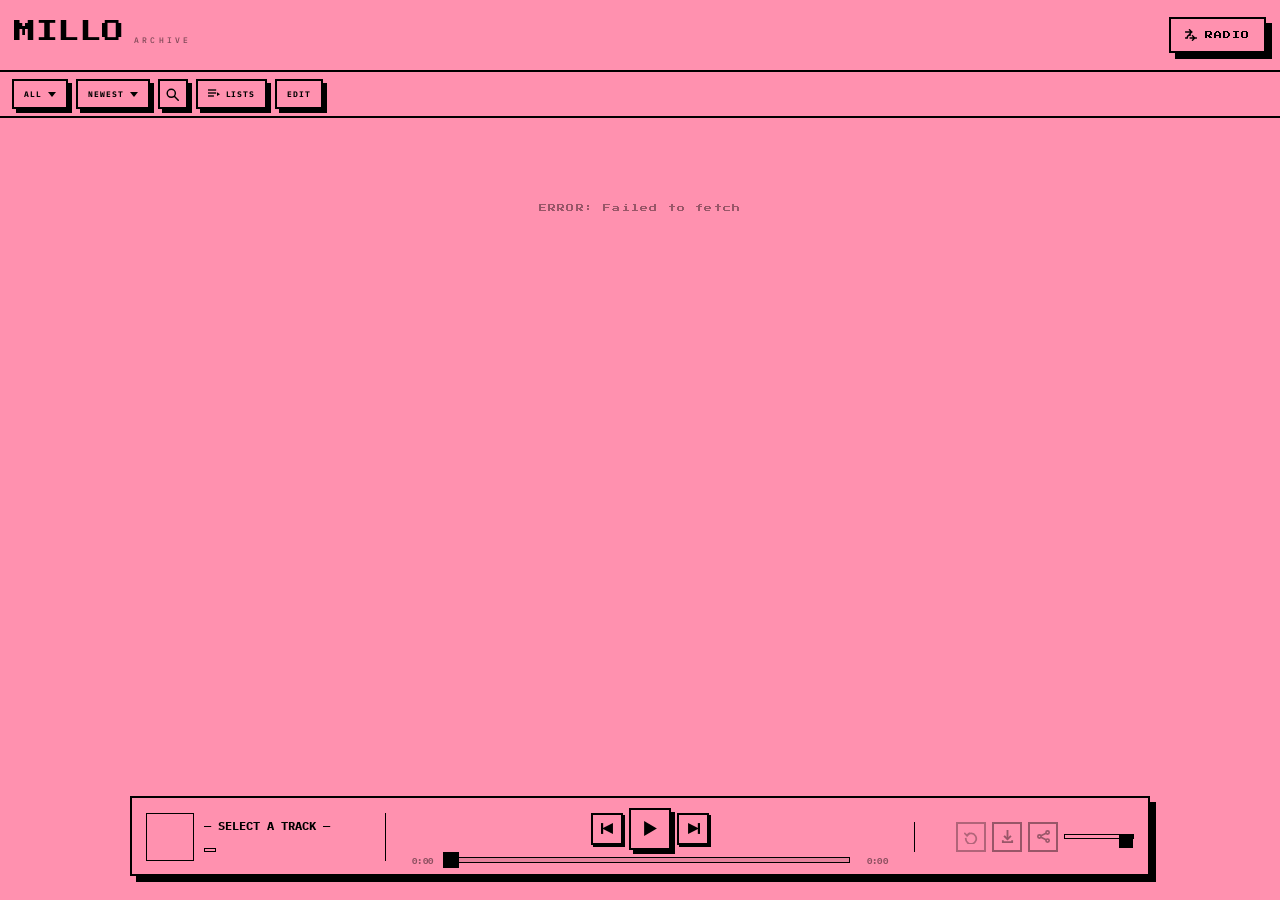
==== index.html @ ce35a5a1 "Add files via upload" ====
<!DOCTYPE html>
<html lang="en">
<head>
  <meta charset="UTF-8" />
  <meta name="viewport" content="width=device-width, initial-scale=1.0, maximum-scale=1.0, viewport-fit=cover" />
  <title>MILLO — ARCHIVE</title>

  <link rel="icon" href="favicon.png">
  <link rel="apple-touch-icon" href="apple-touch-icon.png">

  <meta property="og:title" content="MILLO — ARCHIVE" />
  <meta property="og:description" content="Personal music archive. Demos, ideas, finished tracks." />
  <meta property="og:image" content="og-image.jpg" />
  <meta property="og:type" content="website" />
  <meta name="twitter:card" content="summary_large_image" />

  <link rel="preconnect" href="https://fonts.googleapis.com" />
  <link rel="preconnect" href="https://fonts.gstatic.com" crossorigin />
  <link href="https://fonts.googleapis.com/css2?family=Press+Start+2P&family=IBM+Plex+Mono:wght@400;500;700&display=swap" rel="stylesheet" />
  <link rel="stylesheet" href="style.css" />
</head>
<body>

  <header id="site-header">
    <div class="header-inner">
      <div class="header-left">
        <div class="header-title-block">
          <div class="header-title-row">
            <span class="site-title">MILLO</span>
            <span class="site-sub">ARCHIVE</span>
          </div>
          <div class="header-stats" id="header-stats"></div>
        </div>
      </div>
      <button class="shuffle-radio-btn" id="shuffle-radio-btn">
        <svg width="12" height="12" viewBox="0 0 16 16" fill="none"><path d="M1 4h8M6 1l3 3-3 3M15 12H7M10 9l3 3-3 3M1 12h2a4 4 0 0 1 4-4" stroke="currentColor" stroke-width="1.8" stroke-linecap="square" stroke-linejoin="miter"/></svg>
        RADIO
      </button>
    </div>
  </header>

  <nav id="controls-bar">
    <div id="controls-left">
      <div class="dropdown" id="filter-dropdown">
        <button class="dropdown-btn" id="filter-btn-toggle">
          <span id="filter-label">ALL</span>
          <svg width="8" height="8" viewBox="0 0 8 8"><polygon points="0,2 8,2 4,7" fill="#000"/></svg>
        </button>
        <div class="dropdown-menu" id="filter-menu">
          <button class="dropdown-item active" data-filter="all">ALL</button>
          <button class="dropdown-item" data-filter="demo">DEMOS</button>
          <button class="dropdown-item" data-filter="finished">FINISHED</button>
          <button class="dropdown-item" data-filter="complete">COMPLETE</button>
          <button class="dropdown-item" data-filter="idea">IDEAS</button>
          <button class="dropdown-item" data-filter="starred">STARRED ★</button>
          <button class="dropdown-item dropdown-item-voice" data-filter="voice">VOICE NOTES <span id="voice-count-badge"></span></button>
        </div>
      </div>
      <div class="dropdown" id="sort-dropdown">
        <button class="dropdown-btn" id="sort-btn-toggle">
          <span id="sort-label">NEWEST</span>
          <svg width="8" height="8" viewBox="0 0 8 8"><polygon points="0,2 8,2 4,7" fill="#000"/></svg>
        </button>
        <div class="dropdown-menu" id="sort-menu">
          <button class="dropdown-item active" data-sort="newest">NEWEST</button>
          <button class="dropdown-item" data-sort="oldest">OLDEST</button>
        </div>
      </div>
      <button class="icon-btn" id="search-btn" aria-label="Search">
        <svg width="13" height="13" viewBox="0 0 16 16" fill="none">
          <circle cx="6.5" cy="6.5" r="5" stroke="#000" stroke-width="1.8"/>
          <line x1="10.5" y1="10.5" x2="15" y2="15" stroke="#000" stroke-width="1.8" stroke-linecap="square"/>
        </svg>
      </button>
      <button class="playlists-nav-btn" id="playlists-btn">
        <svg width="12" height="11" viewBox="0 0 16 14" fill="none"><line x1="0" y1="1" x2="10" y2="1" stroke="currentColor" stroke-width="1.8" stroke-linecap="square"/><line x1="0" y1="5" x2="10" y2="5" stroke="currentColor" stroke-width="1.8" stroke-linecap="square"/><line x1="0" y1="9" x2="7" y2="9" stroke="currentColor" stroke-width="1.8" stroke-linecap="square"/><polygon points="12,4 16,6.5 12,9" fill="currentColor"/></svg>
        LISTS
      </button>
      <button class="edit-mode-btn" id="edit-mode-btn">EDIT</button>
    </div>
  </nav>

  <div id="search-bar" style="display:none">
    <input type="search" id="search-input" placeholder="SEARCH TRACKS..." autocomplete="off" spellcheck="false" />
    <button class="search-clear" id="search-clear" aria-label="Clear">✕</button>
  </div>

  <div id="mass-edit-bar" style="display:none">
    <span class="mass-edit-count" id="mass-edit-count">0 SELECTED</span>
    <div class="mass-edit-tags">
      <span class="mass-edit-label">SET TAG:</span>
      <button class="mass-tag-btn" data-stage="idea">IDEA</button>
      <button class="mass-tag-btn" data-stage="demo">DEMO</button>
      <button class="mass-tag-btn" data-stage="finished">FIN</button>
      <button class="mass-tag-btn" data-stage="complete">COMP</button>
    </div>
    <button class="mass-edit-done" id="mass-edit-done">DONE</button>
  </div>

  <main id="main-content">
    <section id="whats-new" style="display:none">
      <div class="section-label">WHAT'S NEW</div>
      <div id="new-tracks-row"></div>
    </section>
    <div id="loading-state"><span class="loading-text">LOADING...</span></div>
    <div id="empty-state" style="display:none"><span class="loading-text">NO TRACKS FOUND</span></div>
    <div id="voice-list" style="display:none"></div>
    <div id="tracks-grid"></div>
  </main>

  <!-- ══ PLAYER BACKDROP (desktop modal) ═══════════════════════════ -->
  <div id="player-backdrop" class="player-backdrop"></div>

  <!-- ══ UNIVERSAL FLOATING PLAYER ═════════════════════════════════ -->
  <div id="player-bar">
    
    <!-- HANDLE -->
    <div class="player-handle-row">
      <button class="player-handle-btn" id="player-toggle-btn" aria-label="Toggle player">
        <div class="player-handle-notch"></div>
      </button>
      <button class="player-close-btn" id="player-close-btn" aria-label="Close player">✕</button>
    </div>

    <!-- EXPANDED CONTENT -->
    <div class="player-full" id="player-full">
      <div class="player-desktop-close-row">
        <span class="player-desktop-panel-label">NOW PLAYING</span>
        <button class="player-close-btn player-desktop-close-x" id="player-close-btn2" aria-label="Close">✕</button>
      </div>

      <!-- Art + Track info -->
      <div class="player-top-row">
        <canvas id="player-art-canvas" class="player-art-canvas" width="64" height="64"></canvas>
        <div class="player-track-info">
          <div class="player-track-title-row">
            <span class="player-title-lg" id="player-title-lg">SELECT A TRACK</span>
            <button class="player-fav-btn" id="player-fav-btn" aria-label="Favourite">★</button>
            <button class="player-share-btn" id="player-share-btn" aria-label="Share" style="display:none">
              <svg width="14" height="14" viewBox="0 0 16 16" fill="none"><circle cx="13" cy="3" r="2" stroke="currentColor" stroke-width="1.8"/><circle cx="3" cy="8" r="2" stroke="currentColor" stroke-width="1.8"/><circle cx="13" cy="13" r="2" stroke="currentColor" stroke-width="1.8"/><line x1="5" y1="9" x2="11" y2="12" stroke="currentColor" stroke-width="1.8"/><line x1="11" y1="4" x2="5" y2="7" stroke="currentColor" stroke-width="1.8"/></svg>
            </button>
          </div>
          <div class="player-track-meta">
            <span class="player-stage-lg" id="player-stage-lg"></span>
            <span class="player-filename-lg" id="player-filename-lg"></span>
          </div>
          <div class="player-playlist-row" id="player-playlist-row" style="display:none">
            <svg width="9" height="9" viewBox="0 0 16 14" fill="none"><line x1="0" y1="1" x2="10" y2="1" stroke="currentColor" stroke-width="2" stroke-linecap="square"/><line x1="0" y1="5" x2="10" y2="5" stroke="currentColor" stroke-width="2" stroke-linecap="square"/><line x1="0" y1="9" x2="7" y2="9" stroke="currentColor" stroke-width="2" stroke-linecap="square"/><polygon points="12,4 16,6.5 12,9" fill="currentColor"/></svg>
            <span id="player-playlist-name"></span>
          </div>
        </div>
      </div>

      <!-- Scrub bar -->
      <div class="player-scrub-section">
        <div class="player-progress-track" id="player-progress-track">
          <div class="player-progress-fill" id="player-progress-fill"></div>
          <div class="player-progress-thumb" id="player-progress-thumb"></div>
        </div>
        <div class="player-time-row">
          <span class="player-time" id="player-time">0:00</span>
          <span class="player-dur" id="player-dur">0:00</span>
        </div>
      </div>

      <!-- Main controls -->
      <div class="player-controls-main">
        <button class="pctrl-btn pctrl-loop" id="btn-loop" aria-label="Loop">
          <svg width="16" height="16" viewBox="0 0 16 16" fill="none"><path d="M2 10a6 6 0 1 0 1.5-4" stroke="currentColor" stroke-width="1.8" stroke-linecap="square"/><polyline points="1,4 3.5,6.5 6,4" stroke="currentColor" stroke-width="1.8" stroke-linecap="square" stroke-linejoin="miter"/></svg>
        </button>
        <button class="pctrl-btn pctrl-skip" id="btn-prev" aria-label="Previous">
          <svg width="20" height="20" viewBox="0 0 12 12"><polygon points="11,1 11,11 1,6" fill="currentColor"/><rect x="0" y="1" width="2" height="10" fill="currentColor"/></svg>
        </button>
        <button class="pctrl-btn pctrl-play" id="btn-play" aria-label="Play/Pause">
          <svg id="icon-play" width="28" height="28" viewBox="0 0 16 16"><polygon points="2,1 2,15 14,8" fill="currentColor"/></svg>
          <svg id="icon-pause" width="28" height="28" viewBox="0 0 16 16" style="display:none"><rect x="1" y="1" width="5" height="14" fill="currentColor"/><rect x="10" y="1" width="5" height="14" fill="currentColor"/></svg>
        </button>
        <button class="pctrl-btn pctrl-skip" id="btn-next" aria-label="Next">
          <svg width="20" height="20" viewBox="0 0 12 12"><polygon points="1,1 1,11 11,6" fill="currentColor"/><rect x="10" y="1" width="2" height="10" fill="currentColor"/></svg>
        </button>
        <a class="pctrl-btn pctrl-download" id="download-btn" aria-label="Download" style="display:none">
          <svg width="16" height="16" viewBox="0 0 16 16" fill="none"><line x1="8" y1="1" x2="8" y2="11" stroke="currentColor" stroke-width="1.8" stroke-linecap="square"/><polyline points="4,8 8,12 12,8" stroke="currentColor" stroke-width="1.8" stroke-linecap="square" stroke-linejoin="miter"/><line x1="2" y1="15" x2="14" y2="15" stroke="currentColor" stroke-width="1.8" stroke-linecap="square"/></svg>
        </a>
      </div>

      <!-- Tag editor + List editor + Volume -->
      <div class="player-utilities">
        <div class="player-tag-row" id="player-tag-row">
          <span class="util-label">TAG</span>
          <button class="tag-edit-btn" data-stage="idea">IDEA</button>
          <button class="tag-edit-btn" data-stage="demo">DEMO</button>
          <button class="tag-edit-btn" data-stage="finished">FINISHED</button>
          <button class="tag-edit-btn" data-stage="complete">COMPLETE</button>
        </div>
        <div class="player-playlist-add-row" id="player-playlist-add-row">
          <span class="util-label">LIST</span>
          <div class="player-list-chips" id="player-list-chips"></div>
        </div>
        <div class="player-vol-row">
          <span class="util-label">VOL</span>
          <button class="vol-btn" id="vol-down">−</button>
          <input type="range" id="player-volume" class="vol-slider" min="0" max="1" step="0.05" value="1">
          <button class="vol-btn" id="vol-up">+</button>
          <span class="vol-pct" id="vol-pct">100%</span>
        </div>
      </div>

      <!-- Notes + Versions (tabbed) -->
      <div class="player-bottom-section">
        <div class="player-tabs" id="player-tabs">
          <button class="ptab active" data-tab="notes">NOTES</button>
          <button class="ptab" data-tab="versions" id="tab-btn-versions" style="display:none">VERSIONS</button>
          <button class="ptab" data-tab="queue" id="tab-btn-queue">QUEUE</button>
        </div>
        <div class="ptab-panel active" id="tab-notes">
          <textarea id="player-note" class="player-note" placeholder="No note yet. Tap to add one..." disabled></textarea>
          <div class="note-footer">
            <span class="note-status" id="note-status"></span>
          </div>
        </div>
        <div class="ptab-panel" id="tab-versions">
          <div class="player-versions-list" id="player-versions"></div>
          <div class="no-versions-msg" id="no-versions-msg" style="display:none">No other versions.</div>
        </div>
        <div class="ptab-panel" id="tab-queue">
          <div class="player-queue-list" id="player-queue-list"></div>
        </div>
      </div>
    </div>

    <!-- MINI STRIP -->
    <div class="player-mini">
      <div class="player-mini-prog">
        <div class="player-mini-prog-fill" id="player-mini-fill"></div>
      </div>
      <div class="player-mini-row">
        
        <div class="player-mini-info" id="player-expand-btn">
          <canvas id="mini-art-canvas" class="mini-art-canvas" width="64" height="64"></canvas>
          <div class="player-mini-text-block">
            <span class="player-title" id="player-title">— SELECT A TRACK —</span>
            <span class="player-stage" id="player-stage"></span>
          </div>
        </div>

        <div class="desktop-scrub-zone">
          <div class="desktop-scrub-controls">
            <button class="mini-ctrl" id="mini-btn-prev2" aria-label="Previous">
              <svg width="13" height="13" viewBox="0 0 12 12"><polygon points="11,1 11,11 1,6" fill="#000"/><rect x="0" y="1" width="2" height="10" fill="#000"/></svg>
            </button>
            <button class="mini-ctrl mini-play" id="mini-btn-play2" aria-label="Play">
              <svg class="mini-icon-play2" width="17" height="17" viewBox="0 0 16 16"><polygon points="2,1 2,15 14,8" fill="#000"/></svg>
              <svg class="mini-icon-pause2" width="17" height="17" viewBox="0 0 16 16" style="display:none"><rect x="1" y="1" width="5" height="14" fill="#000"/><rect x="10" y="1" width="5" height="14" fill="#000"/></svg>
            </button>
            <button class="mini-ctrl" id="mini-btn-next2" aria-label="Next">
              <svg width="13" height="13" viewBox="0 0 12 12"><polygon points="1,1 1,11 11,6" fill="#000"/><rect x="10" y="1" width="2" height="10" fill="#000"/></svg>
            </button>
          </div>
          <div class="desktop-scrub-track-wrap">
            <span class="desktop-time" id="desktop-time-cur">0:00</span>
            <div class="player-progress-track" id="desktop-progress-track">
              <div class="player-progress-fill" id="desktop-progress-fill"></div>
              <div class="player-progress-thumb" id="desktop-progress-thumb"></div>
            </div>
            <span class="desktop-time right" id="desktop-time-dur">0:00</span>
          </div>
        </div>

        <div class="player-mini-controls">
          <button class="mini-ctrl pctrl-loop" id="mini-btn-loop" aria-label="Loop" title="Loop">
            <svg width="14" height="14" viewBox="0 0 16 16" fill="none"><path d="M2 10a6 6 0 1 0 1.5-4" stroke="currentColor" stroke-width="2" stroke-linecap="square"/><polyline points="1,4 3.5,6.5 6,4" stroke="currentColor" stroke-width="2" stroke-linecap="square"/></svg>
          </button>
          <a class="mini-ctrl pctrl-download" id="mini-btn-download" aria-label="Download" title="Download">
            <svg width="13" height="13" viewBox="0 0 14 14" fill="none"><line x1="7" y1="1" x2="7" y2="9" stroke="currentColor" stroke-width="2" stroke-linecap="square"/><polyline points="4,7 7,10 10,7" stroke="currentColor" stroke-width="2" stroke-linecap="square"/><polyline points="2,12 2,13 12,13 12,12" stroke="currentColor" stroke-width="2" stroke-linecap="square"/></svg>
          </a>
          <button class="mini-ctrl pctrl-share" id="mini-btn-share" aria-label="Share" title="Share">
            <svg width="13" height="13" viewBox="0 0 16 16" fill="none"><circle cx="13" cy="3" r="2" stroke="currentColor" stroke-width="2"/><circle cx="3" cy="8" r="2" stroke="currentColor" stroke-width="2"/><circle cx="13" cy="13" r="2" stroke="currentColor" stroke-width="2"/><line x1="5" y1="9" x2="11" y2="12" stroke="currentColor" stroke-width="2"/><line x1="11" y1="4" x2="5" y2="7" stroke="currentColor" stroke-width="2"/></svg>
          </button>
          <input type="range" id="mini-vol-slider" class="vol-slider" min="0" max="1" step="0.05" value="1" title="Volume">
          
          <button class="mini-ctrl mobile-only-ctrl" id="mini-btn-prev" aria-label="Previous">
            <svg width="14" height="14" viewBox="0 0 12 12"><polygon points="11,1 11,11 1,6" fill="#000"/><rect x="0" y="1" width="2" height="10" fill="#000"/></svg>
          </button>
          <button class="mini-ctrl mini-play mobile-only-ctrl" id="mini-btn-play" aria-label="Play">
            <svg id="mini-icon-play" width="18" height="18" viewBox="0 0 16 16"><polygon points="2,1 2,15 14,8" fill="#000"/></svg>
            <svg id="mini-icon-pause" width="18" height="18" viewBox="0 0 16 16" style="display:none"><rect x="1" y="1" width="5" height="14" fill="#000"/><rect x="10" y="1" width="5" height="14" fill="#000"/></svg>
          </button>
          <button class="mini-ctrl mobile-only-ctrl" id="mini-btn-next" aria-label="Next">
            <svg width="14" height="14" viewBox="0 0 12 12"><polygon points="1,1 1,11 11,6" fill="#000"/><rect x="10" y="1" width="2" height="10" fill="#000"/></svg>
          </button>
        </div>
      </div>
    </div>
  </div>

  <!-- ══ SONG PAGE OVERLAY ═══════════════════════════════════════════ -->
  <div id="song-page" class="overlay-page" style="display:none">
    <div class="overlay-header">
      <button class="overlay-back-btn" id="song-back-btn">
        <svg width="10" height="10" viewBox="0 0 12 12" fill="none"><polyline points="8,1 3,6 8,11" stroke="currentColor" stroke-width="2" stroke-linecap="square"/></svg>
        BACK
      </button>
      <span class="overlay-page-title" id="song-page-title"></span>
      <button class="overlay-share-btn" id="song-share-btn">
        <svg width="13" height="13" viewBox="0 0 16 16" fill="none"><circle cx="13" cy="3" r="2" stroke="currentColor" stroke-width="1.8"/><circle cx="3" cy="8" r="2" stroke="currentColor" stroke-width="1.8"/><circle cx="13" cy="13" r="2" stroke="currentColor" stroke-width="1.8"/><line x1="5" y1="9" x2="11" y2="12" stroke="currentColor" stroke-width="1.8"/><line x1="11" y1="4" x2="5" y2="7" stroke="currentColor" stroke-width="1.8"/></svg>
        SHARE
      </button>
    </div>
    <div class="overlay-body" id="song-page-body"></div>
  </div>

  <!-- ══ LISTS OVERLAY ══════════════════════════════════════ -->
  <div id="playlists-page" class="overlay-page" style="display:none">
    <div class="overlay-header">
      <button class="overlay-back-btn" id="playlists-back-btn">
        <svg width="10" height="10" viewBox="0 0 12 12" fill="none"><polyline points="8,1 3,6 8,11" stroke="currentColor" stroke-width="2" stroke-linecap="square"/></svg>
        BACK
      </button>
      <span class="overlay-page-title">LISTS</span>
      <button class="overlay-action-btn" id="new-playlist-btn">+ NEW</button>
    </div>
    <div class="overlay-body" id="playlists-body"></div>
  </div>

  <!-- ══ LIST DETAIL OVERLAY (New Album Layout) ════════════════════════════════════ -->
  <div id="playlist-detail-page" class="overlay-page" style="display:none">
    <div class="overlay-header">
      <button class="overlay-back-btn" id="playlist-detail-back-btn">
        <svg width="10" height="10" viewBox="0 0 12 12" fill="none"><polyline points="8,1 3,6 8,11" stroke="currentColor" stroke-width="2" stroke-linecap="square"/></svg>
        LISTS
      </button>
      <span class="overlay-page-title">LIST DETAIL</span>
    </div>
    
    <div class="pl-two-column">
      <!-- Left Column: Art, Title, Stats, Play Button -->
      <div class="pl-col-left">
        <div class="pl-col-left-inner">
          <canvas id="pl-detail-canvas" class="pl-detail-art" width="180" height="180"></canvas>
          <div class="pl-detail-title" id="playlist-detail-title"></div>
          <div class="pl-stats-bar" id="playlist-stats-bar" style="display:none">
            <span class="pl-stats-count" id="playlist-stats-count"></span>
            <span class="pl-stats-sep">·</span>
            <span class="pl-stats-dur" id="playlist-stats-dur"></span>
          </div>
          <button class="pl-play-all-btn" id="playlist-play-all-btn">
            <svg width="11" height="11" viewBox="0 0 16 16"><polygon points="2,1 2,15 14,8" fill="currentColor"/></svg>
            PLAY ALL
          </button>
        </div>
      </div>
      
      <!-- Right Column: Track Rows -->
      <div class="pl-col-right overlay-body" id="playlist-detail-body"></div>
    </div>
  </div>

  <audio id="audio-player" preload="none"></audio>
  <script src="app.js"></script>
</body>
</html>
---- style.css ----
/* ============================================
   MILLO ARCHIVE v10 — style.css
============================================ */

:root {
  --pink: #FF91AF;
  --black: #000;
  --header-h: 68px;
  --controls-h: 44px;
  --search-h: 0px;
  --mass-edit-h: 0px;
  --safe-bottom: env(safe-area-inset-bottom, 0px);
  --mini-h: 80px;
  --border: 2px solid var(--black);
  --shadow: 4px 4px 0px var(--black);
  --shadow-lg: 6px 6px 0px var(--black);
}

*, *::before, *::after { box-sizing: border-box; margin: 0; padding: 0; }
html, body {
  height: 100%; background: var(--pink); color: var(--black);
  font-family: 'IBM Plex Mono', monospace; -webkit-font-smoothing: antialiased;
  overscroll-behavior: none;
}

/* ══ HEADER ══════════════════════════════════ */
#site-header {
  position: fixed; top: 0; left: 0; right: 0; height: var(--header-h);
  background: var(--pink); border-bottom: var(--border); z-index: 200;
}
.header-inner {
  height: 100%; padding: 0 14px;
  display: flex; align-items: center; justify-content: space-between;
}
.header-left { display: flex; align-items: center; }
.header-title-block { display: flex; flex-direction: column; gap: 4px; }
.header-title-row { display: flex; align-items: baseline; gap: 10px; }
.site-title { font-family: 'Press Start 2P', monospace; font-size: 18px; line-height: 1; }
.site-sub { font-size: 8px; font-weight: 500; letter-spacing: 0.4em; text-transform: uppercase; opacity: 0.5; }
.header-stats { font-size: 8px; letter-spacing: 0.06em; opacity: 0.45; line-height: 1; }

/* ══ CONTROLS BAR ════════════════════════════ */
#controls-bar {
  position: fixed; top: var(--header-h); left: 0; right: 0; height: var(--controls-h);
  background: var(--pink); border-bottom: var(--border); z-index: 200;
  display: flex; align-items: center; justify-content: space-between; padding: 0 12px; gap: 8px;
  overflow: visible;
}
#controls-left { display: flex; align-items: center; gap: 8px; }
.header-right { display: flex; align-items: center; gap: 10px; flex-shrink: 0; }

/* Icon button */
.icon-btn {
  background: var(--pink); border: var(--border); cursor: pointer;
  display: flex; align-items: center; justify-content: center;
  width: 30px; height: 30px; box-shadow: var(--shadow);
  -webkit-tap-highlight-color: transparent; flex-shrink: 0;
}
.icon-btn.active { background: var(--black); }
.icon-btn.active svg circle, .icon-btn.active svg line { stroke: var(--pink); }
.icon-btn:active { transform: translate(2px,2px); box-shadow: none; }

/* Edit mode button */
.edit-mode-btn {
  font-family: 'IBM Plex Mono', monospace; font-size: 8px; font-weight: 700; letter-spacing: 0.12em;
  background: var(--pink); color: var(--black); border: var(--border);
  padding: 5px 10px; cursor: pointer; box-shadow: var(--shadow); min-height: 30px;
  -webkit-tap-highlight-color: transparent;
}
.edit-mode-btn.active { background: var(--black); color: var(--pink); }
.edit-mode-btn:active { transform: translate(2px,2px); box-shadow: none; }

/* ══ SEARCH BAR ══════════════════════════════ */
#search-bar {
  position: fixed; top: calc(var(--header-h) + var(--controls-h)); left: 0; right: 0; height: 42px;
  background: var(--black); z-index: 198;
  display: flex; align-items: center; padding: 0 12px; gap: 8px;
}
body.search-open { --search-h: 42px; }
#search-input {
  flex: 1; background: none; border: none; outline: none;
  font-family: 'IBM Plex Mono', monospace; font-size: 11px; font-weight: 700;
  letter-spacing: 0.06em; color: var(--pink); caret-color: var(--pink);
}
#search-input::placeholder { color: var(--pink); opacity: 0.35; }
.search-clear { background: none; border: none; color: var(--pink); cursor: pointer; font-size: 12px; opacity: 0.5; padding: 4px; }
.search-clear:hover { opacity: 1; }

/* ══ MASS EDIT BAR ═══════════════════════════ */
#mass-edit-bar {
  position: fixed;
  top: calc(var(--header-h) + var(--controls-h) + var(--search-h));
  left: 0; right: 0; height: 44px;
  background: var(--black); color: var(--pink); border-bottom: var(--border); z-index: 197;
  display: flex; align-items: center; gap: 10px; padding: 0 12px;
  overflow-x: auto; scrollbar-width: none;
}
#mass-edit-bar::-webkit-scrollbar { display: none; }
body.edit-mode { --mass-edit-h: 44px; }
.mass-edit-count { font-family: 'Press Start 2P', monospace; font-size: 7px; letter-spacing: 0.1em; white-space: nowrap; flex-shrink: 0; }
.mass-edit-tags { display: flex; align-items: center; gap: 6px; flex-shrink: 0; }
.mass-edit-label { font-size: 8px; opacity: 0.6; letter-spacing: 0.08em; white-space: nowrap; }
.mass-tag-btn {
  font-family: 'IBM Plex Mono', monospace; font-size: 8px; font-weight: 700; letter-spacing: 0.1em;
  background: var(--pink); color: var(--black); border: 1px solid var(--pink);
  padding: 4px 8px; cursor: pointer; min-height: 28px; -webkit-tap-highlight-color: transparent;
}
.mass-tag-btn:hover { outline: 1px solid var(--pink); }
.mass-edit-done {
  font-family: 'Press Start 2P', monospace; font-size: 7px; letter-spacing: 0.1em;
  background: transparent; color: var(--pink); border: 1px solid var(--pink);
  padding: 5px 10px; cursor: pointer; min-height: 28px; margin-left: auto; flex-shrink: 0;
}

/* ══ DROPDOWN ════════════════════════════════ */
.dropdown { position: relative; }
.dropdown-btn {
  font-family: 'IBM Plex Mono', monospace; font-size: 8px; font-weight: 700; letter-spacing: 0.12em;
  background: var(--pink); color: var(--black); border: var(--border);
  padding: 5px 10px; cursor: pointer; box-shadow: var(--shadow);
  display: flex; align-items: center; gap: 6px; min-height: 30px; white-space: nowrap;
  -webkit-tap-highlight-color: transparent;
}
.dropdown-btn.active { background: var(--black); color: var(--pink); }
.dropdown-btn.active svg polygon { fill: var(--pink); }
.dropdown-btn:active { transform: translate(2px,2px); box-shadow: none; }
.dropdown-menu {
  display: none; position: absolute; top: calc(100% + 4px); left: 0;
  background: var(--pink); border: var(--border); box-shadow: var(--shadow-lg); z-index: 1000; min-width: 140px;
}
.dropdown-menu.open { display: block; }
.dropdown-item {
  font-family: 'IBM Plex Mono', monospace; font-size: 8px; font-weight: 700;
  letter-spacing: 0.12em; background: var(--pink); color: var(--black);
  border: none; border-bottom: var(--border); padding: 10px 12px; cursor: pointer;
  display: flex; align-items: center; justify-content: space-between; width: 100%; text-align: left;
  -webkit-tap-highlight-color: transparent;
}
.dropdown-item:last-child { border-bottom: none; }
.dropdown-item:hover, .dropdown-item.active { background: var(--black); color: var(--pink); }
.dropdown-item-voice { opacity: 0.7; }
.dropdown-item-voice.active { opacity: 1; }
.voice-badge { font-family: 'Press Start 2P', monospace; font-size: 6px; border: 1px solid currentColor; padding: 1px 4px; }

/* ══ RADIO BUTTON ════════════════════════════ */
.shuffle-radio-btn {
  font-family: 'Press Start 2P', monospace; font-size: 8px; letter-spacing: 0.12em;
  background: transparent; color: var(--black);
  border: var(--border);
  padding: 10px 14px;
  cursor: pointer; display: flex; align-items: center; gap: 8px;
  box-shadow: var(--shadow-lg); flex-shrink: 0;
  -webkit-tap-highlight-color: transparent;
  animation: radioidle 3s ease-in-out infinite;
}
.shuffle-radio-btn:active { transform: translate(3px,3px); box-shadow: none; animation: none; }
.shuffle-radio-btn.playing {
  background: var(--black); color: var(--pink);
  animation: radiopulse 1.2s step-end infinite;
}
.shuffle-radio-btn.playing svg path { stroke: var(--pink); }
@keyframes radioidle { 0%,100%{opacity:1} 50%{opacity:0.65} }
@keyframes radiopulse {
  0%,100%{background:var(--black);color:var(--pink)}
  50%{background:transparent;color:var(--black)}
}

/* ══ MAIN CONTENT ════════════════════════════ */
#main-content {
  position: absolute;
  top: calc(var(--header-h) + var(--controls-h) + var(--search-h) + var(--mass-edit-h));
  left: 0; right: 0; bottom: 0;
  overflow-y: auto; -webkit-overflow-scrolling: touch; 
  padding: 14px 14px 140px; 
}
#main-content::-webkit-scrollbar { width: 3px; }
#main-content::-webkit-scrollbar-thumb { background: var(--black); }
@media (min-width: 900px) { #main-content { padding: 18px 20px 140px; } }

/* What's New */
#whats-new { margin-bottom: 18px; }
.section-label { font-family: 'Press Start 2P', monospace; font-size: 7px; letter-spacing: 0.18em; margin-bottom: 8px; opacity: 0.55; }
#new-tracks-row { display: flex; gap: 7px; overflow-x: auto; scrollbar-width: none; padding-bottom: 2px; }
#new-tracks-row::-webkit-scrollbar { display: none; }
.new-track-chip {
  border: var(--border); box-shadow: var(--shadow); padding: 7px 11px; white-space: nowrap;
  cursor: pointer; flex-shrink: 0; display: flex; align-items: center; gap: 7px;
  background: var(--pink); min-height: 40px; -webkit-tap-highlight-color: transparent;
}
.new-track-chip:active { transform: translate(2px,2px); box-shadow: none; }
.new-track-chip.playing { background: var(--black); color: var(--pink); }
.chip-new-badge { font-family: 'Press Start 2P', monospace; font-size: 6px; border: 1px solid currentColor; padding: 2px 4px; }
.chip-title { font-size: 10px; font-weight: 700; }
.chip-tag { font-size: 8px; opacity: 0.6; }

#loading-state, #empty-state { padding: 60px 0; text-align: center; }
.loading-text { font-family: 'Press Start 2P', monospace; font-size: 8px; letter-spacing: 0.15em; opacity: 0.4; }

/* ══ VOICE NOTES ══════════════════════════════ */
#voice-list { display: none; }
#voice-list.visible { display: block; width: 100%; }
.voice-header { font-family: 'Press Start 2P', monospace; font-size: 7px; letter-spacing: 0.15em; opacity: 0.5; padding: 0 0 10px; }
.voice-row {
  display: flex; align-items: center; gap: 10px; padding: 0 10px; min-height: 48px;
  border-bottom: 1px solid var(--black); cursor: pointer; -webkit-tap-highlight-color: transparent; background: var(--pink);
}
.voice-row:first-of-type { border-top: 1px solid var(--black); }
.voice-row.playing { background: var(--black); color: var(--pink); }
.voice-row-num { font-size: 9px; opacity: 0.4; flex-shrink: 0; min-width: 24px; }
.voice-row-title { font-size: 11px; font-weight: 700; flex: 1; overflow: hidden; text-overflow: ellipsis; white-space: nowrap; }
.voice-row-dur { font-size: 9px; opacity: 0.5; flex-shrink: 0; }

/* ══ TRACKS GRID ══════════════════════════════ */
#tracks-grid { display: grid; grid-template-columns: repeat(2,1fr); gap: 10px; }
@media (min-width: 600px) { #tracks-grid { grid-template-columns: repeat(3,1fr); } }
@media (min-width: 900px) { #tracks-grid { grid-template-columns: repeat(4,1fr); } }

.track-card {
  border: var(--border); background: var(--pink); cursor: pointer;
  position: relative; -webkit-tap-highlight-color: transparent; display: flex; flex-direction: column;
}
.track-card.has-versions::before { content:''; position:absolute; top:4px;left:4px;right:-4px;bottom:-4px; border:var(--border);background:var(--pink);z-index:-1; }
.track-card.has-versions::after  { content:''; position:absolute; top:8px;left:8px;right:-8px;bottom:-8px; border:var(--border);background:var(--pink);z-index:-2; }
.track-card.playing { background: var(--black); color: var(--pink); }
body.edit-mode .track-card { cursor: pointer; }
.track-card.selected { outline: 3px solid var(--black); outline-offset: 2px; }
.track-card.selected::before, .track-card.selected::after { display: none; }

/* Checkbox */
.card-select-check {
  position: absolute; top: 6px; right: 26px; width: 16px; height: 16px;
  border: 2px solid var(--black); background: var(--pink);
  display: none; align-items: center; justify-content: center; z-index: 2;
}
body.edit-mode .card-select-check { display: flex; }
.track-card.selected .card-select-check { background: var(--black); }
.card-select-check::after { content:''; width:8px; height:5px; border-left:2px solid var(--pink); border-bottom:2px solid var(--pink); transform:rotate(-45deg) translate(1px,-1px); display:none; }
.track-card.selected .card-select-check::after { display: block; }
.track-card.playing .card-select-check { border-color: var(--pink); }
.track-card.playing.selected .card-select-check { background: var(--pink); }
.track-card.playing.selected .card-select-check::after { border-color: var(--black); }

/* Star */
.card-star {
  position: absolute; top: 6px; right: 6px; background: none; border: none; cursor: pointer;
  font-size: 14px; line-height: 1; opacity: 0.18; -webkit-tap-highlight-color: transparent; z-index: 2;
}
.card-star:hover { opacity: 0.6; }
.card-star.starred { opacity: 1; }
.track-card.playing .card-star { opacity: 0.35; }
.track-card.playing .card-star.starred { opacity: 1; }

.card-body { padding: 11px 10px 9px; flex: 1; display: flex; flex-direction: column; gap: 7px; }
.card-top { display: flex; align-items: flex-start; justify-content: space-between; gap: 5px; }
.card-badges { display: flex; gap: 4px; flex-wrap: wrap; }
.tag-pill { font-family:'IBM Plex Mono',monospace; font-size:7px; font-weight:700; letter-spacing:0.1em; border:1px solid var(--black); padding:2px 5px; line-height:1.4; }
.track-card.playing .tag-pill { border-color: var(--pink); }
.new-badge { font-family:'Press Start 2P',monospace; font-size:5px; border:1px solid var(--black); padding:2px 4px; animation:newpulse 2s ease-in-out infinite; }
.track-card.playing .new-badge { border-color:var(--pink); }
@keyframes newpulse{0%,100%{opacity:1}50%{opacity:0.4}}
.card-title { font-family:'IBM Plex Mono',monospace; font-size:11px; font-weight:700; line-height:1.35; word-break:break-word; }
.playing-dot { width:5px;height:5px;background:var(--pink);flex-shrink:0;animation:blink 0.8s step-end infinite; }
@keyframes blink{0%,100%{opacity:1}50%{opacity:0}}
.card-footer { display:flex;align-items:center;justify-content:space-between;margin-top:auto;padding-top:6px;border-top:1px solid var(--black); }
.track-card.playing .card-footer { border-top-color:var(--pink); }
.card-duration { font-size:9px;opacity:0.6; }
.version-count-btn {
  font-family:'IBM Plex Mono',monospace;font-size:7px;font-weight:700;letter-spacing:0.05em;
  border:1px solid var(--black);padding:2px 6px;background:transparent;color:var(--black);
  cursor:pointer;box-shadow:var(--shadow);-webkit-tap-highlight-color:transparent;
}
.track-card.playing .version-count-btn { border-color:var(--pink);color:var(--pink);box-shadow:2px 2px 0 var(--pink); }
.version-count-btn:active { transform:translate(2px,2px);box-shadow:none; }

/* ══ UNIVERSAL FLOATING PLAYER ══════════════════════════════════════ */

/* ── BACKDROP w/ DITHER ─────────────── */
.player-backdrop {
  display: none;
}
body.player-expanded .player-backdrop {
  display: block;
  position: fixed; inset: 0; z-index: 599;
  background-color: transparent;
  /* Retro 1-bit Dither effect */
  background-image: radial-gradient(var(--black) 1px, transparent 1px);
  background-size: 4px 4px;
}

/* ── THE FLOATING BAR ─────────────────────────────── */
#player-bar {
  position: fixed; 
  left: 14px; 
  right: 14px; 
  bottom: 16px;
  height: var(--mini-h);
  background: var(--pink); 
  border: var(--border);
  z-index: 9999; 
  overflow: hidden; 
  display: flex; flex-direction: column;
  box-shadow: var(--shadow-lg);
  transition: height 0.35s cubic-bezier(0.32, 0, 0.15, 1), transform 0.3s;
}

body.player-expanded #player-bar {
  height: calc(100dvh - var(--header-h) - 40px);
  transform: translateY(-8px);
}

@media (min-width: 768px) {
  #player-bar {
    left: 50%;
    right: auto;
    bottom: 24px;
    transform: translateX(-50%);
    width: min(1020px, calc(100vw - 40px));
  }
  body.player-expanded #player-bar { 
    transform: translateX(-50%) translateY(-12px);
  }
}

/* ── HANDLE ROW ──────────────────────────────── */
.player-handle-row {
  position: relative; flex-shrink: 0;
  height: 28px;
  display: flex; align-items: center; justify-content: center;
  cursor: grab; cursor: ns-resize;
  border-bottom: 1px solid rgba(0,0,0,0.08);
  background: var(--pink);
  -webkit-tap-highlight-color: transparent;
}
body.player-expanded .player-handle-row {
  background: rgba(0,0,0,0.03);
  border-bottom: 1px solid var(--black);
}
@media (min-width: 768px) {
  .player-handle-row { display: none; }
}

.player-handle-btn {
  position: absolute; inset: 0; background: none; border: none;
  cursor: grab; cursor: ns-resize; display: flex; align-items: center; justify-content: center;
  -webkit-tap-highlight-color: transparent;
}
.player-handle-notch {
  width: 40px; height: 4px; background: var(--black); opacity: 0.15;
  border-radius: 2px; transition: opacity 0.15s, width 0.15s;
}
body.player-expanded .player-handle-notch { opacity: 0.35; width: 32px; }

.player-close-btn {
  position: absolute; right: 0; top: 0; bottom: 0; z-index: 2;
  background: none; border: none; cursor: pointer;
  font-size: 18px; padding: 0 18px; font-weight: 300;
  color: var(--black); opacity: 0; pointer-events: none;
  -webkit-tap-highlight-color: transparent; transition: opacity 0.2s;
}
body.player-expanded .player-close-btn { opacity: 0.4; pointer-events: all; }
body.player-expanded .player-close-btn:hover { opacity: 1; }

/* ── EXPANDED CONTENT (single column) ──────── */
.player-full {
  flex: 1; min-height: 0;
  display: flex; flex-direction: column;
  opacity: 0; pointer-events: none;
  transition: opacity 0.18s 0s;
  overflow-y: auto; -webkit-overflow-scrolling: touch;
}
.player-full::-webkit-scrollbar { width: 3px; }
.player-full::-webkit-scrollbar-thumb { background: rgba(0,0,0,0.2); }
body.player-expanded .player-full {
  opacity: 1; pointer-events: all;
  transition: opacity 0.18s 0.12s;
}

.player-desktop-close-row { display: none; }
@media (min-width: 768px) {
  .player-desktop-close-row {
    display: flex;
    align-items: center;
    justify-content: space-between;
    padding: 0 18px;
    height: 40px;
    border-bottom: 1px solid var(--black);
    flex-shrink: 0;
    background: rgba(0,0,0,0.03);
  }
  .player-desktop-panel-label {
    font-family: 'Press Start 2P', monospace;
    font-size: 6px;
    letter-spacing: 0.18em;
    opacity: 0.4;
  }
  .player-desktop-close-x {
    position: static;
    opacity: 0.4;
    pointer-events: all;
    font-size: 16px;
    padding: 0 4px;
  }
  .player-desktop-close-x:hover { opacity: 1; }
}

/* ── ART + TRACK INFO ROW ─────────────────── */
.player-top-row {
  display: flex; align-items: flex-start; gap: 14px;
  padding: 14px 18px 10px; flex-shrink: 0;
}
.player-art-canvas {
  width: 88px; height: 88px; flex-shrink: 0;
  image-rendering: pixelated; image-rendering: crisp-edges;
  border: var(--border);
  box-shadow: var(--shadow);
  background: var(--pink);
  display: block;
}
.player-track-info { flex: 1; min-width: 0; display: flex; flex-direction: column; gap: 5px; }
.player-track-title-row {
  display: flex; align-items: flex-start; justify-content: space-between; gap: 8px;
}
.player-title-lg {
  font-family: 'IBM Plex Mono', monospace; font-size: 17px; font-weight: 700;
  line-height: 1.2; letter-spacing: 0.01em; flex: 1; min-width: 0;
  overflow: hidden; display: -webkit-box; -webkit-line-clamp: 2; -webkit-box-orient: vertical;
}
.player-fav-btn {
  background: none; border: none; font-size: 20px; cursor: pointer; flex-shrink: 0;
  opacity: 0.18; line-height: 1; margin-top: 2px; -webkit-tap-highlight-color: transparent;
  transition: opacity 0.15s;
}
.player-fav-btn:hover { opacity: 0.6; }
.player-fav-btn.starred { opacity: 1; }
.player-track-meta { display: flex; align-items: center; gap: 8px; flex-wrap: wrap; }
.player-stage-lg {
  font-family: 'IBM Plex Mono', monospace; font-size: 8px; font-weight: 700;
  border: 1px solid var(--black); padding: 2px 7px; letter-spacing: 0.14em; flex-shrink: 0;
}
.player-filename-lg { font-size: 8px; opacity: 0.28; overflow: hidden; text-overflow: ellipsis; white-space: nowrap; }
.player-playlist-row {
  display: flex; align-items: center; gap: 5px;
  font-family: 'Press Start 2P', monospace; font-size: 6px; letter-spacing: 0.1em; opacity: 0.45;
}

/* ── SCRUB ────────────────────────────────── */
.player-scrub-section { padding: 6px 18px 4px; flex-shrink: 0; }
.player-progress-track {
  width: 100%; height: 6px; background: rgba(0,0,0,0.1);
  border: 1px solid var(--black); position: relative; cursor: pointer; touch-action: none;
}
.player-progress-fill { height: 100%; background: var(--black); width: 0%; pointer-events: none; }
.player-progress-thumb {
  position: absolute; top: 50%; transform: translate(-50%,-50%);
  width: 16px; height: 16px; background: var(--black); left: 0%; pointer-events: none;
  transition: left 0.12s linear;
}
.player-time-row { display: flex; justify-content: space-between; margin-top: 5px; }
.player-time { font-size: 10px; font-weight: 700; letter-spacing: 0.04em; }
.player-dur  { font-size: 10px; opacity: 0.3; letter-spacing: 0.04em; }

/* ── CONTROLS ─────────────────────────────── */
.player-controls-main {
  display: flex; align-items: center; justify-content: center; gap: 8px;
  padding: 8px 18px 10px; flex-shrink: 0;
}
.pctrl-btn {
  background: var(--pink); border: var(--border); cursor: pointer; color: var(--black);
  display: flex; align-items: center; justify-content: center;
  box-shadow: var(--shadow); -webkit-tap-highlight-color: transparent;
  transition: opacity 0.15s;
}
.pctrl-btn:active { transform: translate(2px,2px); box-shadow: none; }
.pctrl-skip { width: 46px; height: 46px; }
.pctrl-play { width: 66px; height: 66px; box-shadow: var(--shadow-lg); }
.pctrl-play:active { transform: translate(3px,3px); box-shadow: none; }
.pctrl-loop { width: 36px; height: 36px; box-shadow: none; opacity: 0.3; }
.pctrl-loop.active { background: var(--black); color: var(--pink); opacity: 1; box-shadow: var(--shadow); }
.pctrl-download { width: 36px; height: 36px; box-shadow: none; text-decoration: none; opacity: 0.4; }
.pctrl-download:hover { opacity: 1; }

/* ── UTILITIES ────────────────────────────── */
.player-utilities { flex-shrink: 0; border-top: 1px solid var(--black); }
.player-tag-row, .player-playlist-add-row, .player-vol-row {
  display: flex; align-items: center; gap: 7px; padding: 8px 16px;
}
.player-tag-row, .player-playlist-add-row { 
  border-bottom: 1px dashed rgba(0,0,0,0.12); overflow-x: auto; scrollbar-width: none; 
}
.player-tag-row::-webkit-scrollbar, .player-playlist-add-row::-webkit-scrollbar { display: none; }
.player-vol-row { gap: 8px; }
.util-label {
  font-size: 7px; font-weight: 700; letter-spacing: 0.12em; opacity: 0.3;
  flex-shrink: 0; white-space: nowrap; min-width: 26px;
}

.tag-edit-btn {
  font-family: 'IBM Plex Mono', monospace; font-size: 7px; font-weight: 700; letter-spacing: 0.1em;
  background: var(--pink); color: var(--black); border: 1px solid var(--black);
  padding: 5px 9px; cursor: pointer; flex-shrink: 0; box-shadow: var(--shadow); min-height: 28px;
  -webkit-tap-highlight-color: transparent; white-space: nowrap;
}
.tag-edit-btn.active { background: var(--black); color: var(--pink); }
.tag-edit-btn:active { transform: translate(2px,2px); box-shadow: none; }
.tag-edit-btn:disabled { opacity: 0.25; cursor: default; box-shadow: none; }

/* Expanded list row specific */
.player-list-chips { display: flex; align-items: center; gap: 6px; }
.pl-add-chip { /* inherits tag-edit-btn */ }
.pl-new-chip { border-style: dashed; opacity: 0.6; box-shadow: none; }
.pl-new-chip:hover { opacity: 1; }

.vol-btn {
  font-family: 'IBM Plex Mono', monospace; font-size: 15px; font-weight: 700; line-height: 1;
  background: var(--pink); color: var(--black); border: 1px solid var(--black);
  width: 28px; height: 28px; cursor: pointer; flex-shrink: 0;
  display: flex; align-items: center; justify-content: center;
  box-shadow: var(--shadow); -webkit-tap-highlight-color: transparent;
}
.vol-btn:active { transform: translate(2px,2px); box-shadow: none; }
.vol-slider {
  flex: 1; -webkit-appearance: none; appearance: none;
  height: 5px; background: transparent; border: 1px solid var(--black); cursor: pointer; outline: none;
}
.vol-slider::-webkit-slider-thumb {
  -webkit-appearance: none; width: 14px; height: 14px;
  background: var(--black); cursor: pointer; border: none; border-radius: 0;
}
.vol-slider::-moz-range-thumb { width:14px; height:14px; background:var(--black); cursor:pointer; border:none; border-radius:0; }
.vol-slider::-webkit-slider-runnable-track { background: transparent; height: 5px; }
.vol-slider::-moz-range-track { background: transparent; height: 5px; border: 1px solid var(--black); }
.vol-pct { font-size: 8px; font-weight: 700; opacity: 0.4; flex-shrink: 0; min-width: 34px; text-align: right; }

/* ── NOTES + VERSIONS TABS ────────────────── */
.player-bottom-section {
  border-top: 1px solid var(--black); display: flex; flex-direction: column;
  flex: 1; min-height: 0;
}
.player-tabs {
  display: flex; border-bottom: 1px solid var(--black); flex-shrink: 0;
}
.ptab {
  font-family: 'Press Start 2P', monospace; font-size: 7px; letter-spacing: 0.12em;
  background: var(--pink); color: var(--black); border: none; border-right: 1px solid var(--black);
  padding: 9px 14px; cursor: pointer; opacity: 0.38; flex-shrink: 0;
  -webkit-tap-highlight-color: transparent;
}
.ptab:last-child { border-right: none; }
.ptab.active { opacity: 1; background: rgba(0,0,0,0.035); }
.ptab-panel { display: none; flex: 1; min-height: 0; }
.ptab-panel.active { display: flex; flex-direction: column; }

.player-note {
  resize: none; background: none; border: none; outline: none;
  font-family: 'IBM Plex Mono', monospace; font-size: 12px; line-height: 1.75;
  color: var(--black); caret-color: var(--black);
  padding: 12px 18px; min-height: 80px; flex: 1;
}
.player-note::placeholder { opacity: 0.22; }
.player-note:disabled { opacity: 0.22; cursor: default; }
.note-footer { display: flex; justify-content: flex-end; padding: 0 16px 8px; flex-shrink: 0; }
.note-status { font-size: 8px; opacity: 0.4; letter-spacing: 0.05em; }

.player-versions-list { display: flex; flex-direction: column; overflow-y: auto; }
.no-versions-msg { padding: 20px 18px; font-size: 10px; opacity: 0.3; }
.pver-row {
  display: flex; align-items: center; gap: 12px;
  padding: 0 18px; min-height: 48px; border-bottom: 1px dashed rgba(0,0,0,0.12);
  cursor: pointer; -webkit-tap-highlight-color: transparent;
}
.pver-row:last-child { border-bottom: none; }
.pver-row.active { background: var(--black); color: var(--pink); }
.pver-row:not(.active):hover { background: rgba(0,0,0,0.03); }
.pver-row-stage {
  font-family: 'IBM Plex Mono', monospace; font-size: 7px; font-weight: 700;
  border: 1px solid var(--black); padding: 2px 6px; flex-shrink: 0; letter-spacing: 0.08em;
}
.pver-row.active .pver-row-stage { border-color: var(--pink); }
.pver-row-label { font-size: 11px; font-weight: 700; flex-shrink: 0; }
.pver-row-date { font-size: 8px; opacity: 0.4; flex-shrink: 0; }
.pver-row-spacer { flex: 1; }
.pver-row-latest { font-family:'Press Start 2P',monospace; font-size:6px; opacity:0.5; flex-shrink:0; }
.pver-row-dur { font-size: 9px; opacity: 0.5; flex-shrink: 0; }

/* ── MINI STRIP (Always Visible bottom part) ────────────────────────────── */
.player-mini { flex-shrink: 0; display: flex; flex-direction: column; }
.player-mini-prog { height: 3px; background: rgba(0,0,0,0.08); width: 100%; flex-shrink: 0; }
.player-mini-prog-fill { height: 100%; background: var(--black); width: 0%; transition: width 0.5s linear; }

.player-mini-row {
  display: flex;
  align-items: center; justify-content: space-between; gap: 10px; padding: 0 14px;
  height: 49px;
}
@media (min-width: 768px) {
  .player-mini-row { height: 77px; }
}

.player-mini-info {
  min-width: 0; cursor: pointer; -webkit-tap-highlight-color: transparent;
  display: flex; align-items: center; gap: 10px; flex: 1;
}
.mini-art-canvas {
  width: 36px; height: 36px; flex-shrink: 0;
  image-rendering: pixelated; image-rendering: crisp-edges;
  border: 1px solid var(--black);
  background: var(--pink);
  display: none;
}
@media (min-width: 768px) {
  .mini-art-canvas { display: block; width: 48px; height: 48px; }
  .player-mini-info { width: 240px; flex: none; border-right: 1px solid var(--black); }
}

.player-mini-text-block { min-width: 0; flex: 1; }
.player-title {
  font-family: 'IBM Plex Mono', monospace; font-size: 12px; font-weight: 700;
  white-space: nowrap; overflow: hidden; text-overflow: ellipsis; display: block; margin-bottom: 3px;
}
.player-stage {
  font-family: 'IBM Plex Mono', monospace; font-size: 7px; font-weight: 700;
  border: 1px solid var(--black); padding: 1px 5px; display: inline-block; letter-spacing: 0.1em;
}

.player-mini-controls { display: flex; align-items: center; gap: 6px; flex-shrink: 0; }
.mini-ctrl {
  background: var(--pink); border: var(--border); cursor: pointer;
  display: flex; align-items: center; justify-content: center;
  width: 32px; height: 32px; box-shadow: 2px 2px 0 var(--black); -webkit-tap-highlight-color: transparent;
  pointer-events: auto; color: var(--black);
}
.mini-ctrl:active { transform: translate(2px,2px); box-shadow: none; }
.mini-play { width: 42px; height: 42px; box-shadow: var(--shadow); z-index: 10; }
.mini-play:active { transform: translate(3px,3px); box-shadow: none; }

.pctrl-share { opacity: 0.4; }
.pctrl-share:hover { opacity: 1; }

/* Desktop scrub zone hidden on mobile */
.desktop-scrub-zone { display: none; }
@media (min-width: 768px) {
  .desktop-scrub-zone {
    flex: 1; display: flex; flex-direction: column; align-items: center; justify-content: center;
    gap: 5px; padding: 0 16px;
  }
  .desktop-scrub-controls { display: flex; align-items: center; gap: 6px; }
  .desktop-scrub-track-wrap { display: flex; align-items: center; gap: 8px; width: 100%; }
  .desktop-time { font-family: 'IBM Plex Mono', monospace; font-size: 9px; font-weight: 700; letter-spacing: 0.04em; opacity: 0.45; flex-shrink: 0; min-width: 30px; }
  .desktop-time.right { text-align: right; }
  .desktop-scrub-track-wrap .player-progress-track { flex: 1; }

  .mobile-only-ctrl { display: none !important; }
  .player-mini-controls { width: 220px; flex-shrink: 0; border-left: 1px solid var(--black); padding-left: 14px; justify-content: flex-end; }
  .player-mini-controls .mini-ctrl { width: 30px; height: 30px; box-shadow: none; }
  .player-mini-controls .pctrl-loop { opacity: 0.3; }
  .player-mini-controls .pctrl-loop.active { opacity: 1; background: var(--black); color: var(--pink); }
  .player-mini-controls .pctrl-download { opacity: 0.4; }
  .player-mini-controls .pctrl-download:hover { opacity: 1; }
  .player-mini-controls .vol-slider { flex: 1; min-width: 0; max-width: 70px; }
  .player-mini-prog { display: none; }
}

/* ══ VIEW SONG BUTTON ════════════════════════ */
.view-song-btn {
  font-family:'IBM Plex Mono',monospace;font-size:7px;font-weight:700;letter-spacing:0.05em;
  border:1px solid var(--black);padding:2px 7px;background:transparent;color:var(--black);
  cursor:pointer;box-shadow:var(--shadow);-webkit-tap-highlight-color:transparent;white-space:nowrap;
}
.track-card.playing .view-song-btn { border-color:var(--pink);color:var(--pink);box-shadow:2px 2px 0 var(--pink); }
.view-song-btn:active { transform:translate(2px,2px);box-shadow:none; }

/* ══ PLAYLISTS NAV BUTTON ════════════════════ */
.playlists-nav-btn {
  font-family:'IBM Plex Mono',monospace;font-size:8px;font-weight:700;letter-spacing:0.1em;
  background:var(--pink);color:var(--black);border:var(--border);
  padding:5px 10px;cursor:pointer;box-shadow:var(--shadow);min-height:30px;
  display:flex;align-items:center;gap:6px;flex-shrink:0;
  -webkit-tap-highlight-color:transparent;
}
.playlists-nav-btn:active { transform:translate(2px,2px);box-shadow:none; }

/* ══ OVERLAY PAGES ═══════════════════════════ */
.overlay-page {
  position:fixed;top:0;left:0;right:0;bottom:0;
  background:var(--pink);z-index:500; 
  display:flex;flex-direction:column;
}

.overlay-header {
  display:flex;align-items:center;gap:12px;
  padding:0 14px;height:56px;flex-shrink:0;
  border-bottom:2px solid var(--black);
}
.overlay-back-btn {
  font-family:'Press Start 2P',monospace;font-size:7px;letter-spacing:0.1em;
  background:transparent;color:var(--black);border:var(--border);
  padding:8px 12px;cursor:pointer;display:flex;align-items:center;gap:8px;
  box-shadow:var(--shadow);flex-shrink:0;-webkit-tap-highlight-color:transparent;
}
.overlay-back-btn:active { transform:translate(2px,2px);box-shadow:none; }
.overlay-page-title {
  font-family:'IBM Plex Mono',monospace;font-size:13px;font-weight:700;
  letter-spacing:0.04em;flex:1;min-width:0;overflow:hidden;text-overflow:ellipsis;white-space:nowrap;
}
.overlay-share-btn {
  font-family:'Press Start 2P',monospace;font-size:7px;letter-spacing:0.1em;
  background:var(--black);color:var(--pink);border:var(--border);
  padding:8px 12px;cursor:pointer;display:flex;align-items:center;gap:7px;
  box-shadow:var(--shadow);flex-shrink:0;-webkit-tap-highlight-color:transparent;
}
.overlay-share-btn:active { transform:translate(2px,2px);box-shadow:none; }
.overlay-action-btn {
  font-family:'Press Start 2P',monospace;font-size:7px;letter-spacing:0.1em;
  background:var(--pink);color:var(--black);border:var(--border);
  padding:8px 12px;cursor:pointer;box-shadow:var(--shadow);flex-shrink:0;
  -webkit-tap-highlight-color:transparent;
}
.overlay-action-btn:active { transform:translate(2px,2px);box-shadow:none; }

.overlay-body {
  flex:1;overflow-y:auto;-webkit-overflow-scrolling:touch;
  padding:0 0 140px; 
}
.overlay-body::-webkit-scrollbar { width:3px; }
.overlay-body::-webkit-scrollbar-thumb { background:var(--black); }

/* ══ SONG PAGE ═══════════════════════════════ */
.sp-section { padding:22px 16px 0; }
.sp-section-label {
  font-family:'Press Start 2P',monospace;font-size:6px;letter-spacing:0.2em;
  opacity:0.45;margin-bottom:12px;
}

.sp-hero { border:var(--border);box-shadow:var(--shadow-lg);background:var(--pink); }
.sp-hero-top { display:flex;align-items:center;gap:14px;padding:14px 16px;border-bottom:1px solid var(--black); }
.sp-play-btn {
  width:56px;height:56px;flex-shrink:0;
  background:var(--black);color:var(--pink);border:var(--border);
  display:flex;align-items:center;justify-content:center;
  cursor:pointer;box-shadow:var(--shadow-lg);-webkit-tap-highlight-color:transparent;
}
.sp-play-btn:active { transform:translate(3px,3px);box-shadow:none; }
.sp-hero-meta { display:flex;flex-direction:column;gap:6px;min-width:0; }
.sp-stage-pill {
  font-family:'IBM Plex Mono',monospace;font-size:8px;font-weight:700;letter-spacing:0.12em;
  border:1px solid var(--black);padding:3px 8px;display:inline-block;align-self:flex-start;
}
.sp-stage-sm { font-size:7px;padding:2px 5px; }
.sp-hero-ver { font-size:11px;font-weight:700;opacity:0.7; }
.sp-hero-date { font-size:9px;opacity:0.45; }
.sp-hero-dur { font-size:10px;font-weight:700; }
.sp-hero-note { padding:14px 16px;font-size:11px;line-height:1.65;font-family:'IBM Plex Mono',monospace; }
.sp-hero-note.empty { opacity:0.3;font-style:italic; }

.sp-ver-row { border:1px solid var(--black);border-top:none;cursor:pointer;-webkit-tap-highlight-color:transparent;transition:background 0.1s; }
.sp-ver-row:first-of-type { border-top:1px solid var(--black); }
.sp-ver-latest { background:rgba(0,0,0,0.03); }
.sp-ver-row:active { background:rgba(0,0,0,0.07); }
.sp-ver-row.sp-playing { background:var(--black);color:var(--pink); }
.sp-ver-row.sp-playing .sp-stage-pill { border-color:var(--pink); }
.sp-ver-row.sp-playing .sp-ver-note { color:var(--pink); }

.sp-ver-row-top { display:flex;align-items:center;gap:10px;padding:11px 14px 0; }
.sp-ver-label { font-size:11px;font-weight:700; }
.sp-ver-date { font-size:8px;opacity:0.4; }
.sp-latest-badge { font-family:'Press Start 2P',monospace;font-size:5px;letter-spacing:0.1em;opacity:0.45;flex-shrink:0; }
.sp-ver-dur { font-size:9px;opacity:0.55;flex-shrink:0; }
.sp-ver-note { padding:6px 14px 11px;font-size:10px;line-height:1.6;font-family:'IBM Plex Mono',monospace;opacity:0.75; }
.sp-ver-note.empty { opacity:0.28;font-style:italic; }

.sp-playlists-section { padding-bottom:14px; }
.sp-folder-chips { display:flex;flex-wrap:wrap;gap:8px; }
.sp-folder-chip {
  font-family:'IBM Plex Mono',monospace;font-size:8px;font-weight:700;letter-spacing:0.1em;
  background:var(--pink);color:var(--black);border:var(--border);
  padding:7px 13px;cursor:pointer;box-shadow:var(--shadow);-webkit-tap-highlight-color:transparent;
}
.sp-folder-chip:active { transform:translate(2px,2px);box-shadow:none; }
.sp-folder-chip.active { background:var(--black);color:var(--pink); }
.sp-folder-new { opacity:0.55;border-style:dashed;box-shadow:none; }
.sp-folder-new:hover { opacity:1; }

.sp-empty {
  text-align:center;padding:60px 20px;
  font-family:'Press Start 2P',monospace;font-size:7px;letter-spacing:0.12em;
  opacity:0.35;line-height:2.2;
}

/* ══ LISTS / ALBUMS PAGE ═════════════════════ */
.album-grid {
  display: grid; grid-template-columns: repeat(2, 1fr); gap: 14px;
  padding: 20px 14px;
}
@media (min-width: 480px) { .album-grid { grid-template-columns: repeat(3, 1fr); } }
@media (min-width: 700px) { .album-grid { grid-template-columns: repeat(4, 1fr); } }

.album-card {
  border: var(--border); background: var(--pink);
  cursor: pointer; position: relative;
  box-shadow: var(--shadow-lg); -webkit-tap-highlight-color: transparent;
  display: flex; flex-direction: column; overflow: hidden;
}
.album-card:active { transform: translate(3px, 3px); box-shadow: none; }
.album-art-canvas {
  display: block; width: 100%; aspect-ratio: 1;
  image-rendering: pixelated; image-rendering: crisp-edges;
  border-bottom: 1px solid var(--black);
}
.album-card-info { padding: 10px 11px 12px; }
.album-card-name {
  font-family: 'IBM Plex Mono', monospace; font-size: 10px; font-weight: 700;
  line-height: 1.3; word-break: break-word; margin-bottom: 5px;
}
.album-card-count {
  font-family: 'Press Start 2P', monospace; font-size: 6px; letter-spacing: 0.1em; opacity: 0.45;
}
.album-card-del {
  position: absolute; top: 6px; right: 6px;
  background: rgba(255,145,175,0.85); border: var(--border); font-size: 10px; cursor: pointer;
  opacity: 0; -webkit-tap-highlight-color: transparent; line-height: 1; padding: 3px 5px;
}
.album-card:hover .album-card-del { opacity: 0.7; }
.album-card-del:hover { opacity: 1 !important; }

/* ══ LIST DETAIL PAGE (New 2-Column Album Layout) ════════════════════════ */
.pl-two-column {
  display: flex;
  flex-direction: column;
  height: 100%;
}

.pl-col-left {
  display: flex; flex-direction: column; align-items: center; text-align: center;
  padding: 24px 20px; border-bottom: var(--border); background: var(--pink);
}

.pl-col-left-inner {
  display: flex; flex-direction: column; align-items: center; gap: 12px; max-width: 300px;
}

.pl-detail-art {
  width: 180px; height: 180px; image-rendering: pixelated;
  border: var(--border); box-shadow: var(--shadow-lg); background: var(--pink);
}

.pl-detail-title {
  font-family: 'IBM Plex Mono', monospace; font-size: 16px; font-weight: 700;
  word-break: break-word; line-height: 1.2;
}

/* Redesigned Playlist Stats */
.pl-col-left .pl-stats-bar {
  display: flex; align-items: center; justify-content: center; gap: 12px;
  font-family: 'Press Start 2P', monospace; font-size: 6px; letter-spacing: 0.12em;
}
.pl-col-left .pl-stats-count, .pl-col-left .pl-stats-dur, .pl-col-left .pl-stats-sep {
  opacity: 0.5;
}

.pl-col-right {
  flex: 1; overflow-y: auto; padding-bottom: 140px;
}

@media (min-width: 768px) {
  .pl-two-column { flex-direction: row; align-items: stretch; }
  .pl-col-left {
    width: 340px; border-bottom: none; border-right: var(--border);
    padding: 40px 24px; position: sticky; top: 0; align-items: flex-start; text-align: left;
    height: 100%;
  }
  .pl-col-left-inner { align-items: flex-start; }
  .pl-detail-art { width: 100%; height: auto; aspect-ratio: 1; }
  .pl-col-left .pl-stats-bar { justify-content: flex-start; }
}

.pl-play-all-btn {
  font-family:'Press Start 2P',monospace;font-size:7px;letter-spacing:0.1em;
  background:var(--black);color:var(--pink);border:2px solid var(--black);
  padding:10px 14px;cursor:pointer;display:flex;align-items:center;gap:7px;
  flex-shrink:0;-webkit-tap-highlight-color:transparent; margin-top: 4px;
}
.pl-play-all-btn:active { transform:translate(2px,2px); }

.pl-drag-handle {
  flex-shrink:0;width:28px;height:44px;
  display:flex;align-items:center;justify-content:center;
  cursor:grab;opacity:0.3;color:currentColor;
  -webkit-tap-highlight-color:transparent;touch-action:none;
}
.pl-drag-handle:hover { opacity:0.7; }
.pl-drag-handle:active { cursor:grabbing; }

.pl-track-row {
  display:flex;align-items:center;gap:8px;
  padding:11px 14px 11px 8px;
  border-bottom:1px solid rgba(0,0,0,0.1);
  cursor:pointer;-webkit-tap-highlight-color:transparent;
  position:relative;background:var(--pink);transition:background 0.12s;user-select:none;
}
.pl-track-row:last-of-type { border-bottom:none; }
.pl-track-row:not(.pl-playing):hover { background:rgba(0,0,0,0.04); }
.pl-track-row.pl-playing { background:var(--black);color:var(--pink); }
.pl-track-row.pl-dragging { opacity:0.45;background:rgba(0,0,0,0.08);box-shadow:var(--shadow-lg);z-index:10; }
.pl-track-row.pl-drop-above { border-top:3px solid var(--black); }
.pl-track-row.pl-drop-below { border-bottom:3px solid var(--black); }
.pl-track-row.pl-playing.pl-drop-above { border-top:3px solid var(--pink); }
.pl-track-row.pl-playing.pl-drop-below { border-bottom:3px solid var(--pink); }

.pl-track-num { font-family:'Press Start 2P',monospace;font-size:7px;letter-spacing:0.05em;opacity:0.3;flex-shrink:0;min-width:20px;text-align:center; }
.pl-track-row.pl-playing .pl-track-num { opacity:1; }
.pl-playing-dot { display:inline-block;width:7px;height:7px;background:var(--pink);animation:blink 0.8s step-end infinite; }

.pl-track-info { flex:1;min-width:0;display:flex;flex-direction:column;gap:5px; }
.pl-track-title { font-family:'IBM Plex Mono',monospace;font-size:13px;font-weight:700;overflow:hidden;text-overflow:ellipsis;white-space:nowrap; }

.pl-ver-wrap { position:relative; }
.pl-ver-trigger {
  font-family:'IBM Plex Mono',monospace;font-size:8px;font-weight:700;letter-spacing:0.08em;
  background:none;border:1px solid var(--black);padding:3px 8px;cursor:pointer;
  -webkit-tap-highlight-color:transparent;color:currentColor;display:inline-flex;align-items:center;gap:5px;
}
.pl-track-row.pl-playing .pl-ver-trigger { border-color:var(--pink); }
.pl-ver-trigger:after { content:'▾';font-size:8px;opacity:0.5; }
.pl-ver-trigger.open:after { content:'▴'; }

.pl-ver-opts {
  display:none;flex-direction:column;position:absolute;left:0;top:calc(100% + 4px);
  background:var(--pink);border:var(--border);box-shadow:var(--shadow-lg);
  z-index:50;min-width:220px;max-height:240px;overflow-y:auto;
}
.pl-ver-opts.open { display:flex; }
.pl-ver-opt {
  font-family:'IBM Plex Mono',monospace;font-size:8px;font-weight:700;letter-spacing:0.06em;
  background:var(--pink);color:var(--black);border:none;border-bottom:1px dashed rgba(0,0,0,0.15);
  padding:11px 12px;cursor:pointer;text-align:left;display:flex;align-items:center;gap:8px;
  -webkit-tap-highlight-color:transparent;
}
.pl-ver-opt:last-child { border-bottom:none; }
.pl-ver-opt:not(.active):hover { background:rgba(0,0,0,0.06); }
.pl-ver-opt.active { background:var(--black);color:var(--pink); }
.pl-ver-opt-dur { margin-left:auto;opacity:0.5;flex-shrink:0; }

.pl-track-remove {
  background:none;border:none;font-size:14px;cursor:pointer;
  opacity:0.18;flex-shrink:0;-webkit-tap-highlight-color:transparent;padding:6px;color:currentColor;line-height:1;
}
.pl-track-remove:hover { opacity:0.8; }

.pl-add-hint {
  padding:28px 16px 36px;font-family:'Press Start 2P',monospace;font-size:6px;
  letter-spacing:0.1em;opacity:0.22;line-height:2.2;text-align:center;
}

/* ══ PLAYER PLAYLIST BADGE ═══════════════════ */
.player-playlist-row {
  display:flex;align-items:center;gap:5px;
  font-family:'Press Start 2P',monospace;font-size:6px;letter-spacing:0.1em;opacity:0.5;
}
.sp-playlist-hint {
  padding:12px 0 0;font-family:'Press Start 2P',monospace;font-size:6px;
  letter-spacing:0.08em;opacity:0.3;line-height:1.9;
}

/* ══ SHARE TOAST ═════════════════════════════ */
.share-toast {
  position:fixed;bottom:calc(var(--mini-h) + var(--safe-bottom) + 32px);
  left:50%;transform:translateX(-50%) translateY(16px);
  background:var(--black);color:var(--pink);
  font-family:'Press Start 2P',monospace;font-size:7px;letter-spacing:0.12em;
  padding:10px 18px;border:1px solid var(--pink);
  opacity:0;transition:opacity 0.2s,transform 0.25s;
  z-index:99999;white-space:nowrap;pointer-events:none;
}
.share-toast.visible { opacity:1;transform:translateX(-50%) translateY(0); }

/* ══ PLAYER SHARE BUTTON ══════════════════════ */
.player-share-btn {
  background: none; border: none; cursor: pointer; flex-shrink: 0;
  opacity: 0.25; line-height: 1; padding: 4px; margin-top: 2px;
  -webkit-tap-highlight-color: transparent; color: var(--black);
  display: flex; align-items: center; justify-content: center;
  transition: opacity 0.15s;
}
.player-share-btn:hover { opacity: 0.7; }
.player-share-btn:active { opacity: 1; }

/* ══ VERSION ROW SHARE BUTTON ════════════════ */
.sp-ver-share-btn {
  background: none; border: none; cursor: pointer; flex-shrink: 0;
  opacity: 0.2; padding: 5px; margin-left: 4px; color: currentColor;
  display: flex; align-items: center; justify-content: center;
  -webkit-tap-highlight-color: transparent; transition: opacity 0.15s;
}
.sp-ver-share-btn:hover { opacity: 0.7; }
.sp-ver-row.sp-playing .sp-ver-share-btn { opacity: 0.4; }
.sp-ver-row.sp-playing .sp-ver-share-btn:hover { opacity: 1; }

/* ══ QUEUE TAB ═══════════════════════════════ */
.player-queue-list {
  display: flex; flex-direction: column; overflow-y: auto; flex: 1;
}
.queue-row {
  display: flex; align-items: center; gap: 10px;
  padding: 0 18px; min-height: 46px;
  border-bottom: 1px dashed rgba(0,0,0,0.1);
  cursor: pointer; -webkit-tap-highlight-color: transparent;
  transition: background 0.1s;
}
.queue-row:last-child { border-bottom: none; }
.queue-row:hover { background: rgba(0,0,0,0.03); }
.queue-row:active { background: rgba(0,0,0,0.07); }
.queue-row-num { font-size: 8px; opacity: 0.3; flex-shrink: 0; min-width: 22px; letter-spacing: 0.04em; }
.queue-row-title { font-size: 11px; font-weight: 700; flex: 1; overflow: hidden; text-overflow: ellipsis; white-space: nowrap; }
.queue-row-stage {
  font-family: 'IBM Plex Mono', monospace; font-size: 7px; font-weight: 700;
  border: 1px solid var(--black); padding: 1px 5px; flex-shrink: 0; letter-spacing: 0.08em;
  opacity: 0.6;
}
.queue-empty {
  padding: 28px 18px;
  font-family: 'Press Start 2P', monospace; font-size: 7px;
  letter-spacing: 0.12em; opacity: 0.3; text-align: center;
}

/* ══ RESPONSIVE ══════════════════════════════ */
@media (min-width: 640px) {
  :root { --header-h: 72px; --controls-h: 46px; }
  .site-title { font-size: 22px; }
  .card-title { font-size: 12px; }
  .player-title-lg { font-size: 19px; }
}
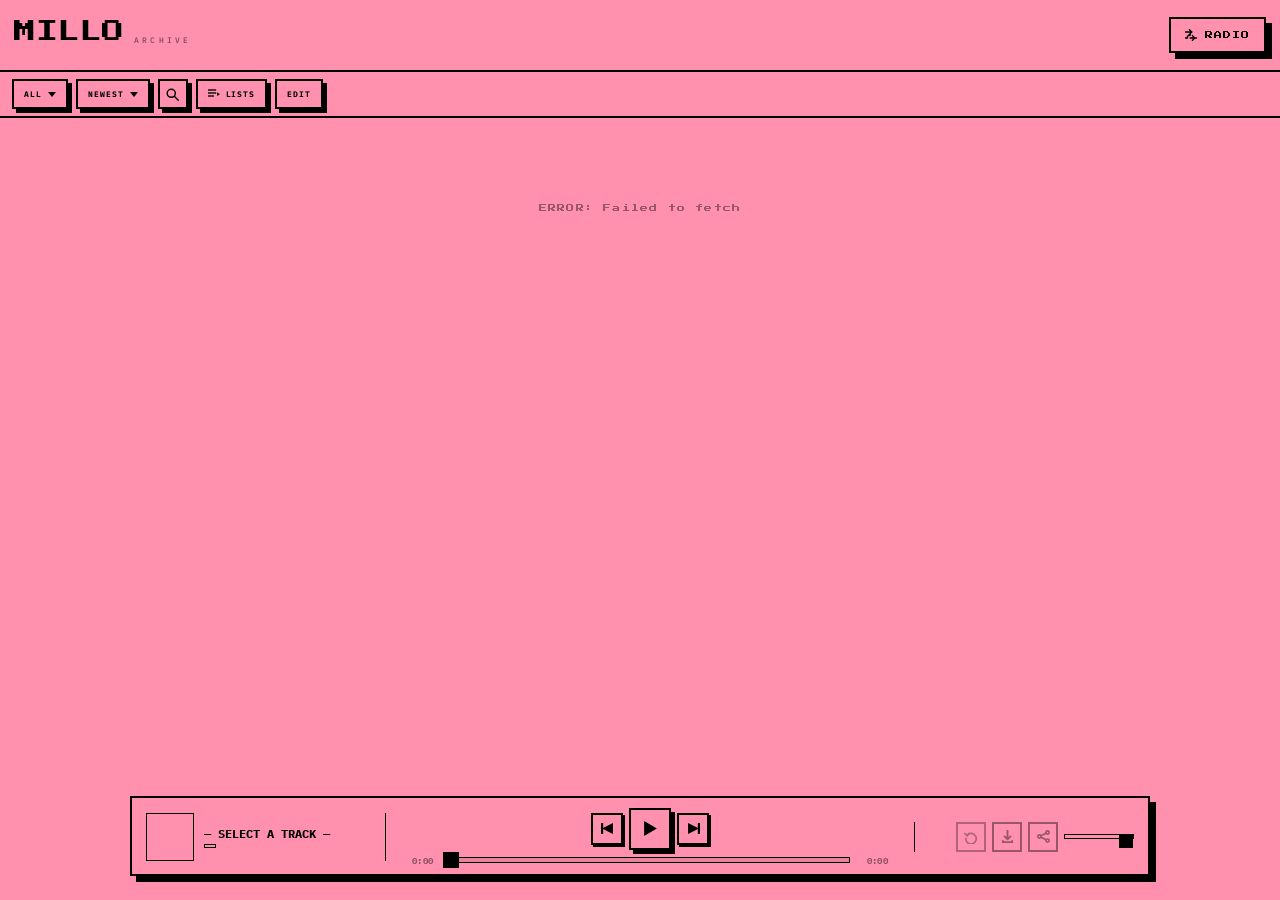
==== commit 5b113280: "Add files via upload" ====
--- a/index.html
+++ b/index.html
@@ -108,7 +108,7 @@
     <div id="tracks-grid"></div>
   </main>
 
-  <!-- ══ PLAYER BACKDROP (desktop modal) ═══════════════════════════ -->
+  <!-- ══ PLAYER BACKDROP ═══════════════════════════════════════════ -->
   <div id="player-backdrop" class="player-backdrop"></div>
 
   <!-- ══ UNIVERSAL FLOATING PLAYER ═════════════════════════════════ -->
@@ -122,120 +122,14 @@
       <button class="player-close-btn" id="player-close-btn" aria-label="Close player">✕</button>
     </div>
 
-    <!-- EXPANDED CONTENT -->
-    <div class="player-full" id="player-full">
-      <div class="player-desktop-close-row">
-        <span class="player-desktop-panel-label">NOW PLAYING</span>
-        <button class="player-close-btn player-desktop-close-x" id="player-close-btn2" aria-label="Close">✕</button>
-      </div>
-
-      <!-- Art + Track info -->
-      <div class="player-top-row">
-        <canvas id="player-art-canvas" class="player-art-canvas" width="64" height="64"></canvas>
-        <div class="player-track-info">
-          <div class="player-track-title-row">
-            <span class="player-title-lg" id="player-title-lg">SELECT A TRACK</span>
-            <button class="player-fav-btn" id="player-fav-btn" aria-label="Favourite">★</button>
-            <button class="player-share-btn" id="player-share-btn" aria-label="Share" style="display:none">
-              <svg width="14" height="14" viewBox="0 0 16 16" fill="none"><circle cx="13" cy="3" r="2" stroke="currentColor" stroke-width="1.8"/><circle cx="3" cy="8" r="2" stroke="currentColor" stroke-width="1.8"/><circle cx="13" cy="13" r="2" stroke="currentColor" stroke-width="1.8"/><line x1="5" y1="9" x2="11" y2="12" stroke="currentColor" stroke-width="1.8"/><line x1="11" y1="4" x2="5" y2="7" stroke="currentColor" stroke-width="1.8"/></svg>
-            </button>
-          </div>
-          <div class="player-track-meta">
-            <span class="player-stage-lg" id="player-stage-lg"></span>
-            <span class="player-filename-lg" id="player-filename-lg"></span>
-          </div>
-          <div class="player-playlist-row" id="player-playlist-row" style="display:none">
-            <svg width="9" height="9" viewBox="0 0 16 14" fill="none"><line x1="0" y1="1" x2="10" y2="1" stroke="currentColor" stroke-width="2" stroke-linecap="square"/><line x1="0" y1="5" x2="10" y2="5" stroke="currentColor" stroke-width="2" stroke-linecap="square"/><line x1="0" y1="9" x2="7" y2="9" stroke="currentColor" stroke-width="2" stroke-linecap="square"/><polygon points="12,4 16,6.5 12,9" fill="currentColor"/></svg>
-            <span id="player-playlist-name"></span>
-          </div>
-        </div>
-      </div>
-
-      <!-- Scrub bar -->
-      <div class="player-scrub-section">
-        <div class="player-progress-track" id="player-progress-track">
-          <div class="player-progress-fill" id="player-progress-fill"></div>
-          <div class="player-progress-thumb" id="player-progress-thumb"></div>
-        </div>
-        <div class="player-time-row">
-          <span class="player-time" id="player-time">0:00</span>
-          <span class="player-dur" id="player-dur">0:00</span>
-        </div>
-      </div>
-
-      <!-- Main controls -->
-      <div class="player-controls-main">
-        <button class="pctrl-btn pctrl-loop" id="btn-loop" aria-label="Loop">
-          <svg width="16" height="16" viewBox="0 0 16 16" fill="none"><path d="M2 10a6 6 0 1 0 1.5-4" stroke="currentColor" stroke-width="1.8" stroke-linecap="square"/><polyline points="1,4 3.5,6.5 6,4" stroke="currentColor" stroke-width="1.8" stroke-linecap="square" stroke-linejoin="miter"/></svg>
-        </button>
-        <button class="pctrl-btn pctrl-skip" id="btn-prev" aria-label="Previous">
-          <svg width="20" height="20" viewBox="0 0 12 12"><polygon points="11,1 11,11 1,6" fill="currentColor"/><rect x="0" y="1" width="2" height="10" fill="currentColor"/></svg>
-        </button>
-        <button class="pctrl-btn pctrl-play" id="btn-play" aria-label="Play/Pause">
-          <svg id="icon-play" width="28" height="28" viewBox="0 0 16 16"><polygon points="2,1 2,15 14,8" fill="currentColor"/></svg>
-          <svg id="icon-pause" width="28" height="28" viewBox="0 0 16 16" style="display:none"><rect x="1" y="1" width="5" height="14" fill="currentColor"/><rect x="10" y="1" width="5" height="14" fill="currentColor"/></svg>
-        </button>
-        <button class="pctrl-btn pctrl-skip" id="btn-next" aria-label="Next">
-          <svg width="20" height="20" viewBox="0 0 12 12"><polygon points="1,1 1,11 11,6" fill="currentColor"/><rect x="10" y="1" width="2" height="10" fill="currentColor"/></svg>
-        </button>
-        <a class="pctrl-btn pctrl-download" id="download-btn" aria-label="Download" style="display:none">
-          <svg width="16" height="16" viewBox="0 0 16 16" fill="none"><line x1="8" y1="1" x2="8" y2="11" stroke="currentColor" stroke-width="1.8" stroke-linecap="square"/><polyline points="4,8 8,12 12,8" stroke="currentColor" stroke-width="1.8" stroke-linecap="square" stroke-linejoin="miter"/><line x1="2" y1="15" x2="14" y2="15" stroke="currentColor" stroke-width="1.8" stroke-linecap="square"/></svg>
-        </a>
-      </div>
-
-      <!-- Tag editor + List editor + Volume -->
-      <div class="player-utilities">
-        <div class="player-tag-row" id="player-tag-row">
-          <span class="util-label">TAG</span>
-          <button class="tag-edit-btn" data-stage="idea">IDEA</button>
-          <button class="tag-edit-btn" data-stage="demo">DEMO</button>
-          <button class="tag-edit-btn" data-stage="finished">FINISHED</button>
-          <button class="tag-edit-btn" data-stage="complete">COMPLETE</button>
-        </div>
-        <div class="player-playlist-add-row" id="player-playlist-add-row">
-          <span class="util-label">LIST</span>
-          <div class="player-list-chips" id="player-list-chips"></div>
-        </div>
-        <div class="player-vol-row">
-          <span class="util-label">VOL</span>
-          <button class="vol-btn" id="vol-down">−</button>
-          <input type="range" id="player-volume" class="vol-slider" min="0" max="1" step="0.05" value="1">
-          <button class="vol-btn" id="vol-up">+</button>
-          <span class="vol-pct" id="vol-pct">100%</span>
-        </div>
-      </div>
-
-      <!-- Notes + Versions (tabbed) -->
-      <div class="player-bottom-section">
-        <div class="player-tabs" id="player-tabs">
-          <button class="ptab active" data-tab="notes">NOTES</button>
-          <button class="ptab" data-tab="versions" id="tab-btn-versions" style="display:none">VERSIONS</button>
-          <button class="ptab" data-tab="queue" id="tab-btn-queue">QUEUE</button>
-        </div>
-        <div class="ptab-panel active" id="tab-notes">
-          <textarea id="player-note" class="player-note" placeholder="No note yet. Tap to add one..." disabled></textarea>
-          <div class="note-footer">
-            <span class="note-status" id="note-status"></span>
-          </div>
-        </div>
-        <div class="ptab-panel" id="tab-versions">
-          <div class="player-versions-list" id="player-versions"></div>
-          <div class="no-versions-msg" id="no-versions-msg" style="display:none">No other versions.</div>
-        </div>
-        <div class="ptab-panel" id="tab-queue">
-          <div class="player-queue-list" id="player-queue-list"></div>
-        </div>
-      </div>
-    </div>
-
-    <!-- MINI STRIP -->
-    <div class="player-mini">
+    <!-- MINI STRIP (Now comes first logically) -->
+    <div class="player-mini" id="player-expand-btn">
       <div class="player-mini-prog">
         <div class="player-mini-prog-fill" id="player-mini-fill"></div>
       </div>
       <div class="player-mini-row">
         
-        <div class="player-mini-info" id="player-expand-btn">
+        <div class="player-mini-info">
           <canvas id="mini-art-canvas" class="mini-art-canvas" width="64" height="64"></canvas>
           <div class="player-mini-text-block">
             <span class="player-title" id="player-title">— SELECT A TRACK —</span>
@@ -291,6 +185,112 @@
         </div>
       </div>
     </div>
+
+    <!-- EXPANDED CONTENT -->
+    <div class="player-full" id="player-full">
+      <div class="player-desktop-close-row">
+        <span class="player-desktop-panel-label">NOW PLAYING</span>
+        <button class="player-close-btn player-desktop-close-x" id="player-close-btn2" aria-label="Close">✕</button>
+      </div>
+
+      <!-- Art + Track info -->
+      <div class="player-top-row">
+        <canvas id="player-art-canvas" class="player-art-canvas" width="64" height="64"></canvas>
+        <div class="player-track-info">
+          <div class="player-track-title-row">
+            <span class="player-title-lg" id="player-title-lg">SELECT A TRACK</span>
+            <button class="player-fav-btn" id="player-fav-btn" aria-label="Favourite">★</button>
+            <button class="player-share-btn" id="player-share-btn" aria-label="Share" style="display:none">
+              <svg width="14" height="14" viewBox="0 0 16 16" fill="none"><circle cx="13" cy="3" r="2" stroke="currentColor" stroke-width="1.8"/><circle cx="3" cy="8" r="2" stroke="currentColor" stroke-width="1.8"/><circle cx="13" cy="13" r="2" stroke="currentColor" stroke-width="1.8"/><line x1="5" y1="9" x2="11" y2="12" stroke="currentColor" stroke-width="1.8"/><line x1="11" y1="4" x2="5" y2="7" stroke="currentColor" stroke-width="1.8"/></svg>
+            </button>
+          </div>
+          <div class="player-track-meta">
+            <span class="player-stage-lg" id="player-stage-lg"></span>
+            <span class="player-filename-lg" id="player-filename-lg"></span>
+          </div>
+          <div class="player-playlist-row" id="player-playlist-row" style="display:none">
+            <svg width="9" height="9" viewBox="0 0 16 14" fill="none"><line x1="0" y1="1" x2="10" y2="1" stroke="currentColor" stroke-width="2" stroke-linecap="square"/><line x1="0" y1="5" x2="10" y2="5" stroke="currentColor" stroke-width="2" stroke-linecap="square"/><line x1="0" y1="9" x2="7" y2="9" stroke="currentColor" stroke-width="2" stroke-linecap="square"/><polygon points="12,4 16,6.5 12,9" fill="currentColor"/></svg>
+            <span id="player-playlist-name"></span>
+          </div>
+        </div>
+      </div>
+
+      <!-- Scrub bar -->
+      <div class="player-scrub-section">
+        <div class="player-progress-track" id="player-progress-track">
+          <div class="player-progress-fill" id="player-progress-fill"></div>
+          <div class="player-progress-thumb" id="player-progress-thumb"></div>
+        </div>
+        <div class="player-time-row">
+          <span class="player-time" id="player-time">0:00</span>
+          <span class="player-dur" id="player-dur">0:00</span>
+        </div>
+      </div>
+
+      <!-- Main controls -->
+      <div class="player-controls-main">
+        <button class="pctrl-btn pctrl-loop" id="btn-loop" aria-label="Loop">
+          <svg width="16" height="16" viewBox="0 0 16 16" fill="none"><path d="M2 10a6 6 0 1 0 1.5-4" stroke="currentColor" stroke-width="1.8" stroke-linecap="square"/><polyline points="1,4 3.5,6.5 6,4" stroke="currentColor" stroke-width="1.8" stroke-linecap="square" stroke-linejoin="miter"/></svg>
+        </button>
+        <button class="pctrl-btn pctrl-skip" id="btn-prev" aria-label="Previous">
+          <svg width="20" height="20" viewBox="0 0 12 12"><polygon points="11,1 11,11 1,6" fill="currentColor"/><rect x="0" y="1" width="2" height="10" fill="currentColor"/></svg>
+        </button>
+        <button class="pctrl-btn pctrl-play" id="btn-play" aria-label="Play/Pause">
+          <svg id="icon-play" width="28" height="28" viewBox="0 0 16 16"><polygon points="2,1 2,15 14,8" fill="currentColor"/></svg>
+          <svg id="icon-pause" width="28" height="28" viewBox="0 0 16 16" style="display:none"><rect x="1" y="1" width="5" height="14" fill="currentColor"/><rect x="10" y="1" width="5" height="14" fill="currentColor"/></svg>
+        </button>
+        <button class="pctrl-btn pctrl-skip" id="btn-next" aria-label="Next">
+          <svg width="20" height="20" viewBox="0 0 12 12"><polygon points="1,1 1,11 11,6" fill="currentColor"/><rect x="10" y="1" width="2" height="10" fill="currentColor"/></svg>
+        </button>
+        <a class="pctrl-btn pctrl-download" id="download-btn" aria-label="Download" style="display:none">
+          <svg width="16" height="16" viewBox="0 0 16 16" fill="none"><line x1="8" y1="1" x2="8" y2="11" stroke="currentColor" stroke-width="1.8" stroke-linecap="square"/><polyline points="4,8 8,12 12,8" stroke="currentColor" stroke-width="1.8" stroke-linecap="square" stroke-linejoin="miter"/><line x1="2" y1="15" x2="14" y2="15" stroke="currentColor" stroke-width="1.8" stroke-linecap="square"/></svg>
+        </a>
+      </div>
+
+      <!-- Tag editor + List editor + Volume -->
+      <div class="player-utilities">
+        <div class="player-tag-row" id="player-tag-row">
+          <span class="util-label">TAG</span>
+          <button class="tag-edit-btn" data-stage="idea">IDEA</button>
+          <button class="tag-edit-btn" data-stage="demo">DEMO</button>
+          <button class="tag-edit-btn" data-stage="finished">FINISHED</button>
+          <button class="tag-edit-btn" data-stage="complete">COMPLETE</button>
+        </div>
+        <div class="player-playlist-add-row" id="player-playlist-add-row">
+          <span class="util-label">LIST</span>
+          <div class="player-list-chips" id="player-list-chips"></div>
+        </div>
+        <div class="player-vol-row">
+          <span class="util-label">VOL</span>
+          <button class="vol-btn" id="vol-down">−</button>
+          <input type="range" id="player-volume" class="vol-slider" min="0" max="1" step="0.05" value="1">
+          <button class="vol-btn" id="vol-up">+</button>
+          <span class="vol-pct" id="vol-pct">100%</span>
+        </div>
+      </div>
+
+      <!-- Notes + Versions (tabbed) -->
+      <div class="player-bottom-section">
+        <div class="player-tabs" id="player-tabs">
+          <button class="ptab active" data-tab="notes">NOTES</button>
+          <button class="ptab" data-tab="versions" id="tab-btn-versions" style="display:none">VERSIONS</button>
+          <button class="ptab" data-tab="queue" id="tab-btn-queue">QUEUE</button>
+        </div>
+        <div class="ptab-panel active" id="tab-notes">
+          <textarea id="player-note" class="player-note" placeholder="No note yet. Tap to add one..." disabled></textarea>
+          <div class="note-footer">
+            <span class="note-status" id="note-status"></span>
+          </div>
+        </div>
+        <div class="ptab-panel" id="tab-versions">
+          <div class="player-versions-list" id="player-versions"></div>
+          <div class="no-versions-msg" id="no-versions-msg" style="display:none">No other versions.</div>
+        </div>
+        <div class="ptab-panel" id="tab-queue">
+          <div class="player-queue-list" id="player-queue-list"></div>
+        </div>
+      </div>
+    </div>
   </div>
 
   <!-- ══ SONG PAGE OVERLAY ═══════════════════════════════════════════ -->
--- a/style.css
+++ b/style.css
@@ -282,7 +282,6 @@
   display: block;
   position: fixed; inset: 0; z-index: 599;
   background-color: transparent;
-  /* Retro 1-bit Dither effect */
   background-image: radial-gradient(var(--black) 1px, transparent 1px);
   background-size: 4px 4px;
 }
@@ -290,14 +289,10 @@
 /* ── THE FLOATING BAR ─────────────────────────────── */
 #player-bar {
   position: fixed; 
-  left: 14px; 
-  right: 14px; 
-  bottom: 16px;
+  left: 14px; right: 14px; bottom: 16px;
   height: var(--mini-h);
-  background: var(--pink); 
-  border: var(--border);
-  z-index: 9999; 
-  overflow: hidden; 
+  background: var(--pink); border: var(--border);
+  z-index: 9999; overflow: hidden; 
   display: flex; flex-direction: column;
   box-shadow: var(--shadow-lg);
   transition: height 0.35s cubic-bezier(0.32, 0, 0.15, 1), transform 0.3s;
@@ -308,35 +303,69 @@
   transform: translateY(-8px);
 }
 
+/* ── MOBILE STATE TOGGLES (DEFAULT) ── */
+
+.player-handle-row {
+  display: none; /* hidden by default */
+  position: relative; flex-shrink: 0; height: 28px;
+  align-items: center; justify-content: center;
+  cursor: grab; cursor: ns-resize;
+  background: rgba(0,0,0,0.03); border-bottom: 1px solid var(--black);
+  -webkit-tap-highlight-color: transparent;
+}
+body.player-expanded .player-handle-row {
+  display: flex;
+}
+
+.player-mini {
+  position: relative;
+  flex-shrink: 0; display: flex; flex-direction: column; cursor: pointer;
+  transition: opacity 0.2s;
+}
+body.player-expanded .player-mini {
+  position: absolute; opacity: 0; pointer-events: none; visibility: hidden;
+}
+
+.player-full {
+  opacity: 0; pointer-events: none;
+  flex: 1; min-height: 0; display: flex; flex-direction: column;
+  overflow-y: auto; -webkit-overflow-scrolling: touch;
+  transition: opacity 0.2s;
+}
+body.player-expanded .player-full {
+  opacity: 1; pointer-events: all;
+}
+
+/* Desktop Overrides */
 @media (min-width: 768px) {
   #player-bar {
-    left: 50%;
-    right: auto;
-    bottom: 24px;
+    left: 50%; right: auto; bottom: 24px;
     transform: translateX(-50%);
     width: min(1020px, calc(100vw - 40px));
   }
   body.player-expanded #player-bar { 
     transform: translateX(-50%) translateY(-12px);
   }
-}
-
-/* ── HANDLE ROW ──────────────────────────────── */
-.player-handle-row {
-  position: relative; flex-shrink: 0;
-  height: 28px;
-  display: flex; align-items: center; justify-content: center;
-  cursor: grab; cursor: ns-resize;
-  border-bottom: 1px solid rgba(0,0,0,0.08);
-  background: var(--pink);
-  -webkit-tap-highlight-color: transparent;
-}
-body.player-expanded .player-handle-row {
-  background: rgba(0,0,0,0.03);
-  border-bottom: 1px solid var(--black);
-}
-@media (min-width: 768px) {
-  .player-handle-row { display: none; }
+  
+  .player-handle-row, body.player-expanded .player-handle-row {
+    display: none !important;
+  }
+  
+  .player-mini, body.player-expanded .player-mini {
+    position: relative; opacity: 1; pointer-events: all; visibility: visible;
+  }
+
+  .player-full, body.player-expanded .player-full {
+    display: flex; position: absolute; bottom: 100%; left: -2px; right: -2px;
+    height: min(580px, calc(100dvh - 140px));
+    border: 2px solid var(--black); border-bottom: none;
+    background: var(--pink); box-shadow: 6px -4px 0 var(--black);
+    opacity: 0; pointer-events: none;
+    transform: translateY(16px);
+  }
+  body.player-expanded .player-full {
+    opacity: 1; pointer-events: all; transform: translateY(0);
+  }
 }
 
 .player-handle-btn {
@@ -359,21 +388,6 @@
 }
 body.player-expanded .player-close-btn { opacity: 0.4; pointer-events: all; }
 body.player-expanded .player-close-btn:hover { opacity: 1; }
-
-/* ── EXPANDED CONTENT (single column) ──────── */
-.player-full {
-  flex: 1; min-height: 0;
-  display: flex; flex-direction: column;
-  opacity: 0; pointer-events: none;
-  transition: opacity 0.18s 0s;
-  overflow-y: auto; -webkit-overflow-scrolling: touch;
-}
-.player-full::-webkit-scrollbar { width: 3px; }
-.player-full::-webkit-scrollbar-thumb { background: rgba(0,0,0,0.2); }
-body.player-expanded .player-full {
-  opacity: 1; pointer-events: all;
-  transition: opacity 0.18s 0.12s;
-}
 
 .player-desktop-close-row { display: none; }
 @media (min-width: 768px) {
@@ -583,7 +597,7 @@
 .pver-row-dur { font-size: 9px; opacity: 0.5; flex-shrink: 0; }
 
 /* ── MINI STRIP (Always Visible bottom part) ────────────────────────────── */
-.player-mini { flex-shrink: 0; display: flex; flex-direction: column; }
+
 .player-mini-prog { height: 3px; background: rgba(0,0,0,0.08); width: 100%; flex-shrink: 0; }
 .player-mini-prog-fill { height: 100%; background: var(--black); width: 0%; transition: width 0.5s linear; }
 
@@ -597,9 +611,10 @@
 }
 
 .player-mini-info {
-  min-width: 0; cursor: pointer; -webkit-tap-highlight-color: transparent;
-  display: flex; align-items: center; gap: 10px; flex: 1;
-}
+  min-width: 0; flex: 1; -webkit-tap-highlight-color: transparent;
+  display: flex; align-items: center; gap: 10px; overflow: hidden;
+}
+
 .mini-art-canvas {
   width: 36px; height: 36px; flex-shrink: 0;
   image-rendering: pixelated; image-rendering: crisp-edges;
@@ -612,10 +627,13 @@
   .player-mini-info { width: 240px; flex: none; border-right: 1px solid var(--black); }
 }
 
-.player-mini-text-block { min-width: 0; flex: 1; }
+.player-mini-text-block { 
+  min-width: 0; flex: 1; display: flex; flex-direction: column; align-items: flex-start;
+}
 .player-title {
   font-family: 'IBM Plex Mono', monospace; font-size: 12px; font-weight: 700;
   white-space: nowrap; overflow: hidden; text-overflow: ellipsis; display: block; margin-bottom: 3px;
+  width: 100%; text-align: left;
 }
 .player-stage {
   font-family: 'IBM Plex Mono', monospace; font-size: 7px; font-weight: 700;
@@ -627,7 +645,7 @@
   background: var(--pink); border: var(--border); cursor: pointer;
   display: flex; align-items: center; justify-content: center;
   width: 32px; height: 32px; box-shadow: 2px 2px 0 var(--black); -webkit-tap-highlight-color: transparent;
-  pointer-events: auto; color: var(--black);
+  pointer-events: auto; color: var(--black); flex-shrink: 0;
 }
 .mini-ctrl:active { transform: translate(2px,2px); box-shadow: none; }
 .mini-play { width: 42px; height: 42px; box-shadow: var(--shadow); z-index: 10; }
@@ -635,6 +653,17 @@
 
 .pctrl-share { opacity: 0.4; }
 .pctrl-share:hover { opacity: 1; }
+
+/* FIX: Ensure desktop controls are physically removed from layout on mobile */
+.player-mini-controls .pctrl-loop,
+.player-mini-controls .pctrl-download,
+.player-mini-controls .pctrl-share,
+.player-mini-controls .vol-slider {
+  display: none !important;
+}
+.player-mini-controls .mobile-only-ctrl {
+  display: flex !important;
+}
 
 /* Desktop scrub zone hidden on mobile */
 .desktop-scrub-zone { display: none; }
@@ -649,13 +678,26 @@
   .desktop-time.right { text-align: right; }
   .desktop-scrub-track-wrap .player-progress-track { flex: 1; }
 
-  .mobile-only-ctrl { display: none !important; }
+  /* Desktop controls become visible, mobile controls physically removed */
+  .player-mini-controls .mobile-only-ctrl {
+    display: none !important;
+  }
+  .player-mini-controls .pctrl-loop,
+  .player-mini-controls .pctrl-download,
+  .player-mini-controls .pctrl-share {
+    display: flex !important;
+  }
+  .player-mini-controls .vol-slider {
+    display: block !important;
+  }
+  
   .player-mini-controls { width: 220px; flex-shrink: 0; border-left: 1px solid var(--black); padding-left: 14px; justify-content: flex-end; }
   .player-mini-controls .mini-ctrl { width: 30px; height: 30px; box-shadow: none; }
   .player-mini-controls .pctrl-loop { opacity: 0.3; }
-  .player-mini-controls .pctrl-loop.active { opacity: 1; background: var(--black); color: var(--pink); }
   .player-mini-controls .pctrl-download { opacity: 0.4; }
   .player-mini-controls .pctrl-download:hover { opacity: 1; }
+  .pctrl-share { opacity: 0.4; }
+  .pctrl-share:hover { opacity: 1; }
   .player-mini-controls .vol-slider { flex: 1; min-width: 0; max-width: 70px; }
   .player-mini-prog { display: none; }
 }
@@ -848,7 +890,6 @@
   word-break: break-word; line-height: 1.2;
 }
 
-/* Redesigned Playlist Stats */
 .pl-col-left .pl-stats-bar {
   display: flex; align-items: center; justify-content: center; gap: 12px;
   font-family: 'Press Start 2P', monospace; font-size: 6px; letter-spacing: 0.12em;
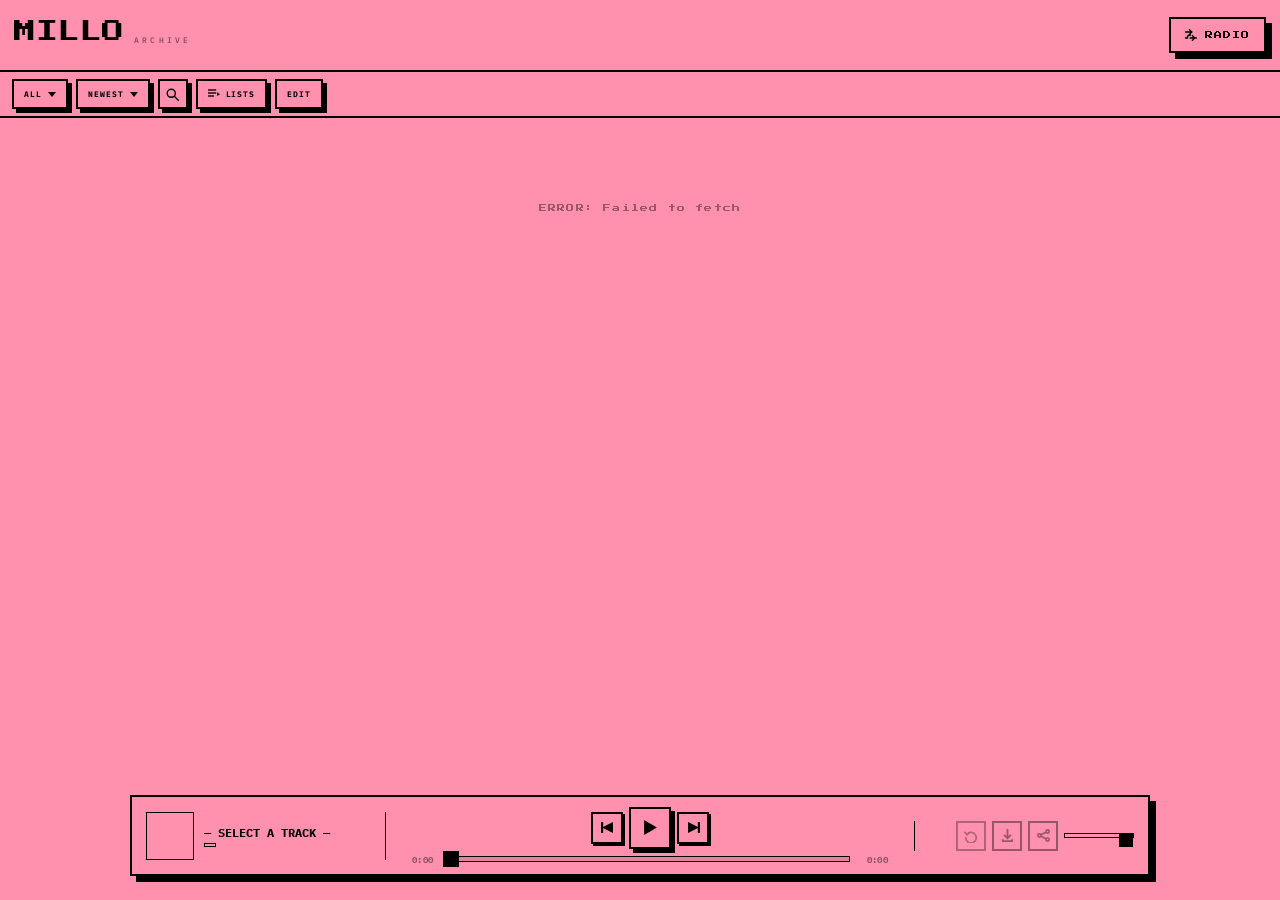
==== commit 3c906e47: "Add files via upload" ====
--- a/index.html
+++ b/index.html
@@ -115,16 +115,16 @@
   <div id="player-bar">
     
     <!-- HANDLE -->
-    <div class="player-handle-row">
+    <div class="player-handle-row hide-on-desktop">
       <button class="player-handle-btn" id="player-toggle-btn" aria-label="Toggle player">
         <div class="player-handle-notch"></div>
       </button>
       <button class="player-close-btn" id="player-close-btn" aria-label="Close player">✕</button>
     </div>
 
-    <!-- MINI STRIP (Now comes first logically) -->
+    <!-- MINI STRIP (Always visible on desktop, hidden on mobile expanded) -->
     <div class="player-mini" id="player-expand-btn">
-      <div class="player-mini-prog">
+      <div class="player-mini-prog hide-on-desktop">
         <div class="player-mini-prog-fill" id="player-mini-fill"></div>
       </div>
       <div class="player-mini-row">
@@ -137,7 +137,7 @@
           </div>
         </div>
 
-        <div class="desktop-scrub-zone">
+        <div class="desktop-scrub-zone hide-on-mobile desktop-flex">
           <div class="desktop-scrub-controls">
             <button class="mini-ctrl" id="mini-btn-prev2" aria-label="Previous">
               <svg width="13" height="13" viewBox="0 0 12 12"><polygon points="11,1 11,11 1,6" fill="#000"/><rect x="0" y="1" width="2" height="10" fill="#000"/></svg>
@@ -161,25 +161,27 @@
         </div>
 
         <div class="player-mini-controls">
-          <button class="mini-ctrl pctrl-loop" id="mini-btn-loop" aria-label="Loop" title="Loop">
+          <!-- Desktop utilities completely removed on mobile -->
+          <button class="mini-ctrl pctrl-loop hide-on-mobile desktop-flex" id="mini-btn-loop" aria-label="Loop" title="Loop">
             <svg width="14" height="14" viewBox="0 0 16 16" fill="none"><path d="M2 10a6 6 0 1 0 1.5-4" stroke="currentColor" stroke-width="2" stroke-linecap="square"/><polyline points="1,4 3.5,6.5 6,4" stroke="currentColor" stroke-width="2" stroke-linecap="square"/></svg>
           </button>
-          <a class="mini-ctrl pctrl-download" id="mini-btn-download" aria-label="Download" title="Download">
+          <a class="mini-ctrl pctrl-download hide-on-mobile desktop-flex" id="mini-btn-download" aria-label="Download" title="Download">
             <svg width="13" height="13" viewBox="0 0 14 14" fill="none"><line x1="7" y1="1" x2="7" y2="9" stroke="currentColor" stroke-width="2" stroke-linecap="square"/><polyline points="4,7 7,10 10,7" stroke="currentColor" stroke-width="2" stroke-linecap="square"/><polyline points="2,12 2,13 12,13 12,12" stroke="currentColor" stroke-width="2" stroke-linecap="square"/></svg>
           </a>
-          <button class="mini-ctrl pctrl-share" id="mini-btn-share" aria-label="Share" title="Share">
+          <button class="mini-ctrl pctrl-share hide-on-mobile desktop-flex" id="mini-btn-share" aria-label="Share" title="Share">
             <svg width="13" height="13" viewBox="0 0 16 16" fill="none"><circle cx="13" cy="3" r="2" stroke="currentColor" stroke-width="2"/><circle cx="3" cy="8" r="2" stroke="currentColor" stroke-width="2"/><circle cx="13" cy="13" r="2" stroke="currentColor" stroke-width="2"/><line x1="5" y1="9" x2="11" y2="12" stroke="currentColor" stroke-width="2"/><line x1="11" y1="4" x2="5" y2="7" stroke="currentColor" stroke-width="2"/></svg>
           </button>
-          <input type="range" id="mini-vol-slider" class="vol-slider" min="0" max="1" step="0.05" value="1" title="Volume">
+          <input type="range" id="mini-vol-slider" class="vol-slider hide-on-mobile desktop-block" min="0" max="1" step="0.05" value="1" title="Volume">
           
-          <button class="mini-ctrl mobile-only-ctrl" id="mini-btn-prev" aria-label="Previous">
+          <!-- Mobile utilities completely removed on desktop -->
+          <button class="mini-ctrl show-on-mobile" id="mini-btn-prev" aria-label="Previous">
             <svg width="14" height="14" viewBox="0 0 12 12"><polygon points="11,1 11,11 1,6" fill="#000"/><rect x="0" y="1" width="2" height="10" fill="#000"/></svg>
           </button>
-          <button class="mini-ctrl mini-play mobile-only-ctrl" id="mini-btn-play" aria-label="Play">
+          <button class="mini-ctrl mini-play show-on-mobile" id="mini-btn-play" aria-label="Play">
             <svg id="mini-icon-play" width="18" height="18" viewBox="0 0 16 16"><polygon points="2,1 2,15 14,8" fill="#000"/></svg>
             <svg id="mini-icon-pause" width="18" height="18" viewBox="0 0 16 16" style="display:none"><rect x="1" y="1" width="5" height="14" fill="#000"/><rect x="10" y="1" width="5" height="14" fill="#000"/></svg>
           </button>
-          <button class="mini-ctrl mobile-only-ctrl" id="mini-btn-next" aria-label="Next">
+          <button class="mini-ctrl show-on-mobile" id="mini-btn-next" aria-label="Next">
             <svg width="14" height="14" viewBox="0 0 12 12"><polygon points="1,1 1,11 11,6" fill="#000"/><rect x="10" y="1" width="2" height="10" fill="#000"/></svg>
           </button>
         </div>
--- a/style.css
+++ b/style.css
@@ -21,6 +21,17 @@
   height: 100%; background: var(--pink); color: var(--black);
   font-family: 'IBM Plex Mono', monospace; -webkit-font-smoothing: antialiased;
   overscroll-behavior: none;
+}
+
+/* ══ VISIBILITY UTILITIES ════════════════════ */
+.hide-on-mobile { display: none !important; }
+.show-on-mobile { display: flex !important; }
+
+@media (min-width: 768px) {
+  .hide-on-mobile.desktop-flex { display: flex !important; }
+  .hide-on-mobile.desktop-block { display: block !important; }
+  .show-on-mobile { display: none !important; }
+  .hide-on-desktop { display: none !important; }
 }
 
 /* ══ HEADER ══════════════════════════════════ */
@@ -290,50 +301,47 @@
 #player-bar {
   position: fixed; 
   left: 14px; right: 14px; bottom: 16px;
-  height: var(--mini-h);
+  height: auto; min-height: 52px;
   background: var(--pink); border: var(--border);
-  z-index: 9999; overflow: hidden; 
+  z-index: 9999; overflow: visible; 
   display: flex; flex-direction: column;
   box-shadow: var(--shadow-lg);
-  transition: height 0.35s cubic-bezier(0.32, 0, 0.15, 1), transform 0.3s;
+  transition: transform 0.3s cubic-bezier(0.32, 0, 0.15, 1);
 }
 
 body.player-expanded #player-bar {
   height: calc(100dvh - var(--header-h) - 40px);
   transform: translateY(-8px);
+  overflow: hidden; /* Hide overflow when acting as full screen modal */
 }
 
 /* ── MOBILE STATE TOGGLES (DEFAULT) ── */
 
 .player-handle-row {
-  display: none; /* hidden by default */
   position: relative; flex-shrink: 0; height: 28px;
   align-items: center; justify-content: center;
   cursor: grab; cursor: ns-resize;
   background: rgba(0,0,0,0.03); border-bottom: 1px solid var(--black);
   -webkit-tap-highlight-color: transparent;
+  display: none;
 }
 body.player-expanded .player-handle-row {
   display: flex;
 }
 
 .player-mini {
-  position: relative;
-  flex-shrink: 0; display: flex; flex-direction: column; cursor: pointer;
-  transition: opacity 0.2s;
+  display: flex; flex-direction: column; flex-shrink: 0; cursor: pointer;
 }
 body.player-expanded .player-mini {
-  position: absolute; opacity: 0; pointer-events: none; visibility: hidden;
+  display: none !important;
 }
 
 .player-full {
-  opacity: 0; pointer-events: none;
-  flex: 1; min-height: 0; display: flex; flex-direction: column;
-  overflow-y: auto; -webkit-overflow-scrolling: touch;
-  transition: opacity 0.2s;
+  display: none;
+  flex: 1; flex-direction: column; overflow-y: auto; -webkit-overflow-scrolling: touch;
 }
 body.player-expanded .player-full {
-  opacity: 1; pointer-events: all;
+  display: flex; 
 }
 
 /* Desktop Overrides */
@@ -347,12 +355,8 @@
     transform: translateX(-50%) translateY(-12px);
   }
   
-  .player-handle-row, body.player-expanded .player-handle-row {
-    display: none !important;
-  }
-  
   .player-mini, body.player-expanded .player-mini {
-    position: relative; opacity: 1; pointer-events: all; visibility: visible;
+    display: flex !important; /* Always visible on desktop */
   }
 
   .player-full, body.player-expanded .player-full {
@@ -362,6 +366,7 @@
     background: var(--pink); box-shadow: 6px -4px 0 var(--black);
     opacity: 0; pointer-events: none;
     transform: translateY(16px);
+    transition: opacity 0.2s, transform 0.2s;
   }
   body.player-expanded .player-full {
     opacity: 1; pointer-events: all; transform: translateY(0);
@@ -654,19 +659,6 @@
 .pctrl-share { opacity: 0.4; }
 .pctrl-share:hover { opacity: 1; }
 
-/* FIX: Ensure desktop controls are physically removed from layout on mobile */
-.player-mini-controls .pctrl-loop,
-.player-mini-controls .pctrl-download,
-.player-mini-controls .pctrl-share,
-.player-mini-controls .vol-slider {
-  display: none !important;
-}
-.player-mini-controls .mobile-only-ctrl {
-  display: flex !important;
-}
-
-/* Desktop scrub zone hidden on mobile */
-.desktop-scrub-zone { display: none; }
 @media (min-width: 768px) {
   .desktop-scrub-zone {
     flex: 1; display: flex; flex-direction: column; align-items: center; justify-content: center;
@@ -678,19 +670,6 @@
   .desktop-time.right { text-align: right; }
   .desktop-scrub-track-wrap .player-progress-track { flex: 1; }
 
-  /* Desktop controls become visible, mobile controls physically removed */
-  .player-mini-controls .mobile-only-ctrl {
-    display: none !important;
-  }
-  .player-mini-controls .pctrl-loop,
-  .player-mini-controls .pctrl-download,
-  .player-mini-controls .pctrl-share {
-    display: flex !important;
-  }
-  .player-mini-controls .vol-slider {
-    display: block !important;
-  }
-  
   .player-mini-controls { width: 220px; flex-shrink: 0; border-left: 1px solid var(--black); padding-left: 14px; justify-content: flex-end; }
   .player-mini-controls .mini-ctrl { width: 30px; height: 30px; box-shadow: none; }
   .player-mini-controls .pctrl-loop { opacity: 0.3; }
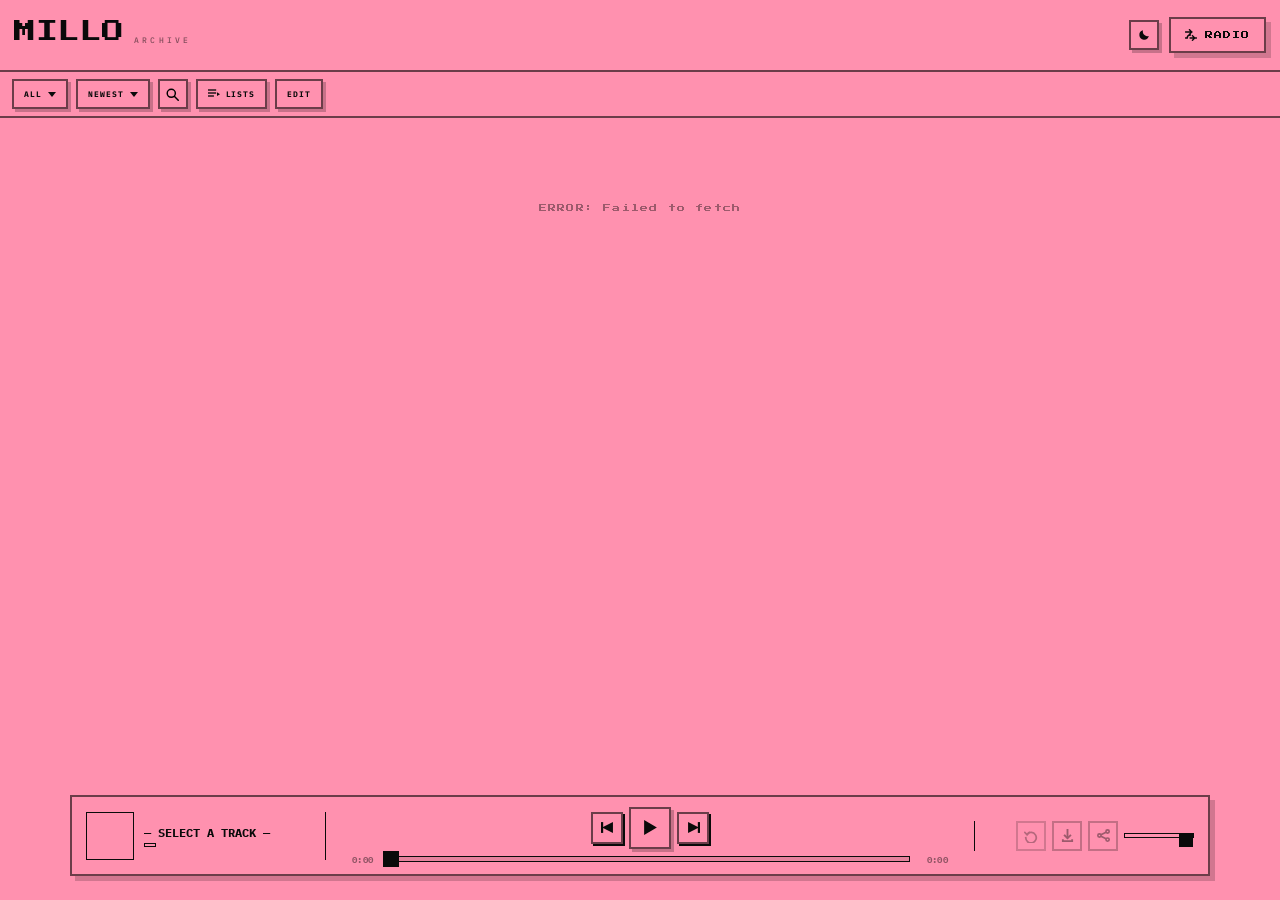
==== commit bd1c7620: "Add files via upload" ====
--- a/index.html
+++ b/index.html
@@ -20,6 +20,21 @@
   <link rel="stylesheet" href="style.css" />
 </head>
 <body>
+  <script>
+    /* Apply saved theme before paint to avoid a flash.
+       Default = light (pink). Falls back to OS preference on first visit. */
+    (function(){
+      try {
+        var t = localStorage.getItem('millo-theme');
+        if (!t) t = (window.matchMedia && window.matchMedia('(prefers-color-scheme: dark)').matches) ? 'dark' : 'light';
+        if (t === 'dark') document.body.classList.add('dark');
+      } catch(e){}
+    })();
+  </script>
+
+  <!-- CRT overlays (dark mode only) -->
+  <div class="crt-scanlines" aria-hidden="true"></div>
+  <div class="crt-vignette" aria-hidden="true"></div>
 
   <header id="site-header">
     <div class="header-inner">
@@ -32,10 +47,16 @@
           <div class="header-stats" id="header-stats"></div>
         </div>
       </div>
-      <button class="shuffle-radio-btn" id="shuffle-radio-btn">
-        <svg width="12" height="12" viewBox="0 0 16 16" fill="none"><path d="M1 4h8M6 1l3 3-3 3M15 12H7M10 9l3 3-3 3M1 12h2a4 4 0 0 1 4-4" stroke="currentColor" stroke-width="1.8" stroke-linecap="square" stroke-linejoin="miter"/></svg>
-        RADIO
-      </button>
+      <div class="header-right">
+        <button class="theme-toggle" id="theme-toggle-btn" aria-label="Toggle dark mode" title="Toggle dark mode">
+          <svg class="ico-light" width="14" height="14" viewBox="0 0 16 16" fill="none" aria-hidden="true"><path d="M13.5 9.2A5.5 5.5 0 0 1 6.8 2.5 5.5 5.5 0 1 0 13.5 9.2Z" fill="currentColor"/></svg>
+          <svg class="ico-dark" width="15" height="15" viewBox="0 0 16 16" fill="none" aria-hidden="true"><circle cx="8" cy="8" r="3.2" fill="currentColor"/><g stroke="currentColor" stroke-width="1.6" stroke-linecap="square"><line x1="8" y1="0.5" x2="8" y2="2.5"/><line x1="8" y1="13.5" x2="8" y2="15.5"/><line x1="0.5" y1="8" x2="2.5" y2="8"/><line x1="13.5" y1="8" x2="15.5" y2="8"/><line x1="2.5" y1="2.5" x2="3.9" y2="3.9"/><line x1="12.1" y1="12.1" x2="13.5" y2="13.5"/><line x1="13.5" y1="2.5" x2="12.1" y2="3.9"/><line x1="3.9" y1="12.1" x2="2.5" y2="13.5"/></g></svg>
+        </button>
+        <button class="shuffle-radio-btn" id="shuffle-radio-btn">
+          <svg width="12" height="12" viewBox="0 0 16 16" fill="none"><path d="M1 4h8M6 1l3 3-3 3M15 12H7M10 9l3 3-3 3M1 12h2a4 4 0 0 1 4-4" stroke="currentColor" stroke-width="1.8" stroke-linecap="square" stroke-linejoin="miter"/></svg>
+          RADIO
+        </button>
+      </div>
     </div>
   </header>
 
@@ -44,7 +65,7 @@
       <div class="dropdown" id="filter-dropdown">
         <button class="dropdown-btn" id="filter-btn-toggle">
           <span id="filter-label">ALL</span>
-          <svg width="8" height="8" viewBox="0 0 8 8"><polygon points="0,2 8,2 4,7" fill="#000"/></svg>
+          <svg width="8" height="8" viewBox="0 0 8 8"><polygon points="0,2 8,2 4,7" fill="currentColor"/></svg>
         </button>
         <div class="dropdown-menu" id="filter-menu">
           <button class="dropdown-item active" data-filter="all">ALL</button>
@@ -59,7 +80,7 @@
       <div class="dropdown" id="sort-dropdown">
         <button class="dropdown-btn" id="sort-btn-toggle">
           <span id="sort-label">NEWEST</span>
-          <svg width="8" height="8" viewBox="0 0 8 8"><polygon points="0,2 8,2 4,7" fill="#000"/></svg>
+          <svg width="8" height="8" viewBox="0 0 8 8"><polygon points="0,2 8,2 4,7" fill="currentColor"/></svg>
         </button>
         <div class="dropdown-menu" id="sort-menu">
           <button class="dropdown-item active" data-sort="newest">NEWEST</button>
@@ -68,8 +89,8 @@
       </div>
       <button class="icon-btn" id="search-btn" aria-label="Search">
         <svg width="13" height="13" viewBox="0 0 16 16" fill="none">
-          <circle cx="6.5" cy="6.5" r="5" stroke="#000" stroke-width="1.8"/>
-          <line x1="10.5" y1="10.5" x2="15" y2="15" stroke="#000" stroke-width="1.8" stroke-linecap="square"/>
+          <circle cx="6.5" cy="6.5" r="5" stroke="currentColor" stroke-width="1.8"/>
+          <line x1="10.5" y1="10.5" x2="15" y2="15" stroke="currentColor" stroke-width="1.8" stroke-linecap="square"/>
         </svg>
       </button>
       <button class="playlists-nav-btn" id="playlists-btn">
@@ -93,6 +114,15 @@
       <button class="mass-tag-btn" data-stage="demo">DEMO</button>
       <button class="mass-tag-btn" data-stage="finished">FIN</button>
       <button class="mass-tag-btn" data-stage="complete">COMP</button>
+    </div>
+    <div class="mass-edit-tags">
+      <span class="mass-edit-label">ADD TO:</span>
+      <div class="dropdown" id="mass-list-dropdown">
+        <button class="mass-tag-btn mass-list-btn" id="mass-list-btn">+ LIST
+          <svg width="7" height="7" viewBox="0 0 8 8"><polygon points="0,2 8,2 4,7" fill="currentColor"/></svg>
+        </button>
+        <div class="dropdown-menu" id="mass-list-menu"></div>
+      </div>
     </div>
     <button class="mass-edit-done" id="mass-edit-done">DONE</button>
   </div>
@@ -140,14 +170,14 @@
         <div class="desktop-scrub-zone hide-on-mobile desktop-flex">
           <div class="desktop-scrub-controls">
             <button class="mini-ctrl" id="mini-btn-prev2" aria-label="Previous">
-              <svg width="13" height="13" viewBox="0 0 12 12"><polygon points="11,1 11,11 1,6" fill="#000"/><rect x="0" y="1" width="2" height="10" fill="#000"/></svg>
+              <svg width="13" height="13" viewBox="0 0 12 12"><polygon points="11,1 11,11 1,6" fill="currentColor"/><rect x="0" y="1" width="2" height="10" fill="currentColor"/></svg>
             </button>
             <button class="mini-ctrl mini-play" id="mini-btn-play2" aria-label="Play">
-              <svg class="mini-icon-play2" width="17" height="17" viewBox="0 0 16 16"><polygon points="2,1 2,15 14,8" fill="#000"/></svg>
-              <svg class="mini-icon-pause2" width="17" height="17" viewBox="0 0 16 16" style="display:none"><rect x="1" y="1" width="5" height="14" fill="#000"/><rect x="10" y="1" width="5" height="14" fill="#000"/></svg>
+              <svg class="mini-icon-play2" width="17" height="17" viewBox="0 0 16 16"><polygon points="2,1 2,15 14,8" fill="currentColor"/></svg>
+              <svg class="mini-icon-pause2" width="17" height="17" viewBox="0 0 16 16" style="display:none"><rect x="1" y="1" width="5" height="14" fill="currentColor"/><rect x="10" y="1" width="5" height="14" fill="currentColor"/></svg>
             </button>
             <button class="mini-ctrl" id="mini-btn-next2" aria-label="Next">
-              <svg width="13" height="13" viewBox="0 0 12 12"><polygon points="1,1 1,11 11,6" fill="#000"/><rect x="10" y="1" width="2" height="10" fill="#000"/></svg>
+              <svg width="13" height="13" viewBox="0 0 12 12"><polygon points="1,1 1,11 11,6" fill="currentColor"/><rect x="10" y="1" width="2" height="10" fill="currentColor"/></svg>
             </button>
           </div>
           <div class="desktop-scrub-track-wrap">
@@ -175,14 +205,14 @@
           
           <!-- Mobile utilities completely removed on desktop -->
           <button class="mini-ctrl show-on-mobile" id="mini-btn-prev" aria-label="Previous">
-            <svg width="14" height="14" viewBox="0 0 12 12"><polygon points="11,1 11,11 1,6" fill="#000"/><rect x="0" y="1" width="2" height="10" fill="#000"/></svg>
+            <svg width="14" height="14" viewBox="0 0 12 12"><polygon points="11,1 11,11 1,6" fill="currentColor"/><rect x="0" y="1" width="2" height="10" fill="currentColor"/></svg>
           </button>
           <button class="mini-ctrl mini-play show-on-mobile" id="mini-btn-play" aria-label="Play">
-            <svg id="mini-icon-play" width="18" height="18" viewBox="0 0 16 16"><polygon points="2,1 2,15 14,8" fill="#000"/></svg>
-            <svg id="mini-icon-pause" width="18" height="18" viewBox="0 0 16 16" style="display:none"><rect x="1" y="1" width="5" height="14" fill="#000"/><rect x="10" y="1" width="5" height="14" fill="#000"/></svg>
+            <svg id="mini-icon-play" width="18" height="18" viewBox="0 0 16 16"><polygon points="2,1 2,15 14,8" fill="currentColor"/></svg>
+            <svg id="mini-icon-pause" width="18" height="18" viewBox="0 0 16 16" style="display:none"><rect x="1" y="1" width="5" height="14" fill="currentColor"/><rect x="10" y="1" width="5" height="14" fill="currentColor"/></svg>
           </button>
           <button class="mini-ctrl show-on-mobile" id="mini-btn-next" aria-label="Next">
-            <svg width="14" height="14" viewBox="0 0 12 12"><polygon points="1,1 1,11 11,6" fill="#000"/><rect x="10" y="1" width="2" height="10" fill="#000"/></svg>
+            <svg width="14" height="14" viewBox="0 0 12 12"><polygon points="1,1 1,11 11,6" fill="currentColor"/><rect x="10" y="1" width="2" height="10" fill="currentColor"/></svg>
           </button>
         </div>
       </div>
@@ -269,6 +299,15 @@
           <button class="vol-btn" id="vol-up">+</button>
           <span class="vol-pct" id="vol-pct">100%</span>
         </div>
+        <div class="player-speed-row" id="player-speed-row">
+          <span class="util-label">SPEED</span>
+          <button class="speed-btn" data-speed="0.5">0.5×</button>
+          <button class="speed-btn" data-speed="0.75">0.75×</button>
+          <button class="speed-btn active" data-speed="1">1×</button>
+          <button class="speed-btn" data-speed="1.25">1.25×</button>
+          <button class="speed-btn" data-speed="1.5">1.5×</button>
+          <button class="speed-btn" data-speed="2">2×</button>
+        </div>
       </div>
 
       <!-- Notes + Versions (tabbed) -->
@@ -278,17 +317,17 @@
           <button class="ptab" data-tab="versions" id="tab-btn-versions" style="display:none">VERSIONS</button>
           <button class="ptab" data-tab="queue" id="tab-btn-queue">QUEUE</button>
         </div>
-        <div class="ptab-panel active" id="tab-notes">
+        <div class="ptab-panel active" id="tab-notes" data-label="NOTES">
           <textarea id="player-note" class="player-note" placeholder="No note yet. Tap to add one..." disabled></textarea>
           <div class="note-footer">
             <span class="note-status" id="note-status"></span>
           </div>
         </div>
-        <div class="ptab-panel" id="tab-versions">
+        <div class="ptab-panel" id="tab-versions" data-label="VERSIONS">
           <div class="player-versions-list" id="player-versions"></div>
           <div class="no-versions-msg" id="no-versions-msg" style="display:none">No other versions.</div>
         </div>
-        <div class="ptab-panel" id="tab-queue">
+        <div class="ptab-panel" id="tab-queue" data-label="QUEUE">
           <div class="player-queue-list" id="player-queue-list"></div>
         </div>
       </div>
@@ -359,5 +398,18 @@
 
   <audio id="audio-player" preload="none"></audio>
   <script src="app.js"></script>
+  <script>
+    /* Theme toggle — light (pink) ⇄ dark (linktree terminal) */
+    (function(){
+      var btn = document.getElementById('theme-toggle-btn');
+      if(!btn) return;
+      btn.addEventListener('click', function(){
+        var dark = document.body.classList.toggle('dark');
+        try { localStorage.setItem('millo-theme', dark ? 'dark' : 'light'); } catch(e){}
+        var tc = document.querySelector('meta[name="theme-color"]');
+        if(tc) tc.setAttribute('content', dark ? '#070409' : '#FF91AF');
+      });
+    })();
+  </script>
 </body>
 </html>
--- a/style.css
+++ b/style.css
@@ -3,24 +3,94 @@
 ============================================ */
 
 :root {
-  --pink: #FF91AF;
-  --black: #000;
+  /* ── THEME TOKENS ─────────────────────────────────────
+     Two-token semantic system from the brutalist build:
+       --pink  = surface / background
+       --black = "ink" → text, borders, fills
+     --ink-rgb drives every translucent accent, so the whole
+     UI re-themes by swapping a handful of variables (body.dark).
+
+     DEFAULT = LIGHT: hot-pink surface, black ink (millo brand). */
+  --ink-rgb: 0,0,0;            /* drives all rgba() accents */
+  --bg: #FF91AF;
+  --bg-soft: #ff9ec0;          /* lifted panels (cards, player, menus) */
+  --pink: #FF91AF;             /* surface token (legacy name) */
+  --black: #0a0a0a;            /* ink token (legacy name) */
+  --ink: #0a0a0a;
+  --ink-hi: #000000;
+  --ink-dim: rgba(var(--ink-rgb),0.58);
+  --ink-faint: rgba(var(--ink-rgb),0.20);
+  --glow: none;
+  --glow-strong: none;
+
   --header-h: 68px;
   --controls-h: 44px;
   --search-h: 0px;
   --mass-edit-h: 0px;
   --safe-bottom: env(safe-area-inset-bottom, 0px);
   --mini-h: 80px;
-  --border: 2px solid var(--black);
-  --shadow: 4px 4px 0px var(--black);
-  --shadow-lg: 6px 6px 0px var(--black);
-}
+  --border: 2px solid var(--ink-dim);
+  --shadow: 3px 3px 0px rgba(var(--ink-rgb),0.22);
+  --shadow-lg: 5px 5px 0px rgba(var(--ink-rgb),0.18);
+}
+
+/* ── DARK MODE — exact linktree terminal palette ───────────
+   Glowing pink ink on near-black, CRT overlays enabled. */
+body.dark {
+  --ink-rgb: 255,145,175;
+  --bg: #070409;
+  --bg-soft: #0d0810;
+  --pink: #070409;
+  --black: #FF91AF;
+  --ink: #FF91AF;
+  --ink-hi: #FFC1D4;
+  --ink-dim: rgba(var(--ink-rgb),0.55);
+  --ink-faint: rgba(var(--ink-rgb),0.22);
+  --glow: 0 0 4px rgba(var(--ink-rgb),0.45);
+  --glow-strong: 0 0 8px rgba(var(--ink-rgb),0.55);
+}
+
+/* Smooth the swap */
+html, body { transition: background-color .25s ease, color .25s ease; }
+
+/* ── CRT OVERLAYS (dark mode only) ─────────────────────────
+   Fixed, non-interactive. Hidden in light mode + reduced motion. */
+.crt-scanlines, .crt-vignette {
+  position: fixed; inset: 0; pointer-events: none; opacity: 0;
+  transition: opacity .3s ease;
+}
+.crt-scanlines { z-index: 9000;
+  background: repeating-linear-gradient(0deg,
+    rgba(0,0,0,0) 0 2px, rgba(0,0,0,0.26) 2px 3px); }
+.crt-vignette { z-index: 9001;
+  background: radial-gradient(ellipse 92% 82% at 50% 45%,
+    transparent 58%, rgba(0,0,0,0.5) 100%); }
+body.dark .crt-scanlines { opacity: 1; }
+body.dark .crt-vignette  { opacity: 1; }
+@media (prefers-reduced-motion: reduce) {
+  .crt-scanlines, html, body { transition: none; }
+}
+
+/* ── THEME TOGGLE BUTTON ───────────────────────────────────*/
+.theme-toggle {
+  display: flex; align-items: center; justify-content: center;
+  width: 30px; height: 30px; flex-shrink: 0;
+  background: var(--pink); color: var(--black);
+  border: var(--border); box-shadow: var(--shadow);
+  cursor: pointer; -webkit-tap-highlight-color: transparent;
+}
+.theme-toggle:active { transform: translate(2px,2px); box-shadow: none; }
+.theme-toggle .ico-dark { display: none; }
+.theme-toggle .ico-light { display: block; }
+body.dark .theme-toggle .ico-dark { display: block; }
+body.dark .theme-toggle .ico-light { display: none; }
 
 *, *::before, *::after { box-sizing: border-box; margin: 0; padding: 0; }
 html, body {
-  height: 100%; background: var(--pink); color: var(--black);
+  height: 100%; background: var(--bg); color: var(--ink);
   font-family: 'IBM Plex Mono', monospace; -webkit-font-smoothing: antialiased;
   overscroll-behavior: none;
+  text-shadow: var(--glow);
 }
 
 /* ══ VISIBILITY UTILITIES ════════════════════ */
@@ -117,6 +187,8 @@
   padding: 4px 8px; cursor: pointer; min-height: 28px; -webkit-tap-highlight-color: transparent;
 }
 .mass-tag-btn:hover { outline: 1px solid var(--pink); }
+.mass-list-btn { display: inline-flex; align-items: center; gap: 5px; background: var(--black); color: var(--pink); border-color: var(--black); }
+#mass-list-dropdown .dropdown-menu { top: calc(100% + 4px); left: 0; }
 .mass-edit-done {
   font-family: 'Press Start 2P', monospace; font-size: 7px; letter-spacing: 0.1em;
   background: transparent; color: var(--pink); border: 1px solid var(--pink);
@@ -315,13 +387,25 @@
   overflow: hidden; /* Hide overflow when acting as full screen modal */
 }
 
+/* ── MOBILE: expanded player is true full screen ── */
+@media (max-width: 767px) {
+  body.player-expanded #player-bar {
+    left: 0; right: 0; top: 0; bottom: 0;
+    width: 100%; height: 100dvh; min-height: 100dvh;
+    transform: none;
+    border: none; box-shadow: none;
+    padding-top: env(safe-area-inset-top);
+    padding-bottom: env(safe-area-inset-bottom);
+  }
+}
+
 /* ── MOBILE STATE TOGGLES (DEFAULT) ── */
 
 .player-handle-row {
   position: relative; flex-shrink: 0; height: 28px;
   align-items: center; justify-content: center;
   cursor: grab; cursor: ns-resize;
-  background: rgba(0,0,0,0.03); border-bottom: 1px solid var(--black);
+  background: rgba(var(--ink-rgb),0.03); border-bottom: 1px solid var(--black);
   -webkit-tap-highlight-color: transparent;
   display: none;
 }
@@ -349,7 +433,7 @@
   #player-bar {
     left: 50%; right: auto; bottom: 24px;
     transform: translateX(-50%);
-    width: min(1020px, calc(100vw - 40px));
+    width: min(1140px, calc(100vw - 40px));
   }
   body.player-expanded #player-bar { 
     transform: translateX(-50%) translateY(-12px);
@@ -361,7 +445,7 @@
 
   .player-full, body.player-expanded .player-full {
     display: flex; position: absolute; bottom: 100%; left: -2px; right: -2px;
-    height: min(580px, calc(100dvh - 140px));
+    height: min(640px, calc(100dvh - 120px));
     border: 2px solid var(--black); border-bottom: none;
     background: var(--pink); box-shadow: 6px -4px 0 var(--black);
     opacity: 0; pointer-events: none;
@@ -404,7 +488,7 @@
     height: 40px;
     border-bottom: 1px solid var(--black);
     flex-shrink: 0;
-    background: rgba(0,0,0,0.03);
+    background: rgba(var(--ink-rgb),0.03);
   }
   .player-desktop-panel-label {
     font-family: 'Press Start 2P', monospace;
@@ -465,7 +549,7 @@
 /* ── SCRUB ────────────────────────────────── */
 .player-scrub-section { padding: 6px 18px 4px; flex-shrink: 0; }
 .player-progress-track {
-  width: 100%; height: 6px; background: rgba(0,0,0,0.1);
+  width: 100%; height: 6px; background: rgba(var(--ink-rgb),0.1);
   border: 1px solid var(--black); position: relative; cursor: pointer; touch-action: none;
 }
 .player-progress-fill { height: 100%; background: var(--black); width: 0%; pointer-events: none; }
@@ -504,7 +588,7 @@
   display: flex; align-items: center; gap: 7px; padding: 8px 16px;
 }
 .player-tag-row, .player-playlist-add-row { 
-  border-bottom: 1px dashed rgba(0,0,0,0.12); overflow-x: auto; scrollbar-width: none; 
+  border-bottom: 1px dashed rgba(var(--ink-rgb),0.12); overflow-x: auto; scrollbar-width: none; 
 }
 .player-tag-row::-webkit-scrollbar, .player-playlist-add-row::-webkit-scrollbar { display: none; }
 .player-vol-row { gap: 8px; }
@@ -522,6 +606,20 @@
 .tag-edit-btn.active { background: var(--black); color: var(--pink); }
 .tag-edit-btn:active { transform: translate(2px,2px); box-shadow: none; }
 .tag-edit-btn:disabled { opacity: 0.25; cursor: default; box-shadow: none; }
+
+/* ── SPEED ROW ──────────────────────────────────────────── */
+.player-speed-row {
+  display: flex; align-items: center; gap: 7px; padding: 8px 16px;
+  border-bottom: 1px dashed rgba(var(--ink-rgb),0.12);
+}
+.speed-btn {
+  font-family: 'IBM Plex Mono', monospace; font-size: 7px; font-weight: 700; letter-spacing: 0.06em;
+  background: var(--pink); color: var(--black); border: 1px solid var(--black);
+  padding: 5px 8px; cursor: pointer; flex-shrink: 0; box-shadow: var(--shadow); min-height: 28px;
+  -webkit-tap-highlight-color: transparent; white-space: nowrap;
+}
+.speed-btn.active { background: var(--black); color: var(--pink); }
+.speed-btn:active { transform: translate(2px,2px); box-shadow: none; }
 
 /* Expanded list row specific */
 .player-list-chips { display: flex; align-items: center; gap: 6px; }
@@ -565,9 +663,32 @@
   -webkit-tap-highlight-color: transparent;
 }
 .ptab:last-child { border-right: none; }
-.ptab.active { opacity: 1; background: rgba(0,0,0,0.035); }
+.ptab.active { opacity: 1; background: rgba(var(--ink-rgb),0.035); }
 .ptab-panel { display: none; flex: 1; min-height: 0; }
 .ptab-panel.active { display: flex; flex-direction: column; }
+
+/* ── DESKTOP: reveal Notes / Versions / Queue all at once ── */
+@media (min-width: 768px) {
+  .player-tabs { display: none; }
+  .player-bottom-section { flex-direction: row; }
+  .ptab-panel,
+  .ptab-panel.active {
+    display: flex !important; flex-direction: column;
+    flex: 1 1 0; min-width: 0; min-height: 0;
+    border-right: 1px solid var(--black);
+    overflow-y: auto;
+  }
+  .ptab-panel:last-child { border-right: none; }
+  .ptab-panel::before {
+    content: attr(data-label);
+    font-family: 'Press Start 2P', monospace; font-size: 6px; letter-spacing: 0.18em;
+    opacity: 0.4; padding: 10px 14px 8px; flex-shrink: 0;
+    position: sticky; top: 0; background: var(--pink); z-index: 1;
+    border-bottom: 1px solid rgba(var(--ink-rgb),0.12);
+  }
+  /* Notes textarea must not collapse inside the column */
+  #tab-notes .player-note { min-height: 120px; }
+}
 
 .player-note {
   resize: none; background: none; border: none; outline: none;
@@ -584,12 +705,12 @@
 .no-versions-msg { padding: 20px 18px; font-size: 10px; opacity: 0.3; }
 .pver-row {
   display: flex; align-items: center; gap: 12px;
-  padding: 0 18px; min-height: 48px; border-bottom: 1px dashed rgba(0,0,0,0.12);
+  padding: 0 18px; min-height: 48px; border-bottom: 1px dashed rgba(var(--ink-rgb),0.12);
   cursor: pointer; -webkit-tap-highlight-color: transparent;
 }
 .pver-row:last-child { border-bottom: none; }
 .pver-row.active { background: var(--black); color: var(--pink); }
-.pver-row:not(.active):hover { background: rgba(0,0,0,0.03); }
+.pver-row:not(.active):hover { background: rgba(var(--ink-rgb),0.03); }
 .pver-row-stage {
   font-family: 'IBM Plex Mono', monospace; font-size: 7px; font-weight: 700;
   border: 1px solid var(--black); padding: 2px 6px; flex-shrink: 0; letter-spacing: 0.08em;
@@ -603,7 +724,7 @@
 
 /* ── MINI STRIP (Always Visible bottom part) ────────────────────────────── */
 
-.player-mini-prog { height: 3px; background: rgba(0,0,0,0.08); width: 100%; flex-shrink: 0; }
+.player-mini-prog { height: 3px; background: rgba(var(--ink-rgb),0.08); width: 100%; flex-shrink: 0; }
 .player-mini-prog-fill { height: 100%; background: var(--black); width: 0%; transition: width 0.5s linear; }
 
 .player-mini-row {
@@ -775,8 +896,8 @@
 
 .sp-ver-row { border:1px solid var(--black);border-top:none;cursor:pointer;-webkit-tap-highlight-color:transparent;transition:background 0.1s; }
 .sp-ver-row:first-of-type { border-top:1px solid var(--black); }
-.sp-ver-latest { background:rgba(0,0,0,0.03); }
-.sp-ver-row:active { background:rgba(0,0,0,0.07); }
+.sp-ver-latest { background:rgba(var(--ink-rgb),0.03); }
+.sp-ver-row:active { background:rgba(var(--ink-rgb),0.07); }
 .sp-ver-row.sp-playing { background:var(--black);color:var(--pink); }
 .sp-ver-row.sp-playing .sp-stage-pill { border-color:var(--pink); }
 .sp-ver-row.sp-playing .sp-ver-note { color:var(--pink); }
@@ -837,7 +958,7 @@
 }
 .album-card-del {
   position: absolute; top: 6px; right: 6px;
-  background: rgba(255,145,175,0.85); border: var(--border); font-size: 10px; cursor: pointer;
+  background: rgba(var(--ink-rgb),0.85); border: var(--border); font-size: 10px; cursor: pointer;
   opacity: 0; -webkit-tap-highlight-color: transparent; line-height: 1; padding: 3px 5px;
 }
 .album-card:hover .album-card-del { opacity: 0.7; }
@@ -913,14 +1034,14 @@
 .pl-track-row {
   display:flex;align-items:center;gap:8px;
   padding:11px 14px 11px 8px;
-  border-bottom:1px solid rgba(0,0,0,0.1);
+  border-bottom:1px solid rgba(var(--ink-rgb),0.1);
   cursor:pointer;-webkit-tap-highlight-color:transparent;
   position:relative;background:var(--pink);transition:background 0.12s;user-select:none;
 }
 .pl-track-row:last-of-type { border-bottom:none; }
-.pl-track-row:not(.pl-playing):hover { background:rgba(0,0,0,0.04); }
+.pl-track-row:not(.pl-playing):hover { background:rgba(var(--ink-rgb),0.04); }
 .pl-track-row.pl-playing { background:var(--black);color:var(--pink); }
-.pl-track-row.pl-dragging { opacity:0.45;background:rgba(0,0,0,0.08);box-shadow:var(--shadow-lg);z-index:10; }
+.pl-track-row.pl-dragging { opacity:0.45;background:rgba(var(--ink-rgb),0.08);box-shadow:var(--shadow-lg);z-index:10; }
 .pl-track-row.pl-drop-above { border-top:3px solid var(--black); }
 .pl-track-row.pl-drop-below { border-bottom:3px solid var(--black); }
 .pl-track-row.pl-playing.pl-drop-above { border-top:3px solid var(--pink); }
@@ -951,12 +1072,12 @@
 .pl-ver-opts.open { display:flex; }
 .pl-ver-opt {
   font-family:'IBM Plex Mono',monospace;font-size:8px;font-weight:700;letter-spacing:0.06em;
-  background:var(--pink);color:var(--black);border:none;border-bottom:1px dashed rgba(0,0,0,0.15);
+  background:var(--pink);color:var(--black);border:none;border-bottom:1px dashed rgba(var(--ink-rgb),0.15);
   padding:11px 12px;cursor:pointer;text-align:left;display:flex;align-items:center;gap:8px;
   -webkit-tap-highlight-color:transparent;
 }
 .pl-ver-opt:last-child { border-bottom:none; }
-.pl-ver-opt:not(.active):hover { background:rgba(0,0,0,0.06); }
+.pl-ver-opt:not(.active):hover { background:rgba(var(--ink-rgb),0.06); }
 .pl-ver-opt.active { background:var(--black);color:var(--pink); }
 .pl-ver-opt-dur { margin-left:auto;opacity:0.5;flex-shrink:0; }
 
@@ -1022,13 +1143,13 @@
 .queue-row {
   display: flex; align-items: center; gap: 10px;
   padding: 0 18px; min-height: 46px;
-  border-bottom: 1px dashed rgba(0,0,0,0.1);
+  border-bottom: 1px dashed rgba(var(--ink-rgb),0.1);
   cursor: pointer; -webkit-tap-highlight-color: transparent;
   transition: background 0.1s;
 }
 .queue-row:last-child { border-bottom: none; }
-.queue-row:hover { background: rgba(0,0,0,0.03); }
-.queue-row:active { background: rgba(0,0,0,0.07); }
+.queue-row:hover { background: rgba(var(--ink-rgb),0.03); }
+.queue-row:active { background: rgba(var(--ink-rgb),0.07); }
 .queue-row-num { font-size: 8px; opacity: 0.3; flex-shrink: 0; min-width: 22px; letter-spacing: 0.04em; }
 .queue-row-title { font-size: 11px; font-weight: 700; flex: 1; overflow: hidden; text-overflow: ellipsis; white-space: nowrap; }
 .queue-row-stage {
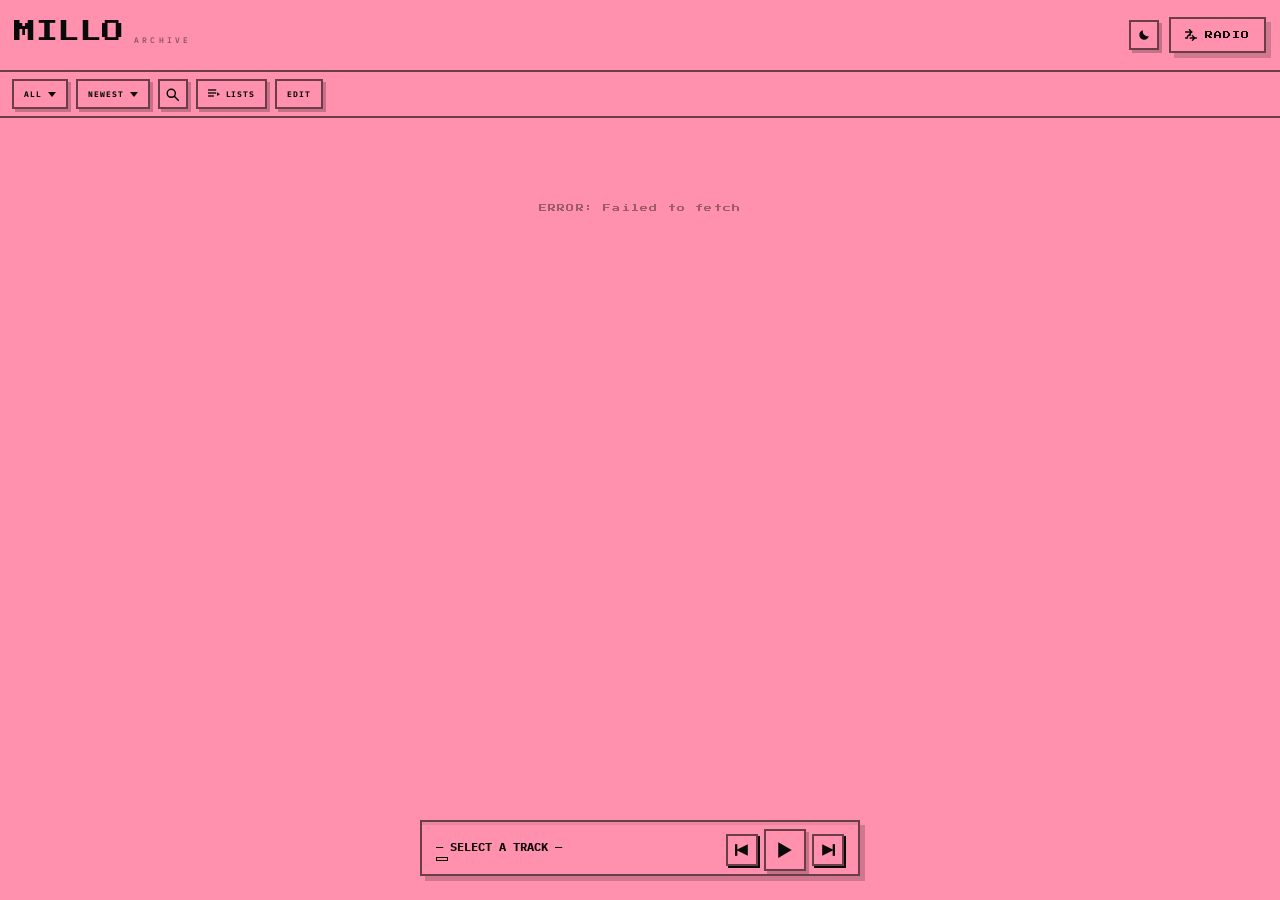
==== commit e3a9366b: "Add files via upload" ====
--- a/index.html
+++ b/index.html
@@ -118,7 +118,7 @@
     <div class="mass-edit-tags">
       <span class="mass-edit-label">ADD TO:</span>
       <div class="dropdown" id="mass-list-dropdown">
-        <button class="mass-tag-btn mass-list-btn" id="mass-list-btn">+ LIST
+        <button class="mass-list-btn" id="mass-list-btn">+ LIST
           <svg width="7" height="7" viewBox="0 0 8 8"><polygon points="0,2 8,2 4,7" fill="currentColor"/></svg>
         </button>
         <div class="dropdown-menu" id="mass-list-menu"></div>
--- a/style.css
+++ b/style.css
@@ -97,12 +97,8 @@
 .hide-on-mobile { display: none !important; }
 .show-on-mobile { display: flex !important; }
 
-@media (min-width: 768px) {
-  .hide-on-mobile.desktop-flex { display: flex !important; }
-  .hide-on-mobile.desktop-block { display: block !important; }
-  .show-on-mobile { display: none !important; }
-  .hide-on-desktop { display: none !important; }
-}
+/* Desktop intentionally mirrors mobile — utility classes are NOT flipped,
+   so the player renders the identical single-column layout at all widths. */
 
 /* ══ HEADER ══════════════════════════════════ */
 #site-header {
@@ -187,7 +183,13 @@
   padding: 4px 8px; cursor: pointer; min-height: 28px; -webkit-tap-highlight-color: transparent;
 }
 .mass-tag-btn:hover { outline: 1px solid var(--pink); }
-.mass-list-btn { display: inline-flex; align-items: center; gap: 5px; background: var(--black); color: var(--pink); border-color: var(--black); }
+.mass-list-btn {
+  font-family: 'IBM Plex Mono', monospace; font-size: 8px; font-weight: 700; letter-spacing: 0.1em;
+  display: inline-flex; align-items: center; gap: 5px;
+  background: var(--black); color: var(--pink); border: 1px solid var(--black);
+  padding: 4px 8px; cursor: pointer; min-height: 28px; -webkit-tap-highlight-color: transparent;
+}
+.mass-list-btn:hover { outline: 1px solid var(--black); }
 #mass-list-dropdown .dropdown-menu { top: calc(100% + 4px); left: 0; }
 .mass-edit-done {
   font-family: 'Press Start 2P', monospace; font-size: 7px; letter-spacing: 0.1em;
@@ -428,32 +430,27 @@
   display: flex; 
 }
 
-/* Desktop Overrides */
+/* ── DESKTOP: same single-column layout as mobile, centered at phone width ── */
 @media (min-width: 768px) {
+  /* Collapsed floating bar: centered, capped at a phone width */
   #player-bar {
     left: 50%; right: auto; bottom: 24px;
     transform: translateX(-50%);
-    width: min(1140px, calc(100vw - 40px));
+    width: min(440px, calc(100vw - 40px));
   }
-  body.player-expanded #player-bar { 
-    transform: translateX(-50%) translateY(-12px);
+  /* Expanded: full-height centered phone-width column (mirrors mobile full screen) */
+  body.player-expanded #player-bar {
+    left: 50%; right: auto; top: 0; bottom: 0;
+    width: min(440px, 100vw);
+    height: 100dvh; min-height: 100dvh;
+    transform: translateX(-50%);
+    border-left: var(--border); border-right: var(--border);
+    border-top: none; border-bottom: none;
+    box-shadow: var(--shadow-lg);
   }
-  
-  .player-mini, body.player-expanded .player-mini {
-    display: flex !important; /* Always visible on desktop */
-  }
-
-  .player-full, body.player-expanded .player-full {
-    display: flex; position: absolute; bottom: 100%; left: -2px; right: -2px;
-    height: min(640px, calc(100dvh - 120px));
-    border: 2px solid var(--black); border-bottom: none;
-    background: var(--pink); box-shadow: 6px -4px 0 var(--black);
-    opacity: 0; pointer-events: none;
-    transform: translateY(16px);
-    transition: opacity 0.2s, transform 0.2s;
-  }
-  body.player-expanded .player-full {
-    opacity: 1; pointer-events: all; transform: translateY(0);
+  /* No dotted dither behind the player on desktop — keep it clickable-to-close but invisible */
+  body.player-expanded .player-backdrop {
+    background-image: none; background-color: transparent;
   }
 }
 
@@ -478,33 +475,8 @@
 body.player-expanded .player-close-btn { opacity: 0.4; pointer-events: all; }
 body.player-expanded .player-close-btn:hover { opacity: 1; }
 
+/* Desktop close-row removed — desktop uses the same handle/close row as mobile. */
 .player-desktop-close-row { display: none; }
-@media (min-width: 768px) {
-  .player-desktop-close-row {
-    display: flex;
-    align-items: center;
-    justify-content: space-between;
-    padding: 0 18px;
-    height: 40px;
-    border-bottom: 1px solid var(--black);
-    flex-shrink: 0;
-    background: rgba(var(--ink-rgb),0.03);
-  }
-  .player-desktop-panel-label {
-    font-family: 'Press Start 2P', monospace;
-    font-size: 6px;
-    letter-spacing: 0.18em;
-    opacity: 0.4;
-  }
-  .player-desktop-close-x {
-    position: static;
-    opacity: 0.4;
-    pointer-events: all;
-    font-size: 16px;
-    padding: 0 4px;
-  }
-  .player-desktop-close-x:hover { opacity: 1; }
-}
 
 /* ── ART + TRACK INFO ROW ─────────────────── */
 .player-top-row {
@@ -667,29 +639,6 @@
 .ptab-panel { display: none; flex: 1; min-height: 0; }
 .ptab-panel.active { display: flex; flex-direction: column; }
 
-/* ── DESKTOP: reveal Notes / Versions / Queue all at once ── */
-@media (min-width: 768px) {
-  .player-tabs { display: none; }
-  .player-bottom-section { flex-direction: row; }
-  .ptab-panel,
-  .ptab-panel.active {
-    display: flex !important; flex-direction: column;
-    flex: 1 1 0; min-width: 0; min-height: 0;
-    border-right: 1px solid var(--black);
-    overflow-y: auto;
-  }
-  .ptab-panel:last-child { border-right: none; }
-  .ptab-panel::before {
-    content: attr(data-label);
-    font-family: 'Press Start 2P', monospace; font-size: 6px; letter-spacing: 0.18em;
-    opacity: 0.4; padding: 10px 14px 8px; flex-shrink: 0;
-    position: sticky; top: 0; background: var(--pink); z-index: 1;
-    border-bottom: 1px solid rgba(var(--ink-rgb),0.12);
-  }
-  /* Notes textarea must not collapse inside the column */
-  #tab-notes .player-note { min-height: 120px; }
-}
-
 .player-note {
   resize: none; background: none; border: none; outline: none;
   font-family: 'IBM Plex Mono', monospace; font-size: 12px; line-height: 1.75;
@@ -732,9 +681,6 @@
   align-items: center; justify-content: space-between; gap: 10px; padding: 0 14px;
   height: 49px;
 }
-@media (min-width: 768px) {
-  .player-mini-row { height: 77px; }
-}
 
 .player-mini-info {
   min-width: 0; flex: 1; -webkit-tap-highlight-color: transparent;
@@ -748,10 +694,6 @@
   background: var(--pink);
   display: none;
 }
-@media (min-width: 768px) {
-  .mini-art-canvas { display: block; width: 48px; height: 48px; }
-  .player-mini-info { width: 240px; flex: none; border-right: 1px solid var(--black); }
-}
 
 .player-mini-text-block { 
   min-width: 0; flex: 1; display: flex; flex-direction: column; align-items: flex-start;
@@ -780,27 +722,6 @@
 .pctrl-share { opacity: 0.4; }
 .pctrl-share:hover { opacity: 1; }
 
-@media (min-width: 768px) {
-  .desktop-scrub-zone {
-    flex: 1; display: flex; flex-direction: column; align-items: center; justify-content: center;
-    gap: 5px; padding: 0 16px;
-  }
-  .desktop-scrub-controls { display: flex; align-items: center; gap: 6px; }
-  .desktop-scrub-track-wrap { display: flex; align-items: center; gap: 8px; width: 100%; }
-  .desktop-time { font-family: 'IBM Plex Mono', monospace; font-size: 9px; font-weight: 700; letter-spacing: 0.04em; opacity: 0.45; flex-shrink: 0; min-width: 30px; }
-  .desktop-time.right { text-align: right; }
-  .desktop-scrub-track-wrap .player-progress-track { flex: 1; }
-
-  .player-mini-controls { width: 220px; flex-shrink: 0; border-left: 1px solid var(--black); padding-left: 14px; justify-content: flex-end; }
-  .player-mini-controls .mini-ctrl { width: 30px; height: 30px; box-shadow: none; }
-  .player-mini-controls .pctrl-loop { opacity: 0.3; }
-  .player-mini-controls .pctrl-download { opacity: 0.4; }
-  .player-mini-controls .pctrl-download:hover { opacity: 1; }
-  .pctrl-share { opacity: 0.4; }
-  .pctrl-share:hover { opacity: 1; }
-  .player-mini-controls .vol-slider { flex: 1; min-width: 0; max-width: 70px; }
-  .player-mini-prog { display: none; }
-}
 
 /* ══ VIEW SONG BUTTON ════════════════════════ */
 .view-song-btn {
@@ -894,21 +815,70 @@
 .sp-hero-note { padding:14px 16px;font-size:11px;line-height:1.65;font-family:'IBM Plex Mono',monospace; }
 .sp-hero-note.empty { opacity:0.3;font-style:italic; }
 
-.sp-ver-row { border:1px solid var(--black);border-top:none;cursor:pointer;-webkit-tap-highlight-color:transparent;transition:background 0.1s; }
+/* ── VERSION TIMELINE ─────────────────── */
+.sp-timeline { display:flex;flex-direction:column; }
+.sp-ver-row {
+  border:1px solid var(--black);border-top:none;
+  -webkit-tap-highlight-color:transparent;transition:background 0.12s;
+  position:relative;padding-left:10px;
+}
 .sp-ver-row:first-of-type { border-top:1px solid var(--black); }
-.sp-ver-latest { background:rgba(var(--ink-rgb),0.03); }
-.sp-ver-row:active { background:rgba(var(--ink-rgb),0.07); }
+/* timeline rail + node */
+.sp-ver-row::before {
+  content:'';position:absolute;left:0;top:0;bottom:0;width:3px;background:rgba(var(--ink-rgb),0.18);
+}
 .sp-ver-row.sp-playing { background:var(--black);color:var(--pink); }
+.sp-ver-row.sp-playing::before { background:var(--pink); }
 .sp-ver-row.sp-playing .sp-stage-pill { border-color:var(--pink); }
-.sp-ver-row.sp-playing .sp-ver-note { color:var(--pink); }
+.sp-ver-row.sp-playing .sp-ver-filename { color:var(--pink);opacity:0.6; }
+.sp-ver-row.sp-playing .sp-ver-note-input { color:var(--pink);caret-color:var(--pink); }
+.sp-ver-row.sp-playing .sp-ver-note-input::placeholder { color:var(--pink);opacity:0.4; }
 
 .sp-ver-row-top { display:flex;align-items:center;gap:10px;padding:11px 14px 0; }
+.sp-ver-play {
+  width:30px;height:30px;flex-shrink:0;cursor:pointer;
+  background:var(--pink);color:var(--black);border:1px solid var(--black);box-shadow:2px 2px 0 var(--black);
+  display:flex;align-items:center;justify-content:center;-webkit-tap-highlight-color:transparent;
+}
+.sp-ver-play:active { transform:translate(2px,2px);box-shadow:none; }
+.sp-ver-row.sp-playing .sp-ver-play { background:var(--pink);color:var(--black);box-shadow:2px 2px 0 var(--pink); }
 .sp-ver-label { font-size:11px;font-weight:700; }
 .sp-ver-date { font-size:8px;opacity:0.4; }
 .sp-latest-badge { font-family:'Press Start 2P',monospace;font-size:5px;letter-spacing:0.1em;opacity:0.45;flex-shrink:0; }
 .sp-ver-dur { font-size:9px;opacity:0.55;flex-shrink:0; }
-.sp-ver-note { padding:6px 14px 11px;font-size:10px;line-height:1.6;font-family:'IBM Plex Mono',monospace;opacity:0.75; }
-.sp-ver-note.empty { opacity:0.28;font-style:italic; }
+.sp-ver-share-btn {
+  background:none;border:none;cursor:pointer;color:inherit;opacity:0.4;padding:4px;flex-shrink:0;
+  -webkit-tap-highlight-color:transparent;
+}
+.sp-ver-share-btn:hover { opacity:1; }
+.sp-ver-filename {
+  font-family:'IBM Plex Mono',monospace;font-size:8px;opacity:0.35;
+  padding:6px 14px 0 14px;word-break:break-all;
+}
+.sp-ver-note-wrap { padding:8px 14px 12px;display:flex;flex-direction:column;gap:4px; }
+.sp-ver-note-input {
+  resize:vertical;min-height:38px;width:100%;
+  background:rgba(var(--ink-rgb),0.04);border:1px solid rgba(var(--ink-rgb),0.18);outline:none;
+  font-family:'IBM Plex Mono',monospace;font-size:11px;line-height:1.55;
+  color:var(--black);caret-color:var(--black);padding:8px 10px;
+}
+.sp-ver-note-input:focus { border-color:var(--black); }
+.sp-ver-note-input::placeholder { opacity:0.3; }
+.sp-ver-row.sp-playing .sp-ver-note-input { background:rgba(255,255,255,0.08);border-color:rgba(255,255,255,0.25); }
+.sp-ver-note-status { font-size:8px;opacity:0.5;letter-spacing:0.05em;align-self:flex-end;min-height:10px; }
+
+/* ── DESKTOP: Song page becomes a centered modal, not full screen ── */
+@media (min-width: 768px) {
+  #song-page.overlay-page {
+    top:50%; left:50%; right:auto; bottom:auto;
+    transform:translate(-50%,-50%);
+    width:min(680px, calc(100vw - 48px));
+    height:min(82vh, 880px);
+    border:var(--border);
+    box-shadow:var(--shadow-lg), 0 0 0 100vmax rgba(0,0,0,0.45);
+  }
+  #song-page .overlay-body { padding-bottom:32px; }
+}
 
 .sp-playlists-section { padding-bottom:14px; }
 .sp-folder-chips { display:flex;flex-wrap:wrap;gap:8px; }
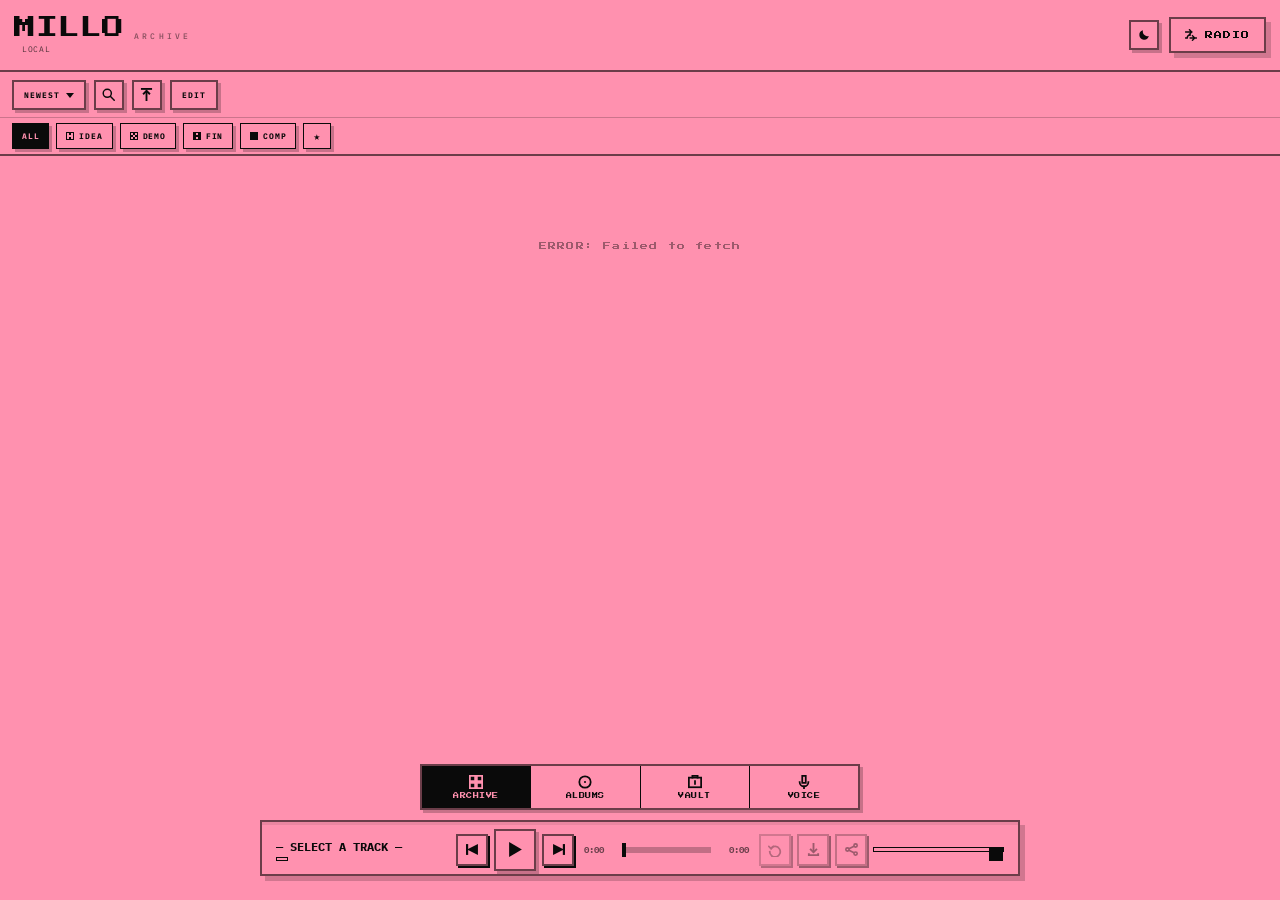
==== commit 3453dad5: "Add files via upload" ====
--- a/index.html
+++ b/index.html
@@ -17,9 +17,11 @@
   <link rel="preconnect" href="https://fonts.googleapis.com" />
   <link rel="preconnect" href="https://fonts.gstatic.com" crossorigin />
   <link href="https://fonts.googleapis.com/css2?family=Press+Start+2P&family=IBM+Plex+Mono:wght@400;500;700&display=swap" rel="stylesheet" />
-  <link rel="stylesheet" href="style.css" />
+  <link rel="stylesheet" href="css/base.css" />
+  <link rel="stylesheet" href="css/player.css" />
+  <link rel="stylesheet" href="css/screens.css" />
 </head>
-<body>
+<body data-screen="archive">
   <script>
     /* Apply saved theme before paint to avoid a flash.
        Default = light (pink). Falls back to OS preference on first visit. */
@@ -44,7 +46,10 @@
             <span class="site-title">MILLO</span>
             <span class="site-sub">ARCHIVE</span>
           </div>
-          <div class="header-stats" id="header-stats"></div>
+          <div class="header-stats-row">
+            <div class="header-stats" id="header-stats"></div>
+            <span class="sync-indicator" id="sync-indicator"></span>
+          </div>
         </div>
       </div>
       <div class="header-right">
@@ -60,23 +65,9 @@
     </div>
   </header>
 
+  <!-- Controls (ARCHIVE tab only) -->
   <nav id="controls-bar">
     <div id="controls-left">
-      <div class="dropdown" id="filter-dropdown">
-        <button class="dropdown-btn" id="filter-btn-toggle">
-          <span id="filter-label">ALL</span>
-          <svg width="8" height="8" viewBox="0 0 8 8"><polygon points="0,2 8,2 4,7" fill="currentColor"/></svg>
-        </button>
-        <div class="dropdown-menu" id="filter-menu">
-          <button class="dropdown-item active" data-filter="all">ALL</button>
-          <button class="dropdown-item" data-filter="demo">DEMOS</button>
-          <button class="dropdown-item" data-filter="finished">FINISHED</button>
-          <button class="dropdown-item" data-filter="complete">COMPLETE</button>
-          <button class="dropdown-item" data-filter="idea">IDEAS</button>
-          <button class="dropdown-item" data-filter="starred">STARRED ★</button>
-          <button class="dropdown-item dropdown-item-voice" data-filter="voice">VOICE NOTES <span id="voice-count-badge"></span></button>
-        </div>
-      </div>
       <div class="dropdown" id="sort-dropdown">
         <button class="dropdown-btn" id="sort-btn-toggle">
           <span id="sort-label">NEWEST</span>
@@ -93,13 +84,22 @@
           <line x1="10.5" y1="10.5" x2="15" y2="15" stroke="currentColor" stroke-width="1.8" stroke-linecap="square"/>
         </svg>
       </button>
-      <button class="playlists-nav-btn" id="playlists-btn">
-        <svg width="12" height="11" viewBox="0 0 16 14" fill="none"><line x1="0" y1="1" x2="10" y2="1" stroke="currentColor" stroke-width="1.8" stroke-linecap="square"/><line x1="0" y1="5" x2="10" y2="5" stroke="currentColor" stroke-width="1.8" stroke-linecap="square"/><line x1="0" y1="9" x2="7" y2="9" stroke="currentColor" stroke-width="1.8" stroke-linecap="square"/><polygon points="12,4 16,6.5 12,9" fill="currentColor"/></svg>
-        LISTS
+      <button class="icon-btn" id="upload-btn" aria-label="Upload" title="Upload (U)">
+        <svg width="13" height="13" viewBox="0 0 14 14" fill="none"><line x1="7" y1="13" x2="7" y2="4" stroke="currentColor" stroke-width="2" stroke-linecap="square"/><polyline points="4,6 7,3 10,6" stroke="currentColor" stroke-width="2" stroke-linecap="square"/><line x1="2" y1="1" x2="12" y2="1" stroke="currentColor" stroke-width="2" stroke-linecap="square"/></svg>
       </button>
       <button class="edit-mode-btn" id="edit-mode-btn">EDIT</button>
     </div>
   </nav>
+
+  <!-- Stage chips — one tap, dither swatch = stage texture (§4) -->
+  <div id="stage-chips-bar">
+    <button class="stage-chip active" data-filter="all">ALL</button>
+    <button class="stage-chip" data-filter="idea"><span class="dither-swatch dither-25"></span>IDEA</button>
+    <button class="stage-chip" data-filter="demo"><span class="dither-swatch dither-50"></span>DEMO</button>
+    <button class="stage-chip" data-filter="finished"><span class="dither-swatch dither-75"></span>FIN</button>
+    <button class="stage-chip" data-filter="complete"><span class="dither-swatch dither-100"></span>COMP</button>
+    <button class="stage-chip stage-chip-star" data-filter="starred">★</button>
+  </div>
 
   <div id="search-bar" style="display:none">
     <input type="search" id="search-input" placeholder="SEARCH TRACKS..." autocomplete="off" spellcheck="false" />
@@ -118,7 +118,7 @@
     <div class="mass-edit-tags">
       <span class="mass-edit-label">ADD TO:</span>
       <div class="dropdown" id="mass-list-dropdown">
-        <button class="mass-list-btn" id="mass-list-btn">+ LIST
+        <button class="mass-list-btn" id="mass-list-btn">+ ALBUM
           <svg width="7" height="7" viewBox="0 0 8 8"><polygon points="0,2 8,2 4,7" fill="currentColor"/></svg>
         </button>
         <div class="dropdown-menu" id="mass-list-menu"></div>
@@ -128,22 +128,105 @@
   </div>
 
   <main id="main-content">
-    <section id="whats-new" style="display:none">
-      <div class="section-label">WHAT'S NEW</div>
-      <div id="new-tracks-row"></div>
+
+    <!-- ══ ARCHIVE ══ -->
+    <section id="screen-archive" class="screen active">
+      <section id="whats-new" style="display:none">
+        <div class="section-label">WHAT'S NEW</div>
+        <div id="new-tracks-row"></div>
+      </section>
+      <div id="loading-state"><span class="loading-text">LOADING...</span></div>
+      <div id="empty-state" style="display:none"><span class="loading-text">NO TRACKS FOUND</span></div>
+      <div id="tracks-grid"></div>
     </section>
-    <div id="loading-state"><span class="loading-text">LOADING...</span></div>
-    <div id="empty-state" style="display:none"><span class="loading-text">NO TRACKS FOUND</span></div>
-    <div id="voice-list" style="display:none"></div>
-    <div id="tracks-grid"></div>
+
+    <!-- ══ ALBUMS ══ -->
+    <section id="screen-albums" class="screen">
+      <div id="albums-index">
+        <div class="screen-header-row">
+          <span class="screen-title">ALBUMS</span>
+          <button class="overlay-action-btn" id="new-playlist-btn">+ NEW</button>
+        </div>
+        <div id="playlists-body"></div>
+      </div>
+
+      <div id="albums-detail" style="display:none">
+        <div class="screen-header-row">
+          <button class="overlay-back-btn" id="playlist-detail-back-btn">
+            <svg width="10" height="10" viewBox="0 0 12 12" fill="none"><polyline points="8,1 3,6 8,11" stroke="currentColor" stroke-width="2" stroke-linecap="square"/></svg>
+            ALBUMS
+          </button>
+          <span class="screen-title">WORKBENCH</span>
+        </div>
+
+        <div class="pl-two-column">
+          <div class="pl-col-left">
+            <div class="pl-col-left-inner">
+              <canvas id="pl-detail-canvas" class="pl-detail-art" width="180" height="180"></canvas>
+              <div class="pl-detail-title" id="playlist-detail-title"></div>
+              <div class="pl-stats-bar" id="playlist-stats-bar" style="display:none">
+                <span class="pl-stats-count" id="playlist-stats-count"></span>
+                <span class="pl-stats-sep">·</span>
+                <span class="pl-stats-dur" id="playlist-stats-dur"></span>
+              </div>
+              <div id="playlist-readiness"></div>
+              <div class="album-target-row" id="album-target-row">
+                <label class="album-target-label">TARGET
+                  <input type="number" min="1" max="99" id="album-target-input" class="album-target-input" placeholder="--" />
+                </label>
+                <label class="album-target-label">RUNTIME
+                  <input type="text" id="album-target-runtime" class="album-target-input album-target-runtime" placeholder="35:00" />
+                </label>
+              </div>
+              <button class="pl-play-all-btn" id="playlist-play-all-btn">
+                <svg width="11" height="11" viewBox="0 0 16 16"><polygon points="2,1 2,15 14,8" fill="currentColor"/></svg>
+                PLAY ALL
+              </button>
+            </div>
+          </div>
+          <div class="pl-col-right" id="playlist-detail-body"></div>
+        </div>
+      </div>
+    </section>
+
+    <!-- ══ VAULT ══ -->
+    <section id="screen-vault" class="screen">
+      <div id="vault-body"></div>
+    </section>
+
+    <!-- ══ VOICE ══ -->
+    <section id="screen-voice" class="screen">
+      <div id="voice-list" class="visible"></div>
+    </section>
+
   </main>
 
-  <!-- ══ PLAYER BACKDROP ═══════════════════════════════════════════ -->
+  <!-- ══ BOTTOM TAB BAR (§4) ══ -->
+  <nav id="tabbar">
+    <button class="tabbar-btn active" data-screen="archive">
+      <svg width="14" height="14" viewBox="0 0 16 16" fill="none"><rect x="1" y="1" width="6" height="6" stroke="currentColor" stroke-width="2"/><rect x="9" y="1" width="6" height="6" stroke="currentColor" stroke-width="2"/><rect x="1" y="9" width="6" height="6" stroke="currentColor" stroke-width="2"/><rect x="9" y="9" width="6" height="6" stroke="currentColor" stroke-width="2"/></svg>
+      <span>ARCHIVE</span>
+    </button>
+    <button class="tabbar-btn" data-screen="albums">
+      <svg width="14" height="14" viewBox="0 0 16 16" fill="none"><circle cx="8" cy="8" r="6.5" stroke="currentColor" stroke-width="2"/><rect x="7" y="7" width="2" height="2" fill="currentColor"/></svg>
+      <span>ALBUMS</span>
+    </button>
+    <button class="tabbar-btn" data-screen="vault">
+      <svg width="14" height="14" viewBox="0 0 16 16" fill="none"><rect x="1" y="3" width="14" height="11" stroke="currentColor" stroke-width="2"/><polyline points="5,3 5,1 11,1 11,3" stroke="currentColor" stroke-width="2" stroke-linecap="square"/><line x1="8" y1="7" x2="8" y2="10" stroke="currentColor" stroke-width="2" stroke-linecap="square"/></svg>
+      <span>VAULT</span>
+    </button>
+    <button class="tabbar-btn" data-screen="voice">
+      <svg width="14" height="14" viewBox="0 0 16 16" fill="none"><rect x="6" y="1" width="4" height="8" stroke="currentColor" stroke-width="2"/><path d="M3 8a5 5 0 0 0 10 0" stroke="currentColor" stroke-width="2" stroke-linecap="square"/><line x1="8" y1="13" x2="8" y2="15" stroke="currentColor" stroke-width="2" stroke-linecap="square"/></svg>
+      <span>VOICE</span>
+    </button>
+  </nav>
+
+  <!-- ══ PLAYER BACKDROP ══ -->
   <div id="player-backdrop" class="player-backdrop"></div>
 
-  <!-- ══ UNIVERSAL FLOATING PLAYER ═════════════════════════════════ -->
+  <!-- ══ UNIVERSAL FLOATING PLAYER ══ -->
   <div id="player-bar">
-    
+
     <!-- HANDLE -->
     <div class="player-handle-row hide-on-desktop">
       <button class="player-handle-btn" id="player-toggle-btn" aria-label="Toggle player">
@@ -152,13 +235,13 @@
       <button class="player-close-btn" id="player-close-btn" aria-label="Close player">✕</button>
     </div>
 
-    <!-- MINI STRIP (Always visible on desktop, hidden on mobile expanded) -->
+    <!-- MINI STRIP -->
     <div class="player-mini" id="player-expand-btn">
       <div class="player-mini-prog hide-on-desktop">
         <div class="player-mini-prog-fill" id="player-mini-fill"></div>
       </div>
       <div class="player-mini-row">
-        
+
         <div class="player-mini-info">
           <canvas id="mini-art-canvas" class="mini-art-canvas" width="64" height="64"></canvas>
           <div class="player-mini-text-block">
@@ -182,16 +265,12 @@
           </div>
           <div class="desktop-scrub-track-wrap">
             <span class="desktop-time" id="desktop-time-cur">0:00</span>
-            <div class="player-progress-track" id="desktop-progress-track">
-              <div class="player-progress-fill" id="desktop-progress-fill"></div>
-              <div class="player-progress-thumb" id="desktop-progress-thumb"></div>
-            </div>
+            <canvas id="desktop-wave-canvas" class="wave-canvas wave-canvas-desktop"></canvas>
             <span class="desktop-time right" id="desktop-time-dur">0:00</span>
           </div>
         </div>
 
         <div class="player-mini-controls">
-          <!-- Desktop utilities completely removed on mobile -->
           <button class="mini-ctrl pctrl-loop hide-on-mobile desktop-flex" id="mini-btn-loop" aria-label="Loop" title="Loop">
             <svg width="14" height="14" viewBox="0 0 16 16" fill="none"><path d="M2 10a6 6 0 1 0 1.5-4" stroke="currentColor" stroke-width="2" stroke-linecap="square"/><polyline points="1,4 3.5,6.5 6,4" stroke="currentColor" stroke-width="2" stroke-linecap="square"/></svg>
           </button>
@@ -202,8 +281,7 @@
             <svg width="13" height="13" viewBox="0 0 16 16" fill="none"><circle cx="13" cy="3" r="2" stroke="currentColor" stroke-width="2"/><circle cx="3" cy="8" r="2" stroke="currentColor" stroke-width="2"/><circle cx="13" cy="13" r="2" stroke="currentColor" stroke-width="2"/><line x1="5" y1="9" x2="11" y2="12" stroke="currentColor" stroke-width="2"/><line x1="11" y1="4" x2="5" y2="7" stroke="currentColor" stroke-width="2"/></svg>
           </button>
           <input type="range" id="mini-vol-slider" class="vol-slider hide-on-mobile desktop-block" min="0" max="1" step="0.05" value="1" title="Volume">
-          
-          <!-- Mobile utilities completely removed on desktop -->
+
           <button class="mini-ctrl show-on-mobile" id="mini-btn-prev" aria-label="Previous">
             <svg width="14" height="14" viewBox="0 0 12 12"><polygon points="11,1 11,11 1,6" fill="currentColor"/><rect x="0" y="1" width="2" height="10" fill="currentColor"/></svg>
           </button>
@@ -247,11 +325,11 @@
         </div>
       </div>
 
-      <!-- Scrub bar -->
+      <!-- Pixel waveform scrubber (§5.1) -->
       <div class="player-scrub-section">
-        <div class="player-progress-track" id="player-progress-track">
-          <div class="player-progress-fill" id="player-progress-fill"></div>
-          <div class="player-progress-thumb" id="player-progress-thumb"></div>
+        <div class="wave-wrap">
+          <div class="wave-flags" id="wave-flags"></div>
+          <canvas id="wave-canvas" class="wave-canvas"></canvas>
         </div>
         <div class="player-time-row">
           <span class="player-time" id="player-time">0:00</span>
@@ -279,38 +357,51 @@
         </a>
       </div>
 
-      <!-- Tag editor + List editor + Volume -->
+      <!-- A/B compare switch (§5.3) — appears when both slots armed -->
+      <div class="ab-switch-wrap" id="ab-switch-wrap" style="display:none">
+        <span class="ab-side-label">A</span>
+        <button class="ab-toggle" id="ab-switch" aria-label="Flip A/B">
+          <span class="ab-thumb"></span>
+        </button>
+        <span class="ab-side-label">B</span>
+        <span class="ab-hint">X = FLIP</span>
+      </div>
+
+      <!-- Tag editor + Album editor + UTIL disclosure (§5.4) -->
       <div class="player-utilities">
         <div class="player-tag-row" id="player-tag-row">
           <span class="util-label">TAG</span>
-          <button class="tag-edit-btn" data-stage="idea">IDEA</button>
-          <button class="tag-edit-btn" data-stage="demo">DEMO</button>
-          <button class="tag-edit-btn" data-stage="finished">FINISHED</button>
-          <button class="tag-edit-btn" data-stage="complete">COMPLETE</button>
+          <button class="tag-edit-btn" data-stage="idea"><span class="dither-swatch dither-25"></span>IDEA</button>
+          <button class="tag-edit-btn" data-stage="demo"><span class="dither-swatch dither-50"></span>DEMO</button>
+          <button class="tag-edit-btn" data-stage="finished"><span class="dither-swatch dither-75"></span>FINISHED</button>
+          <button class="tag-edit-btn" data-stage="complete"><span class="dither-swatch dither-100"></span>COMPLETE</button>
         </div>
         <div class="player-playlist-add-row" id="player-playlist-add-row">
-          <span class="util-label">LIST</span>
+          <span class="util-label">ALBUM</span>
           <div class="player-list-chips" id="player-list-chips"></div>
         </div>
-        <div class="player-vol-row">
-          <span class="util-label">VOL</span>
-          <button class="vol-btn" id="vol-down">−</button>
-          <input type="range" id="player-volume" class="vol-slider" min="0" max="1" step="0.05" value="1">
-          <button class="vol-btn" id="vol-up">+</button>
-          <span class="vol-pct" id="vol-pct">100%</span>
-        </div>
-        <div class="player-speed-row" id="player-speed-row">
-          <span class="util-label">SPEED</span>
-          <button class="speed-btn" data-speed="0.5">0.5×</button>
-          <button class="speed-btn" data-speed="0.75">0.75×</button>
-          <button class="speed-btn active" data-speed="1">1×</button>
-          <button class="speed-btn" data-speed="1.25">1.25×</button>
-          <button class="speed-btn" data-speed="1.5">1.5×</button>
-          <button class="speed-btn" data-speed="2">2×</button>
-        </div>
-      </div>
-
-      <!-- Notes + Versions (tabbed) -->
+        <button class="util-disclosure" id="util-toggle">UTIL ▸</button>
+        <div id="util-body" style="display:none">
+          <div class="player-vol-row">
+            <span class="util-label">VOL</span>
+            <button class="vol-btn" id="vol-down">−</button>
+            <input type="range" id="player-volume" class="vol-slider" min="0" max="1" step="0.05" value="1">
+            <button class="vol-btn" id="vol-up">+</button>
+            <span class="vol-pct" id="vol-pct">100%</span>
+          </div>
+          <div class="player-speed-row" id="player-speed-row">
+            <span class="util-label">SPEED</span>
+            <button class="speed-btn" data-speed="0.5">0.5×</button>
+            <button class="speed-btn" data-speed="0.75">0.75×</button>
+            <button class="speed-btn active" data-speed="1">1×</button>
+            <button class="speed-btn" data-speed="1.25">1.25×</button>
+            <button class="speed-btn" data-speed="1.5">1.5×</button>
+            <button class="speed-btn" data-speed="2">2×</button>
+          </div>
+        </div>
+      </div>
+
+      <!-- Notes (terminal log) + Versions + Queue -->
       <div class="player-bottom-section">
         <div class="player-tabs" id="player-tabs">
           <button class="ptab active" data-tab="notes">NOTES</button>
@@ -322,6 +413,14 @@
           <div class="note-footer">
             <span class="note-status" id="note-status"></span>
           </div>
+          <div class="note-log" id="note-log"></div>
+          <div class="note-input-row" id="note-input-row">
+            <button class="note-add-btn" id="note-add-btn">+ NOTE @ <span id="note-add-time">0:00</span></button>
+            <div class="note-input-wrap">
+              <input type="text" id="note-input" class="note-input" placeholder=" " autocomplete="off" spellcheck="false" maxlength="200" />
+              <span class="note-cursor" aria-hidden="true"></span>
+            </div>
+          </div>
         </div>
         <div class="ptab-panel" id="tab-versions" data-label="VERSIONS">
           <div class="player-versions-list" id="player-versions"></div>
@@ -334,7 +433,7 @@
     </div>
   </div>
 
-  <!-- ══ SONG PAGE OVERLAY ═══════════════════════════════════════════ -->
+  <!-- ══ SONG PAGE OVERLAY (leaf node) ══ -->
   <div id="song-page" class="overlay-page" style="display:none">
     <div class="overlay-header">
       <button class="overlay-back-btn" id="song-back-btn">
@@ -350,66 +449,66 @@
     <div class="overlay-body" id="song-page-body"></div>
   </div>
 
-  <!-- ══ LISTS OVERLAY ══════════════════════════════════════ -->
-  <div id="playlists-page" class="overlay-page" style="display:none">
-    <div class="overlay-header">
-      <button class="overlay-back-btn" id="playlists-back-btn">
-        <svg width="10" height="10" viewBox="0 0 12 12" fill="none"><polyline points="8,1 3,6 8,11" stroke="currentColor" stroke-width="2" stroke-linecap="square"/></svg>
-        BACK
-      </button>
-      <span class="overlay-page-title">LISTS</span>
-      <button class="overlay-action-btn" id="new-playlist-btn">+ NEW</button>
-    </div>
-    <div class="overlay-body" id="playlists-body"></div>
-  </div>
-
-  <!-- ══ LIST DETAIL OVERLAY (New Album Layout) ════════════════════════════════════ -->
-  <div id="playlist-detail-page" class="overlay-page" style="display:none">
-    <div class="overlay-header">
-      <button class="overlay-back-btn" id="playlist-detail-back-btn">
-        <svg width="10" height="10" viewBox="0 0 12 12" fill="none"><polyline points="8,1 3,6 8,11" stroke="currentColor" stroke-width="2" stroke-linecap="square"/></svg>
-        LISTS
-      </button>
-      <span class="overlay-page-title">LIST DETAIL</span>
-    </div>
-    
-    <div class="pl-two-column">
-      <!-- Left Column: Art, Title, Stats, Play Button -->
-      <div class="pl-col-left">
-        <div class="pl-col-left-inner">
-          <canvas id="pl-detail-canvas" class="pl-detail-art" width="180" height="180"></canvas>
-          <div class="pl-detail-title" id="playlist-detail-title"></div>
-          <div class="pl-stats-bar" id="playlist-stats-bar" style="display:none">
-            <span class="pl-stats-count" id="playlist-stats-count"></span>
-            <span class="pl-stats-sep">·</span>
-            <span class="pl-stats-dur" id="playlist-stats-dur"></span>
-          </div>
-          <button class="pl-play-all-btn" id="playlist-play-all-btn">
-            <svg width="11" height="11" viewBox="0 0 16 16"><polygon points="2,1 2,15 14,8" fill="currentColor"/></svg>
-            PLAY ALL
-          </button>
-        </div>
-      </div>
-      
-      <!-- Right Column: Track Rows -->
-      <div class="pl-col-right overlay-body" id="playlist-detail-body"></div>
-    </div>
-  </div>
+  <!-- ══ DROP OVERLAY (§6.2) ══ -->
+  <div id="drop-overlay" style="display:none">
+    <div class="drop-inner">
+      <div class="drop-title">DROP TO ARCHIVE</div>
+      <div class="drop-tip">TIP: name-d-v2.mp3 → DEMO V2</div>
+    </div>
+  </div>
+
+  <!-- ══ UPLOAD QUEUE ══ -->
+  <div id="upload-queue" style="display:none">
+    <div class="upload-queue-title">UPLOADING</div>
+    <div id="upload-queue-list"></div>
+  </div>
+
+  <!-- ══ KEYBOARD MAP (§7) ══ -->
+  <div id="help-overlay" style="display:none">
+    <div class="help-panel">
+      <div class="help-header">
+        <span class="help-title">KEYBOARD</span>
+        <button class="player-close-btn help-close" id="help-close" style="opacity:.5;pointer-events:all;position:static;padding:4px 8px">✕</button>
+      </div>
+      <div class="help-cols">
+        <div class="help-col">
+          <div class="help-line"><b>SPACE</b> PLAY / PAUSE</div>
+          <div class="help-line"><b>← →</b> PREV / NEXT</div>
+          <div class="help-line"><b>, .</b> SEEK ±5S</div>
+          <div class="help-line"><b>↑ ↓</b> VOLUME</div>
+          <div class="help-line"><b>[ ]</b> SPEED</div>
+          <div class="help-line"><b>L</b> LOOP</div>
+          <div class="help-line"><b>X</b> A/B FLIP</div>
+        </div>
+        <div class="help-col">
+          <div class="help-line"><b>/</b> SEARCH</div>
+          <div class="help-line"><b>N</b> NOTE @ PLAYHEAD</div>
+          <div class="help-line"><b>U</b> UPLOAD</div>
+          <div class="help-line"><b>1</b> ARCHIVE</div>
+          <div class="help-line"><b>2</b> ALBUMS</div>
+          <div class="help-line"><b>3</b> VAULT</div>
+          <div class="help-line"><b>4</b> VOICE</div>
+          <div class="help-line"><b>ESC</b> BACK</div>
+        </div>
+      </div>
+    </div>
+  </div>
+
+  <!-- ══ VOICE → SONG PICKER (§6.5) ══ -->
+  <div id="voice-picker" style="display:none">
+    <div class="voice-picker-panel">
+      <div class="help-header">
+        <span class="help-title">LINK TO SONG</span>
+        <button class="player-close-btn help-close" id="voice-picker-close" style="opacity:.5;pointer-events:all;position:static;padding:4px 8px">✕</button>
+      </div>
+      <input type="search" id="voice-picker-input" class="voice-picker-search" placeholder="SEARCH SONGS..." autocomplete="off" spellcheck="false" />
+      <div id="voice-picker-list"></div>
+    </div>
+  </div>
+
+  <input type="file" id="upload-file-input" accept=".mp3,.wav,.flac,.m4a,.aac,.ogg,audio/*" multiple style="display:none" />
 
   <audio id="audio-player" preload="none"></audio>
-  <script src="app.js"></script>
-  <script>
-    /* Theme toggle — light (pink) ⇄ dark (linktree terminal) */
-    (function(){
-      var btn = document.getElementById('theme-toggle-btn');
-      if(!btn) return;
-      btn.addEventListener('click', function(){
-        var dark = document.body.classList.toggle('dark');
-        try { localStorage.setItem('millo-theme', dark ? 'dark' : 'light'); } catch(e){}
-        var tc = document.querySelector('meta[name="theme-color"]');
-        if(tc) tc.setAttribute('content', dark ? '#070409' : '#FF91AF');
-      });
-    })();
-  </script>
+  <script type="module" src="js/main.js"></script>
 </body>
-</html>+</html>
--- a/css/base.css
+++ b/css/base.css
@@ -0,0 +1,447 @@
+/* ============================================
+   MILLO ARCHIVE v11 — css/base.css
+   Tokens, dither primitives, header, controls,
+   stage chips, tab bar, global overlays.
+============================================ */
+
+:root {
+  /* ── THEME TOKENS ─────────────────────────────────────
+     Two-token semantic system from the brutalist build:
+       --pink  = surface / background
+       --black = "ink" → text, borders, fills
+     --ink-rgb drives every translucent accent, so the whole
+     UI re-themes by swapping a handful of variables (body.dark).
+
+     DEFAULT = LIGHT: hot-pink surface, black ink (millo brand). */
+  --ink-rgb: 0,0,0;            /* drives all rgba() accents */
+  --bg: #FF91AF;
+  --bg-soft: #ff9ec0;          /* lifted panels (cards, player, menus) */
+  --pink: #FF91AF;             /* surface token (legacy name) */
+  --black: #0a0a0a;            /* ink token (legacy name) */
+  --ink: #0a0a0a;
+  --ink-hi: #000000;
+  --ink-dim: rgba(var(--ink-rgb),0.58);
+  --ink-faint: rgba(var(--ink-rgb),0.20);
+  --glow: none;
+  --glow-strong: none;
+
+  --header-h: 68px;
+  --controls-h: 44px;
+  --chips-h: 38px;
+  --search-h: 0px;
+  --mass-edit-h: 0px;
+  --safe-bottom: env(safe-area-inset-bottom, 0px);
+  --mini-h: 80px;
+  --tabbar-h: 46px;
+  --border: 2px solid var(--ink-dim);
+  --shadow: 3px 3px 0px rgba(var(--ink-rgb),0.22);
+  --shadow-lg: 5px 5px 0px rgba(var(--ink-rgb),0.18);
+}
+
+/* ── DARK MODE — exact linktree terminal palette ───────────
+   Glowing pink ink on near-black, CRT overlays enabled. */
+body.dark {
+  --ink-rgb: 255,145,175;
+  --bg: #070409;
+  --bg-soft: #0d0810;
+  --pink: #070409;
+  --black: #FF91AF;
+  --ink: #FF91AF;
+  --ink-hi: #FFC1D4;
+  --ink-dim: rgba(var(--ink-rgb),0.55);
+  --ink-faint: rgba(var(--ink-rgb),0.22);
+  --glow: 0 0 4px rgba(var(--ink-rgb),0.45);
+  --glow-strong: 0 0 8px rgba(var(--ink-rgb),0.55);
+}
+
+/* Smooth the swap */
+html, body { transition: background-color .25s ease, color .25s ease; }
+
+/* ── DITHER FILLS — stage-as-texture (§2.2) ─────────────────
+   idea 25% · demo 50% · finished 75% · complete solid.
+   Built from currentColor so they read correctly in both themes
+   AND inside inverted (ink-background) elements. */
+.dither-25  { background-image: repeating-conic-gradient(currentColor 0 25%, transparent 0 100%); background-size: 4px 4px; }
+.dither-50  { background-image: repeating-conic-gradient(currentColor 0 25%, transparent 0 50%);  background-size: 4px 4px; }
+.dither-75  { background-image: repeating-conic-gradient(transparent 0 25%, currentColor 0 100%); background-size: 4px 4px; }
+.dither-100 { background-color: currentColor; }
+
+/* small square swatch worn by chips / pills */
+.dither-swatch {
+  display: inline-block; width: 8px; height: 8px; flex-shrink: 0;
+  border: 1px solid currentColor; margin-right: 5px; vertical-align: -1px;
+}
+
+/* ── CRT OVERLAYS (dark mode only) ───────────────────────── */
+.crt-scanlines, .crt-vignette {
+  position: fixed; inset: 0; pointer-events: none; opacity: 0;
+  transition: opacity .3s ease;
+}
+.crt-scanlines { z-index: 9000;
+  background: repeating-linear-gradient(0deg,
+    rgba(0,0,0,0) 0 2px, rgba(0,0,0,0.26) 2px 3px); }
+.crt-vignette { z-index: 9001;
+  background: radial-gradient(ellipse 92% 82% at 50% 45%,
+    transparent 58%, rgba(0,0,0,0.5) 100%); }
+body.dark .crt-scanlines { opacity: 1; }
+body.dark .crt-vignette  { opacity: 1; }
+@media (prefers-reduced-motion: reduce) {
+  .crt-scanlines, html, body { transition: none; }
+}
+
+/* ── THEME TOGGLE BUTTON ─────────────────────────────────── */
+.theme-toggle {
+  display: flex; align-items: center; justify-content: center;
+  width: 30px; height: 30px; flex-shrink: 0;
+  background: var(--pink); color: var(--black);
+  border: var(--border); box-shadow: var(--shadow);
+  cursor: pointer; -webkit-tap-highlight-color: transparent;
+}
+.theme-toggle:active { transform: translate(2px,2px); box-shadow: none; }
+.theme-toggle .ico-dark { display: none; }
+.theme-toggle .ico-light { display: block; }
+body.dark .theme-toggle .ico-dark { display: block; }
+body.dark .theme-toggle .ico-light { display: none; }
+
+*, *::before, *::after { box-sizing: border-box; margin: 0; padding: 0; }
+html, body {
+  height: 100%; background: var(--bg); color: var(--ink);
+  font-family: 'IBM Plex Mono', monospace; -webkit-font-smoothing: antialiased;
+  overscroll-behavior: none;
+  text-shadow: var(--glow);
+}
+
+/* ══ VISIBILITY UTILITIES ════════════════════ */
+.hide-on-mobile { display: none !important; }
+.show-on-mobile { display: flex !important; }
+
+/* Desktop intentionally mirrors mobile — utility classes are NOT flipped,
+   so the player renders the identical single-column layout at all widths. */
+
+/* ══ HEADER ══════════════════════════════════ */
+#site-header {
+  position: fixed; top: 0; left: 0; right: 0; height: var(--header-h);
+  background: var(--pink); border-bottom: var(--border); z-index: 200;
+}
+.header-inner {
+  height: 100%; padding: 0 14px;
+  display: flex; align-items: center; justify-content: space-between;
+}
+.header-left { display: flex; align-items: center; }
+.header-title-block { display: flex; flex-direction: column; gap: 4px; }
+.header-title-row { display: flex; align-items: baseline; gap: 10px; }
+.site-title { font-family: 'Press Start 2P', monospace; font-size: 18px; line-height: 1; }
+.site-sub { font-size: 8px; font-weight: 500; letter-spacing: 0.4em; text-transform: uppercase; opacity: 0.5; }
+.header-stats-row { display: flex; align-items: center; gap: 8px; }
+.header-stats { font-size: 8px; letter-spacing: 0.06em; opacity: 0.45; line-height: 1; }
+.sync-indicator { font-size: 8px; letter-spacing: 0.08em; opacity: 0.35; line-height: 1; }
+.sync-indicator[data-state="OFFLINE"], .sync-indicator[data-state="LOCAL"] { opacity: 0.7; }
+
+/* ══ CONTROLS BAR (archive tab only) ═════════ */
+#controls-bar {
+  position: fixed; top: var(--header-h); left: 0; right: 0; height: var(--controls-h);
+  background: var(--pink); border-bottom: 1px solid var(--ink-faint); z-index: 200;
+  display: flex; align-items: center; justify-content: space-between; padding: 0 12px; gap: 8px;
+  overflow: visible;
+}
+#controls-left { display: flex; align-items: center; gap: 8px; }
+.header-right { display: flex; align-items: center; gap: 10px; flex-shrink: 0; }
+
+/* ══ STAGE CHIPS BAR (§4) ════════════════════ */
+#stage-chips-bar {
+  position: fixed; top: calc(var(--header-h) + var(--controls-h)); left: 0; right: 0;
+  height: var(--chips-h);
+  background: var(--pink); border-bottom: var(--border); z-index: 199;
+  display: flex; align-items: center; gap: 7px; padding: 0 12px;
+  overflow-x: auto; scrollbar-width: none;
+}
+#stage-chips-bar::-webkit-scrollbar { display: none; }
+.stage-chip {
+  font-family: 'IBM Plex Mono', monospace; font-size: 8px; font-weight: 700; letter-spacing: 0.1em;
+  background: var(--pink); color: var(--black); border: 1px solid var(--black);
+  padding: 4px 9px; cursor: pointer; box-shadow: var(--shadow); min-height: 26px;
+  display: inline-flex; align-items: center; white-space: nowrap; flex-shrink: 0;
+  -webkit-tap-highlight-color: transparent;
+}
+.stage-chip:active { transform: translate(2px,2px); box-shadow: none; }
+.stage-chip.active { background: var(--black); color: var(--pink); } /* inversion, never opacity */
+.stage-chip-star { font-size: 11px; padding: 3px 9px; }
+
+/* non-archive tabs: controls + chips collapse (main slides up) */
+body:not([data-screen="archive"]) #controls-bar,
+body:not([data-screen="archive"]) #stage-chips-bar,
+body:not([data-screen="archive"]) #search-bar,
+body:not([data-screen="archive"]) #mass-edit-bar { display: none !important; }
+body:not([data-screen="archive"]) { --controls-h: 0px; --chips-h: 0px; --search-h: 0px; --mass-edit-h: 0px; }
+
+/* Icon button */
+.icon-btn {
+  background: var(--pink); border: var(--border); cursor: pointer; color: var(--black);
+  display: flex; align-items: center; justify-content: center;
+  width: 30px; height: 30px; box-shadow: var(--shadow);
+  -webkit-tap-highlight-color: transparent; flex-shrink: 0;
+}
+.icon-btn.active { background: var(--black); }
+.icon-btn.active svg circle, .icon-btn.active svg line, .icon-btn.active svg polyline { stroke: var(--pink); }
+.icon-btn:active { transform: translate(2px,2px); box-shadow: none; }
+
+/* Edit mode button */
+.edit-mode-btn {
+  font-family: 'IBM Plex Mono', monospace; font-size: 8px; font-weight: 700; letter-spacing: 0.12em;
+  background: var(--pink); color: var(--black); border: var(--border);
+  padding: 5px 10px; cursor: pointer; box-shadow: var(--shadow); min-height: 30px;
+  -webkit-tap-highlight-color: transparent;
+}
+.edit-mode-btn.active { background: var(--black); color: var(--pink); }
+.edit-mode-btn:active { transform: translate(2px,2px); box-shadow: none; }
+
+/* ══ SEARCH BAR ══════════════════════════════ */
+#search-bar {
+  position: fixed; top: calc(var(--header-h) + var(--controls-h) + var(--chips-h)); left: 0; right: 0; height: 42px;
+  background: var(--black); z-index: 198;
+  display: flex; align-items: center; padding: 0 12px; gap: 8px;
+}
+body.search-open { --search-h: 42px; }
+#search-input {
+  flex: 1; background: none; border: none; outline: none;
+  font-family: 'IBM Plex Mono', monospace; font-size: 11px; font-weight: 700;
+  letter-spacing: 0.06em; color: var(--pink); caret-color: var(--pink);
+}
+#search-input::placeholder { color: var(--pink); opacity: 0.35; }
+.search-clear { background: none; border: none; color: var(--pink); cursor: pointer; font-size: 12px; opacity: 0.5; padding: 4px; }
+.search-clear:hover { opacity: 1; }
+
+/* ══ MASS EDIT BAR ═══════════════════════════ */
+#mass-edit-bar {
+  position: fixed;
+  top: calc(var(--header-h) + var(--controls-h) + var(--chips-h) + var(--search-h));
+  left: 0; right: 0; height: 44px;
+  background: var(--black); color: var(--pink); border-bottom: var(--border); z-index: 197;
+  display: flex; align-items: center; gap: 10px; padding: 0 12px;
+  overflow-x: auto; scrollbar-width: none;
+}
+#mass-edit-bar::-webkit-scrollbar { display: none; }
+body.edit-mode { --mass-edit-h: 44px; }
+.mass-edit-count { font-family: 'Press Start 2P', monospace; font-size: 7px; letter-spacing: 0.1em; white-space: nowrap; flex-shrink: 0; }
+.mass-edit-tags { display: flex; align-items: center; gap: 6px; flex-shrink: 0; }
+.mass-edit-label { font-size: 8px; opacity: 0.6; letter-spacing: 0.08em; white-space: nowrap; }
+.mass-tag-btn {
+  font-family: 'IBM Plex Mono', monospace; font-size: 8px; font-weight: 700; letter-spacing: 0.1em;
+  background: var(--pink); color: var(--black); border: 1px solid var(--pink);
+  padding: 4px 8px; cursor: pointer; min-height: 28px; -webkit-tap-highlight-color: transparent;
+}
+.mass-tag-btn:hover { outline: 1px solid var(--pink); }
+.mass-list-btn {
+  font-family: 'IBM Plex Mono', monospace; font-size: 8px; font-weight: 700; letter-spacing: 0.1em;
+  display: inline-flex; align-items: center; gap: 5px;
+  background: var(--black); color: var(--pink); border: 1px solid var(--pink);
+  padding: 4px 8px; cursor: pointer; min-height: 28px; -webkit-tap-highlight-color: transparent;
+}
+#mass-list-dropdown .dropdown-menu { top: calc(100% + 4px); left: 0; }
+.mass-edit-done {
+  font-family: 'Press Start 2P', monospace; font-size: 7px; letter-spacing: 0.1em;
+  background: transparent; color: var(--pink); border: 1px solid var(--pink);
+  padding: 5px 10px; cursor: pointer; min-height: 28px; margin-left: auto; flex-shrink: 0;
+}
+
+/* ══ DROPDOWN ════════════════════════════════ */
+.dropdown { position: relative; }
+.dropdown-btn {
+  font-family: 'IBM Plex Mono', monospace; font-size: 8px; font-weight: 700; letter-spacing: 0.12em;
+  background: var(--pink); color: var(--black); border: var(--border);
+  padding: 5px 10px; cursor: pointer; box-shadow: var(--shadow);
+  display: flex; align-items: center; gap: 6px; min-height: 30px; white-space: nowrap;
+  -webkit-tap-highlight-color: transparent;
+}
+.dropdown-btn.active { background: var(--black); color: var(--pink); }
+.dropdown-btn.active svg polygon { fill: var(--pink); }
+.dropdown-btn:active { transform: translate(2px,2px); box-shadow: none; }
+.dropdown-menu {
+  display: none; position: absolute; top: calc(100% + 4px); left: 0;
+  background: var(--pink); border: var(--border); box-shadow: var(--shadow-lg); z-index: 1000; min-width: 140px;
+}
+.dropdown-menu.open { display: block; }
+.dropdown-item {
+  font-family: 'IBM Plex Mono', monospace; font-size: 8px; font-weight: 700;
+  letter-spacing: 0.12em; background: var(--pink); color: var(--black);
+  border: none; border-bottom: var(--border); padding: 10px 12px; cursor: pointer;
+  display: flex; align-items: center; justify-content: space-between; width: 100%; text-align: left;
+  -webkit-tap-highlight-color: transparent;
+}
+.dropdown-item:last-child { border-bottom: none; }
+.dropdown-item:hover, .dropdown-item.active { background: var(--black); color: var(--pink); }
+.dropdown-item-voice { opacity: 0.7; }
+.dropdown-item-voice.active { opacity: 1; }
+.voice-badge { font-family: 'Press Start 2P', monospace; font-size: 6px; border: 1px solid currentColor; padding: 1px 4px; }
+
+/* ══ RADIO BUTTON ════════════════════════════ */
+.shuffle-radio-btn {
+  font-family: 'Press Start 2P', monospace; font-size: 8px; letter-spacing: 0.12em;
+  background: transparent; color: var(--black);
+  border: var(--border);
+  padding: 10px 14px;
+  cursor: pointer; display: flex; align-items: center; gap: 8px;
+  box-shadow: var(--shadow-lg); flex-shrink: 0;
+  -webkit-tap-highlight-color: transparent;
+  animation: radioidle 3s ease-in-out infinite;
+}
+.shuffle-radio-btn:active { transform: translate(3px,3px); box-shadow: none; animation: none; }
+.shuffle-radio-btn.playing {
+  background: var(--black); color: var(--pink);
+  animation: radiopulse 1.2s step-end infinite;
+}
+.shuffle-radio-btn.playing svg path { stroke: var(--pink); }
+@keyframes radioidle { 0%,100%{opacity:1} 50%{opacity:0.65} }
+@keyframes radiopulse {
+  0%,100%{background:var(--black);color:var(--pink)}
+  50%{background:transparent;color:var(--black)}
+}
+@media (prefers-reduced-motion: reduce) {
+  .shuffle-radio-btn, .shuffle-radio-btn.playing { animation: none; }
+}
+
+/* ══ MAIN CONTENT + SCREENS ══════════════════ */
+#main-content {
+  position: absolute;
+  top: calc(var(--header-h) + var(--controls-h) + var(--chips-h) + var(--search-h) + var(--mass-edit-h));
+  left: 0; right: 0; bottom: 0;
+  overflow-y: auto; -webkit-overflow-scrolling: touch;
+  padding: 14px 14px calc(var(--mini-h) + var(--tabbar-h) + var(--safe-bottom) + 60px);
+}
+#main-content::-webkit-scrollbar { width: 3px; }
+#main-content::-webkit-scrollbar-thumb { background: var(--black); }
+@media (min-width: 900px) { #main-content { padding-left: 20px; padding-right: 20px; padding-top: 18px; } }
+
+.screen { display: none; }
+.screen.active { display: block; }
+
+.screen-header-row {
+  display: flex; align-items: center; justify-content: space-between; gap: 12px;
+  padding: 4px 0 16px;
+}
+.screen-title { font-family: 'Press Start 2P', monospace; font-size: 10px; letter-spacing: 0.15em; }
+
+/* What's New */
+#whats-new { margin-bottom: 18px; }
+.section-label { font-family: 'Press Start 2P', monospace; font-size: 7px; letter-spacing: 0.18em; margin-bottom: 8px; opacity: 0.55; }
+#new-tracks-row { display: flex; gap: 7px; overflow-x: auto; scrollbar-width: none; padding-bottom: 2px; }
+#new-tracks-row::-webkit-scrollbar { display: none; }
+.new-track-chip {
+  border: var(--border); box-shadow: var(--shadow); padding: 7px 11px; white-space: nowrap;
+  cursor: pointer; flex-shrink: 0; display: flex; align-items: center; gap: 7px;
+  background: var(--pink); min-height: 40px; -webkit-tap-highlight-color: transparent;
+}
+.new-track-chip:active { transform: translate(2px,2px); box-shadow: none; }
+.new-track-chip.playing { background: var(--black); color: var(--pink); }
+.chip-new-badge { font-family: 'Press Start 2P', monospace; font-size: 6px; border: 1px solid currentColor; padding: 2px 4px; }
+.chip-title { font-size: 10px; font-weight: 700; }
+.chip-tag { font-size: 8px; opacity: 0.6; }
+
+#loading-state, #empty-state { padding: 60px 0; text-align: center; }
+.loading-text { font-family: 'Press Start 2P', monospace; font-size: 8px; letter-spacing: 0.15em; opacity: 0.4; }
+
+/* ══ BOTTOM TAB BAR (§4) ═════════════════════ */
+#tabbar {
+  position: fixed;
+  left: 14px; right: 14px;
+  bottom: calc(16px + 58px + var(--safe-bottom)); /* directly above the mini player */
+  height: var(--tabbar-h);
+  background: var(--pink); border: var(--border); box-shadow: var(--shadow);
+  display: flex; z-index: 500;
+}
+@media (min-width: 768px) {
+  #tabbar {
+    left: 50%; right: auto; transform: translateX(-50%);
+    width: min(440px, calc(100vw - 40px));
+    bottom: calc(24px + 58px + 8px);
+  }
+}
+.tabbar-btn {
+  flex: 1; background: var(--pink); color: var(--black);
+  border: none; border-right: 1px solid var(--black);
+  display: flex; flex-direction: column; align-items: center; justify-content: center; gap: 4px;
+  font-family: 'Press Start 2P', monospace; font-size: 6px; letter-spacing: 0.08em;
+  cursor: pointer; -webkit-tap-highlight-color: transparent; padding: 4px 0;
+}
+.tabbar-btn:last-child { border-right: none; }
+.tabbar-btn.active { background: var(--black); color: var(--pink); } /* inversion */
+body.player-expanded #tabbar { display: none; } /* full-screen player covers nav */
+
+/* ══ SHARE TOAST ═════════════════════════════ */
+.share-toast {
+  position:fixed;bottom:calc(var(--mini-h) + var(--tabbar-h) + var(--safe-bottom) + 40px);
+  left:50%;transform:translateX(-50%) translateY(16px);
+  background:var(--black);color:var(--pink);
+  font-family:'Press Start 2P',monospace;font-size:7px;letter-spacing:0.12em;
+  padding:10px 18px;border:1px solid var(--pink);
+  opacity:0;transition:opacity 0.2s,transform 0.25s;
+  z-index:99999;white-space:nowrap;pointer-events:none;
+}
+.share-toast.visible { opacity:1;transform:translateX(-50%) translateY(0); }
+
+/* ══ DROP OVERLAY (§6.2) ═════════════════════ */
+#drop-overlay {
+  position: fixed; inset: 0; z-index: 99990;
+  background: rgba(var(--ink-rgb),0.06);
+  backdrop-filter: none;
+  display: none; align-items: center; justify-content: center;
+}
+.drop-inner {
+  position: absolute; inset: 12px;
+  border: 3px dashed var(--ink);
+  background: var(--bg);
+  display: flex; flex-direction: column; align-items: center; justify-content: center; gap: 18px;
+}
+.drop-title { font-family: 'Press Start 2P', monospace; font-size: 16px; letter-spacing: 0.1em; text-align: center; }
+.drop-tip {
+  position: absolute; bottom: 14px; right: 16px;
+  font-size: 8px; opacity: 0.4; letter-spacing: 0.06em;
+}
+
+/* ══ UPLOAD QUEUE ════════════════════════════ */
+#upload-queue {
+  position: fixed; right: 14px;
+  bottom: calc(16px + 58px + var(--tabbar-h) + var(--safe-bottom) + 18px);
+  width: min(300px, calc(100vw - 28px));
+  background: var(--pink); border: var(--border); box-shadow: var(--shadow-lg);
+  z-index: 9998; padding: 10px 12px;
+}
+.upload-queue-title { font-family: 'Press Start 2P', monospace; font-size: 7px; letter-spacing: 0.15em; margin-bottom: 8px; opacity: 0.6; }
+.upload-row { display: flex; flex-direction: column; gap: 2px; padding: 5px 0; border-bottom: 1px dashed var(--ink-faint); }
+.upload-row:last-child { border-bottom: none; }
+.upload-row-name { font-size: 8px; font-weight: 700; overflow: hidden; text-overflow: ellipsis; white-space: nowrap; }
+.upload-row-bar { font-size: 10px; letter-spacing: 0.05em; font-family: 'IBM Plex Mono', monospace; }
+.upload-row.upload-failed .upload-row-bar { opacity: 0.6; }
+
+/* ══ HELP OVERLAY (§7) + PICKER SHELL ════════ */
+#help-overlay, #voice-picker {
+  position: fixed; inset: 0; z-index: 99980;
+  background-image: radial-gradient(rgba(var(--ink-rgb),0.5) 1px, transparent 1px);
+  background-size: 4px 4px;
+  display: none; align-items: center; justify-content: center; padding: 20px;
+}
+.help-panel, .voice-picker-panel {
+  background: var(--pink); border: var(--border); box-shadow: var(--shadow-lg);
+  width: min(440px, 100%); max-height: min(70vh, 560px);
+  display: flex; flex-direction: column; padding: 14px 16px 18px;
+}
+.help-header { display: flex; align-items: center; justify-content: space-between; margin-bottom: 12px; }
+.help-title { font-family: 'Press Start 2P', monospace; font-size: 9px; letter-spacing: 0.15em; }
+.help-cols { display: flex; gap: 22px; }
+.help-col { flex: 1; display: flex; flex-direction: column; gap: 8px; }
+.help-line { font-size: 10px; letter-spacing: 0.03em; }
+.help-line b { display: inline-block; min-width: 52px; font-weight: 700; }
+
+.voice-picker-search {
+  background: none; border: 1px solid var(--black); outline: none; padding: 8px 10px;
+  font-family: 'IBM Plex Mono', monospace; font-size: 11px; font-weight: 700;
+  color: var(--black); caret-color: var(--black); margin-bottom: 10px;
+}
+#voice-picker-list { overflow-y: auto; display: flex; flex-direction: column; }
+.voice-picker-item {
+  font-family: 'IBM Plex Mono', monospace; font-size: 10px; font-weight: 700; letter-spacing: 0.05em;
+  background: var(--pink); color: var(--black); border: none; border-bottom: 1px dashed var(--ink-faint);
+  padding: 10px 8px; text-align: left; cursor: pointer; -webkit-tap-highlight-color: transparent;
+}
+.voice-picker-item:hover, .voice-picker-item.active { background: var(--black); color: var(--pink); }
+.voice-picker-unlink { opacity: 0.7; }
--- a/css/player.css
+++ b/css/player.css
@@ -0,0 +1,510 @@
+/* ============================================
+   MILLO ARCHIVE v11 — css/player.css
+   Floating player, waveform, notes log, A/B, UTIL.
+============================================ */
+
+/* ── BACKDROP w/ DITHER ─────────────── */
+.player-backdrop { display: none; }
+body.player-expanded .player-backdrop {
+  display: block;
+  position: fixed; inset: 0; z-index: 599;
+  background-color: transparent;
+  background-image: radial-gradient(var(--black) 1px, transparent 1px);
+  background-size: 4px 4px;
+}
+
+/* ── THE FLOATING BAR ─────────────────────────────── */
+#player-bar {
+  position: fixed;
+  left: 14px; right: 14px; bottom: 16px;
+  height: auto; min-height: 52px;
+  background: var(--pink); border: var(--border);
+  z-index: 9999; overflow: visible;
+  display: flex; flex-direction: column;
+  box-shadow: var(--shadow-lg);
+  transition: transform 0.3s cubic-bezier(0.32, 0, 0.15, 1);
+}
+@media (prefers-reduced-motion: reduce) { #player-bar { transition: none; } }
+
+body.player-expanded #player-bar {
+  height: calc(100dvh - var(--header-h) - 40px);
+  transform: translateY(-8px);
+  overflow: hidden;
+}
+
+/* ── MOBILE: expanded player is true full screen ── */
+@media (max-width: 767px) {
+  body.player-expanded #player-bar {
+    left: 0; right: 0; top: 0; bottom: 0;
+    width: 100%; height: 100dvh; min-height: 100dvh;
+    transform: none;
+    border: none; box-shadow: none;
+    padding-top: env(safe-area-inset-top);
+    padding-bottom: env(safe-area-inset-bottom);
+  }
+}
+
+.player-handle-row {
+  position: relative; flex-shrink: 0; height: 28px;
+  align-items: center; justify-content: center;
+  cursor: grab; cursor: ns-resize;
+  background: rgba(var(--ink-rgb),0.03); border-bottom: 1px solid var(--black);
+  -webkit-tap-highlight-color: transparent;
+  display: none;
+}
+body.player-expanded .player-handle-row { display: flex; }
+
+.player-mini { display: flex; flex-direction: column; flex-shrink: 0; cursor: pointer; }
+body.player-expanded .player-mini { display: none !important; }
+
+.player-full {
+  display: none;
+  flex: 1; flex-direction: column; overflow-y: auto; -webkit-overflow-scrolling: touch;
+}
+body.player-expanded .player-full { display: flex; }
+
+/* ── DESKTOP: same single-column layout as mobile ── */
+@media (min-width: 768px) {
+  /* Collapsed bar is wider than the expanded column so the waveform scrubber,
+     transport, and controls all fit on one row without overlapping. */
+  #player-bar {
+    left: 50%; right: auto; bottom: 24px;
+    transform: translateX(-50%);
+    width: min(760px, calc(100vw - 40px));
+  }
+  /* Title block must not compete with the scrub zone for width — cap it so the
+     waveform (flex:1) always gets the leftover space. Higher specificity than the
+     base `.player-mini-info{flex:1}` so it wins regardless of source order. */
+  .player-mini-row > .player-mini-info { flex: 0 1 170px; }
+  .player-mini-row > .desktop-scrub-zone { flex: 1 1 auto; }
+  .desktop-scrub-track-wrap { min-width: 90px; }
+
+  /* Expanded player returns to the narrow single-column (mobile-mirrored) sheet. */
+  body.player-expanded #player-bar {
+    left: 50%; right: auto; top: 0; bottom: 0;
+    width: min(440px, 100vw);
+    height: 100dvh; min-height: 100dvh;
+    transform: translateX(-50%);
+    border-left: var(--border); border-right: var(--border);
+    border-top: none; border-bottom: none;
+    box-shadow: var(--shadow-lg);
+  }
+  body.player-expanded .player-backdrop {
+    background-image: none; background-color: transparent;
+  }
+}
+
+.player-handle-btn {
+  position: absolute; inset: 0; background: none; border: none;
+  cursor: grab; cursor: ns-resize; display: flex; align-items: center; justify-content: center;
+  -webkit-tap-highlight-color: transparent;
+}
+.player-handle-notch {
+  width: 40px; height: 4px; background: var(--black); opacity: 0.15;
+  transition: opacity 0.15s, width 0.15s;
+}
+body.player-expanded .player-handle-notch { opacity: 0.35; width: 32px; }
+
+.player-close-btn {
+  position: absolute; right: 0; top: 0; bottom: 0; z-index: 2;
+  background: none; border: none; cursor: pointer;
+  font-size: 18px; padding: 0 18px; font-weight: 300;
+  color: var(--black); opacity: 0; pointer-events: none;
+  -webkit-tap-highlight-color: transparent; transition: opacity 0.2s;
+}
+body.player-expanded .player-close-btn { opacity: 0.4; pointer-events: all; }
+body.player-expanded .player-close-btn:hover { opacity: 1; }
+.player-desktop-close-row { display: none; }
+
+/* ── ART + TRACK INFO ROW ─────────────────── */
+.player-top-row {
+  display: flex; align-items: flex-start; gap: 14px;
+  padding: 14px 18px 10px; flex-shrink: 0;
+}
+.player-art-canvas {
+  width: 88px; height: 88px; flex-shrink: 0;
+  image-rendering: pixelated; image-rendering: crisp-edges;
+  border: var(--border);
+  box-shadow: var(--shadow);
+  background: var(--pink);
+  display: block;
+}
+.player-track-info { flex: 1; min-width: 0; display: flex; flex-direction: column; gap: 5px; }
+.player-track-title-row { display: flex; align-items: flex-start; justify-content: space-between; gap: 8px; }
+.player-title-lg {
+  font-family: 'IBM Plex Mono', monospace; font-size: 17px; font-weight: 700;
+  line-height: 1.2; letter-spacing: 0.01em; flex: 1; min-width: 0;
+  overflow: hidden; display: -webkit-box; -webkit-line-clamp: 2; -webkit-box-orient: vertical;
+}
+.player-fav-btn {
+  background: none; border: none; font-size: 20px; cursor: pointer; flex-shrink: 0;
+  opacity: 0.18; line-height: 1; margin-top: 2px; -webkit-tap-highlight-color: transparent;
+  transition: opacity 0.15s;
+}
+.player-fav-btn:hover { opacity: 0.6; }
+.player-fav-btn.starred { opacity: 1; }
+.player-track-meta { display: flex; align-items: center; gap: 8px; flex-wrap: wrap; }
+.player-stage-lg {
+  font-family: 'IBM Plex Mono', monospace; font-size: 8px; font-weight: 700;
+  border: 1px solid var(--black); padding: 2px 7px; letter-spacing: 0.14em; flex-shrink: 0;
+}
+.player-filename-lg { font-size: 8px; opacity: 0.28; overflow: hidden; text-overflow: ellipsis; white-space: nowrap; }
+.player-playlist-row {
+  display: flex; align-items: center; gap: 5px;
+  font-family: 'Press Start 2P', monospace; font-size: 6px; letter-spacing: 0.1em; opacity: 0.45;
+}
+
+/* ── PIXEL WAVEFORM SCRUBBER (§5.1) ────────── */
+.player-scrub-section { padding: 2px 18px 4px; flex-shrink: 0; }
+.wave-wrap { position: relative; padding-top: 14px; }
+.wave-flags { position: absolute; top: 0; left: 0; right: 0; height: 14px; pointer-events: none; }
+.wave-flag {
+  position: absolute; top: 0; transform: translateX(-50%);
+  background: none; border: none; color: var(--ink); cursor: pointer;
+  font-size: 9px; line-height: 1; padding: 1px 3px; pointer-events: auto;
+  -webkit-tap-highlight-color: transparent;
+}
+.wave-flag:hover { color: var(--ink-hi); }
+.wave-canvas {
+  display: block; width: 100%; height: 54px;
+  color: var(--ink);            /* the canvas reads this as its ink */
+  cursor: pointer; touch-action: none;
+  image-rendering: pixelated;
+}
+.wave-canvas-desktop { height: 30px; flex: 1; min-width: 0; }
+.player-time-row { display: flex; justify-content: space-between; margin-top: 5px; }
+.player-time { font-size: 10px; font-weight: 700; letter-spacing: 0.04em; }
+.player-dur  { font-size: 10px; opacity: 0.3; letter-spacing: 0.04em; }
+
+/* desktop bar scrub zone */
+.desktop-scrub-zone { flex: 1; display: flex; align-items: center; gap: 10px; min-width: 0; }
+.desktop-scrub-controls { display: flex; align-items: center; gap: 6px; flex-shrink: 0; }
+.desktop-scrub-track-wrap { flex: 1; display: flex; align-items: center; gap: 8px; min-width: 0; }
+.desktop-time { font-size: 9px; font-weight: 700; opacity: 0.6; flex-shrink: 0; min-width: 30px; }
+.desktop-time.right { text-align: right; }
+/* v11: the desktop bar gains real scrub controls (waveform) at ≥768px,
+   and the duplicate mobile transport hides there. */
+.desktop-flex, .desktop-block { display: none !important; }
+@media (min-width: 768px) {
+  .desktop-flex { display: flex !important; }
+  .desktop-block { display: block !important; }
+  .player-mini-controls .show-on-mobile { display: none !important; }
+}
+
+/* ── CONTROLS ─────────────────────────────── */
+.player-controls-main {
+  display: flex; align-items: center; justify-content: center; gap: 8px;
+  padding: 8px 18px 10px; flex-shrink: 0;
+}
+.pctrl-btn {
+  background: var(--pink); border: var(--border); cursor: pointer; color: var(--black);
+  display: flex; align-items: center; justify-content: center;
+  box-shadow: var(--shadow); -webkit-tap-highlight-color: transparent;
+  transition: opacity 0.15s;
+}
+.pctrl-btn:active { transform: translate(2px,2px); box-shadow: none; }
+.pctrl-skip { width: 46px; height: 46px; }
+.pctrl-play { width: 66px; height: 66px; box-shadow: var(--shadow-lg); }
+.pctrl-play:active { transform: translate(3px,3px); box-shadow: none; }
+.pctrl-loop { width: 36px; height: 36px; box-shadow: none; opacity: 0.3; }
+.pctrl-loop.active { background: var(--black); color: var(--pink); opacity: 1; box-shadow: var(--shadow); }
+.pctrl-download { width: 36px; height: 36px; box-shadow: none; text-decoration: none; opacity: 0.4; }
+.pctrl-download:hover { opacity: 1; }
+
+/* ── A/B SWITCH — cartridge power switch (§5.3) ── */
+.ab-switch-wrap {
+  display: flex; align-items: center; justify-content: center; gap: 10px;
+  padding: 2px 18px 10px; flex-shrink: 0;
+}
+.ab-side-label { font-family: 'Press Start 2P', monospace; font-size: 8px; }
+.ab-toggle {
+  position: relative; width: 52px; height: 24px;
+  background: var(--pink); border: var(--border); box-shadow: var(--shadow);
+  cursor: pointer; -webkit-tap-highlight-color: transparent;
+}
+.ab-toggle:active { transform: translate(2px,2px); box-shadow: none; }
+.ab-thumb {
+  position: absolute; top: 2px; left: 2px;
+  width: 16px; height: 16px; background: var(--black);
+  transition: left 0.08s steps(2);
+}
+.ab-toggle.b .ab-thumb { left: calc(100% - 18px); }
+.ab-hint { font-size: 7px; opacity: 0.35; letter-spacing: 0.1em; }
+
+/* A/B assignment buttons in version rows */
+.ab-assign { display: inline-flex; gap: 3px; flex-shrink: 0; margin-left: 4px; }
+.ab-assign-btn {
+  font-family: 'Press Start 2P', monospace; font-size: 6px;
+  width: 20px; height: 20px; background: transparent; color: currentColor;
+  border: 1px solid currentColor; cursor: pointer; opacity: 0.4;
+  -webkit-tap-highlight-color: transparent;
+}
+.ab-assign-btn:hover { opacity: 0.8; }
+.ab-assign-btn.active { background: var(--black); color: var(--pink); border-color: var(--black); opacity: 1; }
+.pver-row.active .ab-assign-btn.active, .sp-ver-row.sp-playing .ab-assign-btn.active {
+  background: var(--pink); color: var(--black); border-color: var(--pink);
+}
+
+/* ── UTILITIES ────────────────────────────── */
+.player-utilities { flex-shrink: 0; border-top: 1px solid var(--black); }
+.player-tag-row, .player-playlist-add-row, .player-vol-row {
+  display: flex; align-items: center; gap: 7px; padding: 8px 16px;
+}
+.player-tag-row, .player-playlist-add-row {
+  border-bottom: 1px dashed rgba(var(--ink-rgb),0.12); overflow-x: auto; scrollbar-width: none;
+}
+.player-tag-row::-webkit-scrollbar, .player-playlist-add-row::-webkit-scrollbar { display: none; }
+.player-vol-row { gap: 8px; }
+.util-label {
+  font-size: 7px; font-weight: 700; letter-spacing: 0.12em; opacity: 0.3;
+  flex-shrink: 0; white-space: nowrap; min-width: 26px;
+}
+
+/* UTIL ▸ disclosure (§5.4) */
+.util-disclosure {
+  display: block; width: 100%; text-align: left;
+  font-family: 'IBM Plex Mono', monospace; font-size: 7px; font-weight: 700; letter-spacing: 0.14em;
+  background: none; border: none; border-bottom: 1px dashed rgba(var(--ink-rgb),0.12);
+  color: var(--black); opacity: 0.45; padding: 8px 16px; cursor: pointer;
+  -webkit-tap-highlight-color: transparent;
+}
+.util-disclosure:hover { opacity: 0.9; }
+
+.tag-edit-btn {
+  font-family: 'IBM Plex Mono', monospace; font-size: 7px; font-weight: 700; letter-spacing: 0.1em;
+  background: var(--pink); color: var(--black); border: 1px solid var(--black);
+  padding: 5px 9px; cursor: pointer; flex-shrink: 0; box-shadow: var(--shadow); min-height: 28px;
+  display: inline-flex; align-items: center;
+  -webkit-tap-highlight-color: transparent; white-space: nowrap;
+}
+.tag-edit-btn.active { background: var(--black); color: var(--pink); }
+.tag-edit-btn:active { transform: translate(2px,2px); box-shadow: none; }
+.tag-edit-btn:disabled { opacity: 0.25; cursor: default; box-shadow: none; }
+
+.player-speed-row {
+  display: flex; align-items: center; gap: 7px; padding: 8px 16px;
+  border-bottom: 1px dashed rgba(var(--ink-rgb),0.12);
+  overflow-x: auto; scrollbar-width: none;
+}
+.player-speed-row::-webkit-scrollbar { display: none; }
+.speed-btn {
+  font-family: 'IBM Plex Mono', monospace; font-size: 7px; font-weight: 700; letter-spacing: 0.06em;
+  background: var(--pink); color: var(--black); border: 1px solid var(--black);
+  padding: 5px 8px; cursor: pointer; flex-shrink: 0; box-shadow: var(--shadow); min-height: 28px;
+  -webkit-tap-highlight-color: transparent; white-space: nowrap;
+}
+.speed-btn.active { background: var(--black); color: var(--pink); }
+.speed-btn:active { transform: translate(2px,2px); box-shadow: none; }
+
+.player-list-chips { display: flex; align-items: center; gap: 6px; }
+.pl-new-chip { border-style: dashed; opacity: 0.6; box-shadow: none; }
+.pl-new-chip:hover { opacity: 1; }
+
+.vol-btn {
+  font-family: 'IBM Plex Mono', monospace; font-size: 15px; font-weight: 700; line-height: 1;
+  background: var(--pink); color: var(--black); border: 1px solid var(--black);
+  width: 28px; height: 28px; cursor: pointer; flex-shrink: 0;
+  display: flex; align-items: center; justify-content: center;
+  box-shadow: var(--shadow); -webkit-tap-highlight-color: transparent;
+}
+.vol-btn:active { transform: translate(2px,2px); box-shadow: none; }
+.vol-slider {
+  flex: 1; -webkit-appearance: none; appearance: none;
+  height: 5px; background: transparent; border: 1px solid var(--black); cursor: pointer; outline: none;
+}
+.vol-slider::-webkit-slider-thumb {
+  -webkit-appearance: none; width: 14px; height: 14px;
+  background: var(--black); cursor: pointer; border: none; border-radius: 0;
+}
+.vol-slider::-moz-range-thumb { width:14px; height:14px; background:var(--black); cursor:pointer; border:none; border-radius:0; }
+.vol-slider::-webkit-slider-runnable-track { background: transparent; height: 5px; }
+.vol-slider::-moz-range-track { background: transparent; height: 5px; border: 1px solid var(--black); }
+.vol-pct { font-size: 8px; font-weight: 700; opacity: 0.4; flex-shrink: 0; min-width: 34px; text-align: right; }
+
+/* ── NOTES + VERSIONS TABS ────────────────── */
+.player-bottom-section {
+  border-top: 1px solid var(--black); display: flex; flex-direction: column;
+  flex: 1; min-height: 0;
+}
+.player-tabs { display: flex; border-bottom: 1px solid var(--black); flex-shrink: 0; }
+.ptab {
+  font-family: 'Press Start 2P', monospace; font-size: 7px; letter-spacing: 0.12em;
+  background: var(--pink); color: var(--black); border: none; border-right: 1px solid var(--black);
+  padding: 9px 14px; cursor: pointer; opacity: 0.38; flex-shrink: 0;
+  -webkit-tap-highlight-color: transparent;
+}
+.ptab:last-child { border-right: none; }
+.ptab.active { opacity: 1; background: rgba(var(--ink-rgb),0.035); }
+.ptab-panel { display: none; flex: 1; min-height: 0; }
+.ptab-panel.active { display: flex; flex-direction: column; }
+
+.player-note {
+  resize: none; background: none; border: none; outline: none;
+  font-family: 'IBM Plex Mono', monospace; font-size: 12px; line-height: 1.75;
+  color: var(--black); caret-color: var(--black);
+  padding: 12px 18px 4px; min-height: 56px; flex-shrink: 0;
+}
+.player-note::placeholder { opacity: 0.22; }
+.player-note:disabled { opacity: 0.22; cursor: default; }
+.note-footer { display: flex; justify-content: flex-end; padding: 0 16px 4px; flex-shrink: 0; }
+.note-status { font-size: 8px; opacity: 0.4; letter-spacing: 0.05em; }
+
+/* ── TIMED NOTES — terminal log (§5.2) ─────── */
+.note-log {
+  flex: 1; min-height: 0; overflow-y: auto;
+  border-top: 1px dashed rgba(var(--ink-rgb),0.12);
+  padding: 6px 0;
+}
+.note-log:empty { display: none; }
+.note-log-line {
+  display: flex; align-items: baseline; gap: 8px;
+  font-family: 'IBM Plex Mono', monospace; font-size: 10px; line-height: 1.5;
+  padding: 4px 18px;
+}
+.note-log-line.flash { background: var(--black); color: var(--pink); }
+.note-log-line.flash .note-log-time { color: var(--pink); }
+.note-log-time {
+  background: none; border: none; padding: 0; cursor: pointer;
+  font-family: inherit; font-size: inherit; font-weight: 700; color: var(--black);
+  flex-shrink: 0; -webkit-tap-highlight-color: transparent;
+}
+.note-log-time:hover { text-decoration: underline; }
+.note-log-text { flex: 1; word-break: break-word; }
+.note-log-del {
+  background: none; border: none; cursor: pointer; color: currentColor;
+  font-size: 10px; opacity: 0; padding: 0 2px; flex-shrink: 0;
+  -webkit-tap-highlight-color: transparent;
+}
+.note-log-line:hover .note-log-del { opacity: 0.5; }
+.note-log-del:hover { opacity: 1 !important; }
+@media (hover: none) { .note-log-del { opacity: 0.35; } } /* touch: always visible */
+
+.note-input-row {
+  display: flex; align-items: center; gap: 8px;
+  padding: 8px 16px; border-top: 1px solid var(--black); flex-shrink: 0;
+}
+.note-add-btn {
+  font-family: 'IBM Plex Mono', monospace; font-size: 8px; font-weight: 700; letter-spacing: 0.08em;
+  background: var(--pink); color: var(--black); border: 1px solid var(--black);
+  padding: 6px 10px; cursor: pointer; box-shadow: var(--shadow); min-height: 30px;
+  white-space: nowrap; flex-shrink: 0; -webkit-tap-highlight-color: transparent;
+}
+.note-add-btn:active { transform: translate(2px,2px); box-shadow: none; }
+.note-input-wrap { position: relative; flex: 1; display: none; }
+.note-input-row.armed .note-input-wrap { display: block; }
+.note-input-row.armed .note-add-btn { background: var(--black); color: var(--pink); }
+.note-input {
+  width: 100%; background: rgba(var(--ink-rgb),0.05);
+  border: 1px solid var(--black); outline: none; padding: 7px 10px;
+  font-family: 'IBM Plex Mono', monospace; font-size: 11px; font-weight: 700;
+  color: var(--black); caret-color: var(--black);
+}
+.note-cursor {
+  position: absolute; left: 9px; top: 50%; transform: translateY(-50%);
+  width: 7px; height: 13px; background: var(--black);
+  animation: blink 1s step-end infinite; pointer-events: none; opacity: 0;
+}
+.note-input:placeholder-shown ~ .note-cursor { opacity: 1; }
+@media (prefers-reduced-motion: reduce) { .note-cursor { animation: none; } }
+
+.player-versions-list { display: flex; flex-direction: column; overflow-y: auto; }
+.no-versions-msg { padding: 20px 18px; font-size: 10px; opacity: 0.3; }
+.pver-row {
+  display: flex; align-items: center; gap: 10px;
+  padding: 0 14px; min-height: 48px; border-bottom: 1px dashed rgba(var(--ink-rgb),0.12);
+  cursor: pointer; -webkit-tap-highlight-color: transparent;
+}
+.pver-row:last-child { border-bottom: none; }
+.pver-row.active { background: var(--black); color: var(--pink); }
+.pver-row:not(.active):hover { background: rgba(var(--ink-rgb),0.03); }
+.pver-row-stage {
+  font-family: 'IBM Plex Mono', monospace; font-size: 7px; font-weight: 700;
+  border: 1px solid var(--black); padding: 2px 6px; flex-shrink: 0; letter-spacing: 0.08em;
+  display: inline-flex; align-items: center;
+}
+.pver-row.active .pver-row-stage { border-color: var(--pink); }
+.pver-row-label { font-size: 10px; font-weight: 700; flex-shrink: 0; }
+.pver-row-date { font-size: 8px; opacity: 0.4; flex-shrink: 0; }
+.pver-row-spacer { flex: 1; }
+.pver-row-latest { font-family:'Press Start 2P',monospace; font-size:6px; opacity:0.5; flex-shrink:0; }
+.pver-row-dur { font-size: 9px; opacity: 0.5; flex-shrink: 0; }
+
+/* ── MINI STRIP ─────────────────────────────── */
+.player-mini-prog { height: 3px; background: rgba(var(--ink-rgb),0.08); width: 100%; flex-shrink: 0; }
+.player-mini-prog-fill { height: 100%; background: var(--black); width: 0%; transition: width 0.5s linear; }
+.player-mini-row {
+  display: flex;
+  align-items: center; justify-content: space-between; gap: 10px; padding: 0 14px;
+  height: 49px;
+}
+.player-mini-info {
+  min-width: 0; flex: 1; -webkit-tap-highlight-color: transparent;
+  display: flex; align-items: center; gap: 10px; overflow: hidden;
+}
+.mini-art-canvas {
+  width: 36px; height: 36px; flex-shrink: 0;
+  image-rendering: pixelated; image-rendering: crisp-edges;
+  border: 1px solid var(--black);
+  background: var(--pink);
+  display: none;
+}
+.player-mini-text-block { min-width: 0; flex: 1; display: flex; flex-direction: column; align-items: flex-start; }
+.player-title {
+  font-family: 'IBM Plex Mono', monospace; font-size: 12px; font-weight: 700;
+  white-space: nowrap; overflow: hidden; text-overflow: ellipsis; display: block; margin-bottom: 3px;
+  width: 100%; text-align: left;
+}
+.player-stage {
+  font-family: 'IBM Plex Mono', monospace; font-size: 7px; font-weight: 700;
+  border: 1px solid var(--black); padding: 1px 5px; display: inline-block; letter-spacing: 0.1em;
+}
+.player-mini-controls { display: flex; align-items: center; gap: 6px; flex-shrink: 0; }
+.mini-ctrl {
+  background: var(--pink); border: var(--border); cursor: pointer;
+  display: flex; align-items: center; justify-content: center;
+  width: 32px; height: 32px; box-shadow: 2px 2px 0 var(--black); -webkit-tap-highlight-color: transparent;
+  pointer-events: auto; color: var(--black); flex-shrink: 0;
+}
+.mini-ctrl:active { transform: translate(2px,2px); box-shadow: none; }
+.mini-play { width: 42px; height: 42px; box-shadow: var(--shadow); z-index: 10; }
+.mini-play:active { transform: translate(3px,3px); box-shadow: none; }
+.pctrl-share { opacity: 0.4; }
+.pctrl-share:hover { opacity: 1; }
+
+/* ══ PLAYER SHARE BUTTON ══════════════════════ */
+.player-share-btn {
+  background: none; border: none; cursor: pointer; flex-shrink: 0;
+  opacity: 0.25; line-height: 1; padding: 4px; margin-top: 2px;
+  -webkit-tap-highlight-color: transparent; color: var(--black);
+  display: flex; align-items: center; justify-content: center;
+  transition: opacity 0.15s;
+}
+.player-share-btn:hover { opacity: 0.7; }
+.player-share-btn:active { opacity: 1; }
+
+/* ══ QUEUE TAB ═══════════════════════════════ */
+.player-queue-list { display: flex; flex-direction: column; overflow-y: auto; flex: 1; }
+.queue-row {
+  display: flex; align-items: center; gap: 10px;
+  padding: 0 18px; min-height: 46px;
+  border-bottom: 1px dashed rgba(var(--ink-rgb),0.1);
+  cursor: pointer; -webkit-tap-highlight-color: transparent;
+  transition: background 0.1s;
+}
+.queue-row:last-child { border-bottom: none; }
+.queue-row:hover { background: rgba(var(--ink-rgb),0.03); }
+.queue-row:active { background: rgba(var(--ink-rgb),0.07); }
+.queue-row-num { font-size: 8px; opacity: 0.3; flex-shrink: 0; min-width: 22px; letter-spacing: 0.04em; }
+.queue-row-title { font-size: 11px; font-weight: 700; flex: 1; overflow: hidden; text-overflow: ellipsis; white-space: nowrap; }
+.queue-row-stage {
+  font-family: 'IBM Plex Mono', monospace; font-size: 7px; font-weight: 700;
+  border: 1px solid var(--black); padding: 1px 5px; flex-shrink: 0; letter-spacing: 0.08em;
+  opacity: 0.6;
+}
+.queue-empty {
+  padding: 28px 18px;
+  font-family: 'Press Start 2P', monospace; font-size: 7px;
+  letter-spacing: 0.12em; opacity: 0.3; text-align: center;
+}
+
+@keyframes blink{0%,100%{opacity:1}50%{opacity:0}}
--- a/css/screens.css
+++ b/css/screens.css
@@ -0,0 +1,499 @@
+/* ============================================
+   MILLO ARCHIVE v11 — css/screens.css
+   Grid/cards, voice, song page, albums workbench, vault.
+============================================ */
+
+/* ══ VOICE NOTES ══════════════════════════════ */
+#voice-list.visible { display: block; width: 100%; }
+.voice-header { font-family: 'Press Start 2P', monospace; font-size: 7px; letter-spacing: 0.15em; opacity: 0.5; padding: 0 0 10px; }
+.voice-row {
+  display: flex; align-items: center; gap: 10px; padding: 0 10px; min-height: 48px;
+  border-bottom: 1px solid var(--black); cursor: pointer; -webkit-tap-highlight-color: transparent; background: var(--pink);
+}
+.voice-row:first-of-type { border-top: 1px solid var(--black); }
+.voice-row.playing { background: var(--black); color: var(--pink); }
+.voice-row-num { font-size: 9px; opacity: 0.4; flex-shrink: 0; min-width: 24px; }
+.voice-row-title { font-size: 11px; font-weight: 700; flex: 1; overflow: hidden; text-overflow: ellipsis; white-space: nowrap; }
+.voice-row-dur { font-size: 9px; opacity: 0.5; flex-shrink: 0; }
+.voice-link-btn {
+  font-family: 'IBM Plex Mono', monospace; font-size: 7px; font-weight: 700; letter-spacing: 0.06em;
+  background: transparent; color: currentColor; border: 1px solid currentColor;
+  padding: 4px 8px; cursor: pointer; flex-shrink: 0; opacity: 0.5; min-height: 26px;
+  white-space: nowrap; -webkit-tap-highlight-color: transparent;
+}
+.voice-link-btn:hover { opacity: 1; }
+.voice-link-btn.linked { opacity: 1; background: var(--black); color: var(--pink); border-color: var(--black); }
+.voice-row.playing .voice-link-btn.linked { background: var(--pink); color: var(--black); border-color: var(--pink); }
+
+/* ══ TRACKS GRID ══════════════════════════════ */
+#tracks-grid { display: grid; grid-template-columns: repeat(2,1fr); gap: 10px; }
+@media (min-width: 600px) { #tracks-grid { grid-template-columns: repeat(3,1fr); } }
+@media (min-width: 900px) { #tracks-grid { grid-template-columns: repeat(4,1fr); } }
+
+.track-card {
+  border: var(--border); background: var(--pink); cursor: pointer;
+  position: relative; -webkit-tap-highlight-color: transparent; display: flex; flex-direction: column;
+}
+.track-card.has-versions::before { content:''; position:absolute; top:4px;left:4px;right:-4px;bottom:-4px; border:var(--border);background:var(--pink);z-index:-1; }
+.track-card.has-versions::after  { content:''; position:absolute; top:8px;left:8px;right:-8px;bottom:-8px; border:var(--border);background:var(--pink);z-index:-2; }
+.track-card.playing { background: var(--black); color: var(--pink); }
+body.edit-mode .track-card { cursor: pointer; }
+.track-card.selected { outline: 3px solid var(--black); outline-offset: 2px; }
+.track-card.selected::before, .track-card.selected::after { display: none; }
+
+/* 4px dither stage strip on every card's left edge (§6.1) */
+.card-stage-strip { position: absolute; left: 0; top: 0; bottom: 0; width: 4px; z-index: 1; }
+
+/* Checkbox */
+.card-select-check {
+  position: absolute; top: 6px; right: 26px; width: 16px; height: 16px;
+  border: 2px solid var(--black); background: var(--pink);
+  display: none; align-items: center; justify-content: center; z-index: 2;
+}
+body.edit-mode .card-select-check { display: flex; }
+.track-card.selected .card-select-check { background: var(--black); }
+.card-select-check::after { content:''; width:8px; height:5px; border-left:2px solid var(--pink); border-bottom:2px solid var(--pink); transform:rotate(-45deg) translate(1px,-1px); display:none; }
+.track-card.selected .card-select-check::after { display: block; }
+.track-card.playing .card-select-check { border-color: var(--pink); }
+.track-card.playing.selected .card-select-check { background: var(--pink); }
+.track-card.playing.selected .card-select-check::after { border-color: var(--black); }
+
+/* Star */
+.card-star {
+  position: absolute; top: 6px; right: 6px; background: none; border: none; cursor: pointer;
+  font-size: 14px; line-height: 1; opacity: 0.18; -webkit-tap-highlight-color: transparent; z-index: 2;
+}
+.card-star:hover { opacity: 0.6; }
+.card-star.starred { opacity: 1; }
+.track-card.playing .card-star { opacity: 0.35; }
+.track-card.playing .card-star.starred { opacity: 1; }
+
+.card-body { padding: 11px 10px 9px 14px; flex: 1; display: flex; flex-direction: column; gap: 7px; }
+.card-top { display: flex; align-items: flex-start; justify-content: space-between; gap: 5px; }
+.card-badges { display: flex; gap: 4px; flex-wrap: wrap; }
+.tag-pill {
+  font-family:'IBM Plex Mono',monospace; font-size:7px; font-weight:700; letter-spacing:0.1em;
+  border:1px solid currentColor; padding:2px 5px; line-height:1.4;
+  display: inline-flex; align-items: center;
+}
+.new-badge { font-family:'Press Start 2P',monospace; font-size:5px; border:1px solid currentColor; padding:2px 4px; animation:newpulse 2s ease-in-out infinite; }
+@keyframes newpulse{0%,100%{opacity:1}50%{opacity:0.4}}
+@media (prefers-reduced-motion: reduce) { .new-badge { animation: none; } }
+.card-title { font-family:'IBM Plex Mono',monospace; font-size:11px; font-weight:700; line-height:1.35; word-break:break-word; }
+.card-meta { font-size: 8px; opacity: 0.4; letter-spacing: 0.04em; white-space: nowrap; overflow: hidden; text-overflow: ellipsis; }
+.playing-dot { width:5px;height:5px;background:var(--pink);flex-shrink:0;animation:blink 0.8s step-end infinite; }
+@media (prefers-reduced-motion: reduce) { .playing-dot { animation: none; } }
+.card-footer { display:flex;align-items:center;justify-content:space-between;margin-top:auto;padding-top:6px;border-top:1px solid currentColor; }
+.card-duration { font-size:9px;opacity:0.6; }
+
+/* ══ VIEW SONG BUTTON ════════════════════════ */
+.view-song-btn {
+  font-family:'IBM Plex Mono',monospace;font-size:7px;font-weight:700;letter-spacing:0.05em;
+  border:1px solid currentColor;padding:2px 7px;background:transparent;color:currentColor;
+  cursor:pointer;box-shadow:var(--shadow);-webkit-tap-highlight-color:transparent;white-space:nowrap;
+}
+.track-card.playing .view-song-btn { box-shadow:2px 2px 0 var(--pink); }
+.view-song-btn:active { transform:translate(2px,2px);box-shadow:none; }
+
+/* ══ OVERLAY PAGES (song page) ═══════════════ */
+.overlay-page {
+  position:fixed;top:0;left:0;right:0;bottom:0;
+  background:var(--pink);z-index:700;
+  display:flex;flex-direction:column;
+}
+.overlay-header {
+  display:flex;align-items:center;gap:12px;
+  padding:0 14px;height:56px;flex-shrink:0;
+  border-bottom:2px solid var(--black);
+}
+.overlay-back-btn {
+  font-family:'Press Start 2P',monospace;font-size:7px;letter-spacing:0.1em;
+  background:transparent;color:var(--black);border:var(--border);
+  padding:8px 12px;cursor:pointer;display:flex;align-items:center;gap:8px;
+  box-shadow:var(--shadow);flex-shrink:0;-webkit-tap-highlight-color:transparent;
+}
+.overlay-back-btn:active { transform:translate(2px,2px);box-shadow:none; }
+.overlay-page-title {
+  font-family:'IBM Plex Mono',monospace;font-size:13px;font-weight:700;
+  letter-spacing:0.04em;flex:1;min-width:0;overflow:hidden;text-overflow:ellipsis;white-space:nowrap;
+}
+.overlay-share-btn {
+  font-family:'Press Start 2P',monospace;font-size:7px;letter-spacing:0.1em;
+  background:var(--black);color:var(--pink);border:var(--border);
+  padding:8px 12px;cursor:pointer;display:flex;align-items:center;gap:7px;
+  box-shadow:var(--shadow);flex-shrink:0;-webkit-tap-highlight-color:transparent;
+}
+.overlay-share-btn:active { transform:translate(2px,2px);box-shadow:none; }
+.overlay-action-btn {
+  font-family:'Press Start 2P',monospace;font-size:7px;letter-spacing:0.1em;
+  background:var(--pink);color:var(--black);border:var(--border);
+  padding:8px 12px;cursor:pointer;box-shadow:var(--shadow);flex-shrink:0;
+  -webkit-tap-highlight-color:transparent;
+}
+.overlay-action-btn:active { transform:translate(2px,2px);box-shadow:none; }
+
+.overlay-body {
+  flex:1;overflow-y:auto;-webkit-overflow-scrolling:touch;
+  padding:0 0 140px;
+}
+.overlay-body::-webkit-scrollbar { width:3px; }
+.overlay-body::-webkit-scrollbar-thumb { background:var(--black); }
+
+/* ══ SONG PAGE ═══════════════════════════════ */
+.sp-section { padding:22px 16px 0; }
+.sp-section-label {
+  font-family:'Press Start 2P',monospace;font-size:6px;letter-spacing:0.2em;
+  opacity:0.45;margin-bottom:12px;
+}
+.sp-stage-pill {
+  font-family:'IBM Plex Mono',monospace;font-size:8px;font-weight:700;letter-spacing:0.12em;
+  border:1px solid currentColor;padding:3px 8px;display:inline-flex;align-items:center;align-self:flex-start;
+}
+.sp-stage-sm { font-size:7px;padding:2px 5px; }
+.sp-hero-dur { font-size:10px;font-weight:700; }
+
+/* ── VERSION TIMELINE ─────────────────── */
+.sp-timeline { display:flex;flex-direction:column; }
+.sp-ver-row {
+  border:1px solid var(--black);border-top:none;
+  -webkit-tap-highlight-color:transparent;transition:background 0.12s;
+  position:relative;padding-left:10px;
+}
+.sp-ver-row:first-of-type { border-top:1px solid var(--black); }
+.sp-ver-row::before {
+  content:'';position:absolute;left:0;top:0;bottom:0;width:3px;background:rgba(var(--ink-rgb),0.18);
+}
+.sp-ver-row.sp-playing { background:var(--black);color:var(--pink); }
+.sp-ver-row.sp-playing::before { background:var(--pink); }
+.sp-ver-row.sp-playing .sp-stage-pill { border-color:var(--pink); }
+.sp-ver-row.sp-playing .sp-ver-filename { color:var(--pink);opacity:0.6; }
+.sp-ver-row.sp-playing .sp-ver-note-input { color:var(--pink);caret-color:var(--pink); }
+.sp-ver-row.sp-playing .sp-ver-note-input::placeholder { color:var(--pink);opacity:0.4; }
+.sp-ver-row.sp-playing .note-log-time { color:var(--pink); }
+
+.sp-ver-row-top { display:flex;align-items:center;gap:10px;padding:11px 14px 0;flex-wrap:wrap; }
+.sp-ver-play {
+  width:30px;height:30px;flex-shrink:0;cursor:pointer;
+  background:var(--pink);color:var(--black);border:1px solid var(--black);box-shadow:2px 2px 0 var(--black);
+  display:flex;align-items:center;justify-content:center;-webkit-tap-highlight-color:transparent;
+}
+.sp-ver-play:active { transform:translate(2px,2px);box-shadow:none; }
+.sp-ver-row.sp-playing .sp-ver-play { background:var(--pink);color:var(--black);box-shadow:2px 2px 0 var(--pink); }
+.sp-ver-label { font-size:11px;font-weight:700; }
+.sp-ver-date { font-size:8px;opacity:0.4; }
+.sp-latest-badge { font-family:'Press Start 2P',monospace;font-size:5px;letter-spacing:0.1em;opacity:0.45;flex-shrink:0; }
+.sp-ver-dur { font-size:9px;opacity:0.55;flex-shrink:0; }
+.sp-ver-share-btn {
+  background:none;border:none;cursor:pointer;color:inherit;opacity:0.4;padding:4px;flex-shrink:0;
+  -webkit-tap-highlight-color:transparent;
+}
+.sp-ver-share-btn:hover { opacity:1; }
+.sp-ver-row.sp-playing .sp-ver-share-btn { opacity:0.4; }
+.sp-ver-row.sp-playing .sp-ver-share-btn:hover { opacity:1; }
+.sp-ver-filename {
+  font-family:'IBM Plex Mono',monospace;font-size:8px;opacity:0.35;
+  padding:6px 14px 0 14px;word-break:break-all;
+}
+.sp-ver-note-wrap { padding:8px 14px 12px;display:flex;flex-direction:column;gap:4px; }
+.sp-ver-note-input {
+  resize:vertical;min-height:38px;width:100%;
+  background:rgba(var(--ink-rgb),0.04);border:1px solid rgba(var(--ink-rgb),0.18);outline:none;
+  font-family:'IBM Plex Mono',monospace;font-size:11px;line-height:1.55;
+  color:var(--black);caret-color:var(--black);padding:8px 10px;
+}
+.sp-ver-note-input:focus { border-color:var(--black); }
+.sp-ver-note-input::placeholder { opacity:0.3; }
+.sp-ver-row.sp-playing .sp-ver-note-input { background:rgba(255,255,255,0.08);border-color:rgba(255,255,255,0.25); }
+.sp-ver-note-status { font-size:8px;opacity:0.5;letter-spacing:0.05em;align-self:flex-end;min-height:10px; }
+.sp-ver-log { border-top:none;padding:0; }
+.sp-ver-log .note-log-line { padding:3px 0; }
+
+/* ── DESKTOP: Song page becomes a centered modal ── */
+@media (min-width: 768px) {
+  #song-page.overlay-page {
+    top:50%; left:50%; right:auto; bottom:auto;
+    transform:translate(-50%,-50%);
+    width:min(680px, calc(100vw - 48px));
+    height:min(82vh, 880px);
+    border:var(--border);
+    box-shadow:var(--shadow-lg), 0 0 0 100vmax rgba(0,0,0,0.45);
+  }
+  #song-page .overlay-body { padding-bottom:32px; }
+}
+
+.sp-playlists-section { padding-bottom:14px; }
+.sp-voice-section { padding-bottom:20px; }
+.sp-folder-chips { display:flex;flex-wrap:wrap;gap:8px; }
+.sp-folder-chip {
+  font-family:'IBM Plex Mono',monospace;font-size:8px;font-weight:700;letter-spacing:0.1em;
+  background:var(--pink);color:var(--black);border:var(--border);
+  padding:7px 13px;cursor:pointer;box-shadow:var(--shadow);-webkit-tap-highlight-color:transparent;
+}
+.sp-folder-chip:active { transform:translate(2px,2px);box-shadow:none; }
+.sp-folder-chip.active { background:var(--black);color:var(--pink); }
+.sp-folder-new { opacity:0.55;border-style:dashed;box-shadow:none; }
+.sp-folder-new:hover { opacity:1; }
+
+.sp-empty {
+  text-align:center;padding:60px 20px;
+  font-family:'Press Start 2P',monospace;font-size:7px;letter-spacing:0.12em;
+  opacity:0.35;line-height:2.2;
+}
+.sp-playlist-hint {
+  padding:12px 0 0;font-family:'Press Start 2P',monospace;font-size:6px;
+  letter-spacing:0.08em;opacity:0.3;line-height:1.9;
+}
+
+/* ══ ALBUMS INDEX ════════════════════════════ */
+.album-grid {
+  display: grid; grid-template-columns: repeat(2, 1fr); gap: 14px;
+  padding: 4px 0 20px;
+}
+@media (min-width: 480px) { .album-grid { grid-template-columns: repeat(3, 1fr); } }
+@media (min-width: 700px) { .album-grid { grid-template-columns: repeat(4, 1fr); } }
+
+.album-card {
+  border: var(--border); background: var(--pink);
+  cursor: pointer; position: relative;
+  box-shadow: var(--shadow-lg); -webkit-tap-highlight-color: transparent;
+  display: flex; flex-direction: column; overflow: hidden;
+}
+.album-card:active { transform: translate(3px, 3px); box-shadow: none; }
+.album-art-canvas {
+  display: block; width: 100%; aspect-ratio: 1;
+  image-rendering: pixelated; image-rendering: crisp-edges;
+  border-bottom: 1px solid var(--black);
+}
+.album-card-info { padding: 10px 11px 12px; }
+.album-card-name {
+  font-family: 'IBM Plex Mono', monospace; font-size: 10px; font-weight: 700;
+  line-height: 1.3; word-break: break-word; margin-bottom: 5px;
+}
+.album-card-count {
+  font-family: 'Press Start 2P', monospace; font-size: 6px; letter-spacing: 0.1em; opacity: 0.45;
+}
+.album-card-del {
+  position: absolute; top: 6px; right: 6px;
+  background: var(--pink); border: var(--border); font-size: 10px; cursor: pointer;
+  opacity: 0; -webkit-tap-highlight-color: transparent; line-height: 1; padding: 3px 5px;
+}
+.album-card:hover .album-card-del { opacity: 0.7; }
+.album-card-del:hover { opacity: 1 !important; }
+@media (hover: none) { .album-card-del { opacity: 0.5; } }
+
+/* ══ READINESS BAR (§6.3) ════════════════════ */
+.readiness-bar { display: flex; gap: 2px; flex-wrap: wrap; }
+.readiness-seg {
+  width: 12px; height: 16px; flex-shrink: 0;
+  border: 1px solid currentColor;
+}
+.readiness-seg.readiness-empty { border-style: dashed; opacity: 0.5; background: none; }
+.readiness-mini { margin-top: 6px; }
+.readiness-mini .readiness-seg { width: 7px; height: 9px; }
+
+/* ══ ALBUM WORKBENCH (detail) ════════════════ */
+#albums-detail { display: none; flex-direction: column; }
+.pl-two-column { display: flex; flex-direction: column; }
+
+.pl-col-left {
+  display: flex; flex-direction: column; align-items: center; text-align: center;
+  padding: 12px 20px 24px; border-bottom: var(--border); background: var(--pink);
+}
+.pl-col-left-inner {
+  display: flex; flex-direction: column; align-items: center; gap: 12px; max-width: 300px;
+}
+.pl-detail-art {
+  width: 180px; height: 180px; image-rendering: pixelated;
+  border: var(--border); box-shadow: var(--shadow-lg); background: var(--pink);
+}
+.pl-detail-title {
+  font-family: 'IBM Plex Mono', monospace; font-size: 16px; font-weight: 700;
+  word-break: break-word; line-height: 1.2;
+}
+.pl-col-left .pl-stats-bar {
+  display: flex; align-items: center; justify-content: center; gap: 12px;
+  font-family: 'Press Start 2P', monospace; font-size: 6px; letter-spacing: 0.12em;
+}
+.pl-col-left .pl-stats-count, .pl-col-left .pl-stats-dur, .pl-col-left .pl-stats-sep { opacity: 0.5; }
+.pl-col-right { padding-bottom: 20px; }
+
+#playlist-readiness .readiness-bar { justify-content: center; }
+
+.album-target-row { display: flex; gap: 14px; align-items: center; }
+.album-target-label {
+  display: flex; align-items: center; gap: 6px;
+  font-family: 'Press Start 2P', monospace; font-size: 6px; letter-spacing: 0.1em; opacity: 0.7;
+}
+.album-target-input {
+  width: 44px; background: rgba(var(--ink-rgb),0.05);
+  border: 1px solid var(--black); outline: none; padding: 5px 4px;
+  font-family: 'IBM Plex Mono', monospace; font-size: 10px; font-weight: 700; text-align: center;
+  color: var(--black); caret-color: var(--black);
+  -moz-appearance: textfield;
+}
+.album-target-input::-webkit-inner-spin-button, .album-target-input::-webkit-outer-spin-button { -webkit-appearance: none; }
+.album-target-runtime { width: 58px; }
+
+@media (min-width: 768px) {
+  .pl-two-column { flex-direction: row; align-items: flex-start; }
+  .pl-col-left {
+    width: 340px; border-bottom: none; border-right: var(--border);
+    padding: 12px 24px 40px; position: sticky; top: 0; align-items: flex-start; text-align: left;
+  }
+  .pl-col-left-inner { align-items: flex-start; }
+  .pl-detail-art { width: 100%; height: auto; aspect-ratio: 1; }
+  .pl-col-left .pl-stats-bar { justify-content: flex-start; }
+  #playlist-readiness .readiness-bar { justify-content: flex-start; }
+  .pl-col-right { flex: 1; min-width: 0; padding-left: 20px; }
+}
+
+.pl-play-all-btn {
+  font-family:'Press Start 2P',monospace;font-size:7px;letter-spacing:0.1em;
+  background:var(--black);color:var(--pink);border:2px solid var(--black);
+  padding:10px 14px;cursor:pointer;display:flex;align-items:center;gap:7px;
+  flex-shrink:0;-webkit-tap-highlight-color:transparent; margin-top: 4px;
+}
+.pl-play-all-btn:active { transform:translate(2px,2px); }
+
+.pl-drag-handle {
+  flex-shrink:0;width:28px;height:44px;
+  display:flex;align-items:center;justify-content:center;
+  cursor:grab;opacity:0.3;color:currentColor;
+  -webkit-tap-highlight-color:transparent;touch-action:none;
+}
+.pl-drag-handle:hover { opacity:0.7; }
+.pl-drag-handle:active { cursor:grabbing; }
+
+.pl-track-row {
+  display:flex;align-items:center;gap:8px;
+  padding:11px 14px 11px 8px;
+  border-bottom:1px solid rgba(var(--ink-rgb),0.1);
+  cursor:pointer;-webkit-tap-highlight-color:transparent;
+  position:relative;background:var(--pink);transition:background 0.12s;user-select:none;
+}
+.pl-track-row:not(.pl-playing):hover { background:rgba(var(--ink-rgb),0.04); }
+.pl-track-row.pl-playing { background:var(--black);color:var(--pink); }
+.pl-track-row.pl-dragging { opacity:0.45;background:rgba(var(--ink-rgb),0.08);box-shadow:var(--shadow-lg);z-index:10; }
+.pl-track-row.pl-drop-above { border-top:3px solid var(--black); }
+.pl-track-row.pl-drop-below { border-bottom:3px solid var(--black); }
+.pl-track-row.pl-playing.pl-drop-above { border-top:3px solid var(--pink); }
+.pl-track-row.pl-playing.pl-drop-below { border-bottom:3px solid var(--pink); }
+
+.pl-track-num { font-family:'Press Start 2P',monospace;font-size:7px;letter-spacing:0.05em;opacity:0.3;flex-shrink:0;min-width:20px;text-align:center; }
+.pl-track-row.pl-playing .pl-track-num { opacity:1; }
+.pl-playing-dot { display:inline-block;width:7px;height:7px;background:var(--pink);animation:blink 0.8s step-end infinite; }
+@media (prefers-reduced-motion: reduce) { .pl-playing-dot { animation: none; } }
+
+.pl-track-info { flex:1;min-width:0;display:flex;flex-direction:column;gap:5px; }
+.pl-track-title { font-family:'IBM Plex Mono',monospace;font-size:13px;font-weight:700;overflow:hidden;text-overflow:ellipsis;white-space:nowrap; }
+
+.pl-ver-wrap { position:relative; }
+.pl-ver-trigger {
+  font-family:'IBM Plex Mono',monospace;font-size:8px;font-weight:700;letter-spacing:0.08em;
+  background:none;border:1px solid var(--black);padding:3px 8px;cursor:pointer;
+  -webkit-tap-highlight-color:transparent;color:currentColor;display:inline-flex;align-items:center;gap:5px;
+}
+.pl-track-row.pl-playing .pl-ver-trigger { border-color:var(--pink); }
+.pl-ver-trigger:after { content:'▾';font-size:8px;opacity:0.5; }
+.pl-ver-trigger.open:after { content:'▴'; }
+
+.pl-ver-opts {
+  display:none;flex-direction:column;position:absolute;left:0;top:calc(100% + 4px);
+  background:var(--pink);border:var(--border);box-shadow:var(--shadow-lg);
+  z-index:50;min-width:220px;max-height:240px;overflow-y:auto;
+}
+.pl-ver-opts.open { display:flex; }
+.pl-ver-opt {
+  font-family:'IBM Plex Mono',monospace;font-size:8px;font-weight:700;letter-spacing:0.06em;
+  background:var(--pink);color:var(--black);border:none;border-bottom:1px dashed rgba(var(--ink-rgb),0.15);
+  padding:11px 12px;cursor:pointer;text-align:left;display:flex;align-items:center;gap:8px;
+  -webkit-tap-highlight-color:transparent;
+}
+.pl-ver-opt:last-child { border-bottom:none; }
+.pl-ver-opt:not(.active):hover { background:rgba(var(--ink-rgb),0.06); }
+.pl-ver-opt.active { background:var(--black);color:var(--pink); }
+.pl-ver-opt-dur { margin-left:auto;opacity:0.5;flex-shrink:0; }
+
+.pl-track-remove {
+  background:none;border:none;font-size:14px;cursor:pointer;
+  opacity:0.18;flex-shrink:0;-webkit-tap-highlight-color:transparent;padding:6px;color:currentColor;line-height:1;
+}
+.pl-track-remove:hover { opacity:0.8; }
+
+/* dashed empty slot rows — the nag (§6.3) */
+.pl-empty-slot {
+  display:flex;align-items:center;gap:8px;
+  padding:13px 14px 13px 8px;
+  border:1px dashed rgba(var(--ink-rgb),0.35);
+  margin:4px 0;
+  font-family:'IBM Plex Mono',monospace;font-size:9px;font-weight:700;letter-spacing:0.1em;
+  opacity:0.4;
+}
+
+.pl-add-hint {
+  padding:28px 16px 36px;font-family:'Press Start 2P',monospace;font-size:6px;
+  letter-spacing:0.1em;opacity:0.22;line-height:2.2;text-align:center;
+}
+
+/* ══ VAULT (§6.4) ════════════════════════════ */
+.vault-section { margin-bottom: 28px; }
+
+.vault-pick {
+  border: var(--border); box-shadow: var(--shadow-lg); background: var(--pink);
+  display: flex; align-items: center; gap: 18px;
+  padding: 18px; cursor: pointer;
+  -webkit-tap-highlight-color: transparent;
+}
+.vault-pick:active { transform: translate(3px,3px); box-shadow: none; }
+.vault-pick-art {
+  width: 128px; height: 128px; flex-shrink: 0;
+  image-rendering: pixelated; image-rendering: crisp-edges;
+  border: var(--border); box-shadow: var(--shadow);
+}
+.vault-pick-info { flex: 1; min-width: 0; display: flex; flex-direction: column; gap: 10px; }
+.vault-pick-title {
+  font-family: 'Press Start 2P', monospace; font-size: 12px; line-height: 1.5;
+  word-break: break-word;
+}
+.vault-pick-meta { display: flex; align-items: center; gap: 10px; flex-wrap: wrap; }
+.vault-pick-touched { font-size: 8px; letter-spacing: 0.08em; opacity: 0.55; }
+.vault-press-play {
+  font-family: 'Press Start 2P', monospace; font-size: 8px; letter-spacing: 0.12em;
+  animation: blink 1.1s step-end infinite;
+}
+@media (prefers-reduced-motion: reduce) { .vault-press-play { animation: none; } }
+@media (max-width: 480px) {
+  .vault-pick { flex-direction: column; align-items: flex-start; }
+}
+
+.stale-row {
+  display: flex; align-items: center; gap: 12px;
+  padding: 0 10px; min-height: 42px;
+  border-bottom: 1px solid rgba(var(--ink-rgb),0.25);
+  font-family: 'IBM Plex Mono', monospace;
+  cursor: pointer; -webkit-tap-highlight-color: transparent;
+}
+.stale-row:first-of-type { border-top: 1px solid rgba(var(--ink-rgb),0.25); }
+.stale-row:hover { background: rgba(var(--ink-rgb),0.04); }
+.stale-days { font-size: 10px; font-weight: 700; min-width: 44px; flex-shrink: 0; opacity: 0.7; }
+.stale-title { font-size: 11px; font-weight: 700; flex: 1; overflow: hidden; text-overflow: ellipsis; white-space: nowrap; }
+.stale-pill { flex-shrink: 0; }
+
+.vault-heatmap {
+  display: flex; gap: 2px; overflow-x: auto; padding-bottom: 6px;
+  scrollbar-width: none;
+}
+.vault-heatmap::-webkit-scrollbar { display: none; }
+.heat-col { display: flex; flex-direction: column; gap: 2px; flex-shrink: 0; }
+.heat-cell { width: 10px; height: 10px; flex-shrink: 0; border: 1px solid transparent; }
+.heat-cell.heat-0 { border-color: rgba(var(--ink-rgb),0.22); }
+.heat-cell.heat-future { visibility: hidden; }
+.vault-stat-line { font-size: 8px; letter-spacing: 0.06em; opacity: 0.5; margin-top: 6px; }
+
+/* ══ RESPONSIVE ══════════════════════════════ */
+@media (min-width: 640px) {
+  :root { --header-h: 72px; --controls-h: 46px; }
+  .site-title { font-size: 22px; }
+  .card-title { font-size: 12px; }
+  .player-title-lg { font-size: 19px; }
+}
